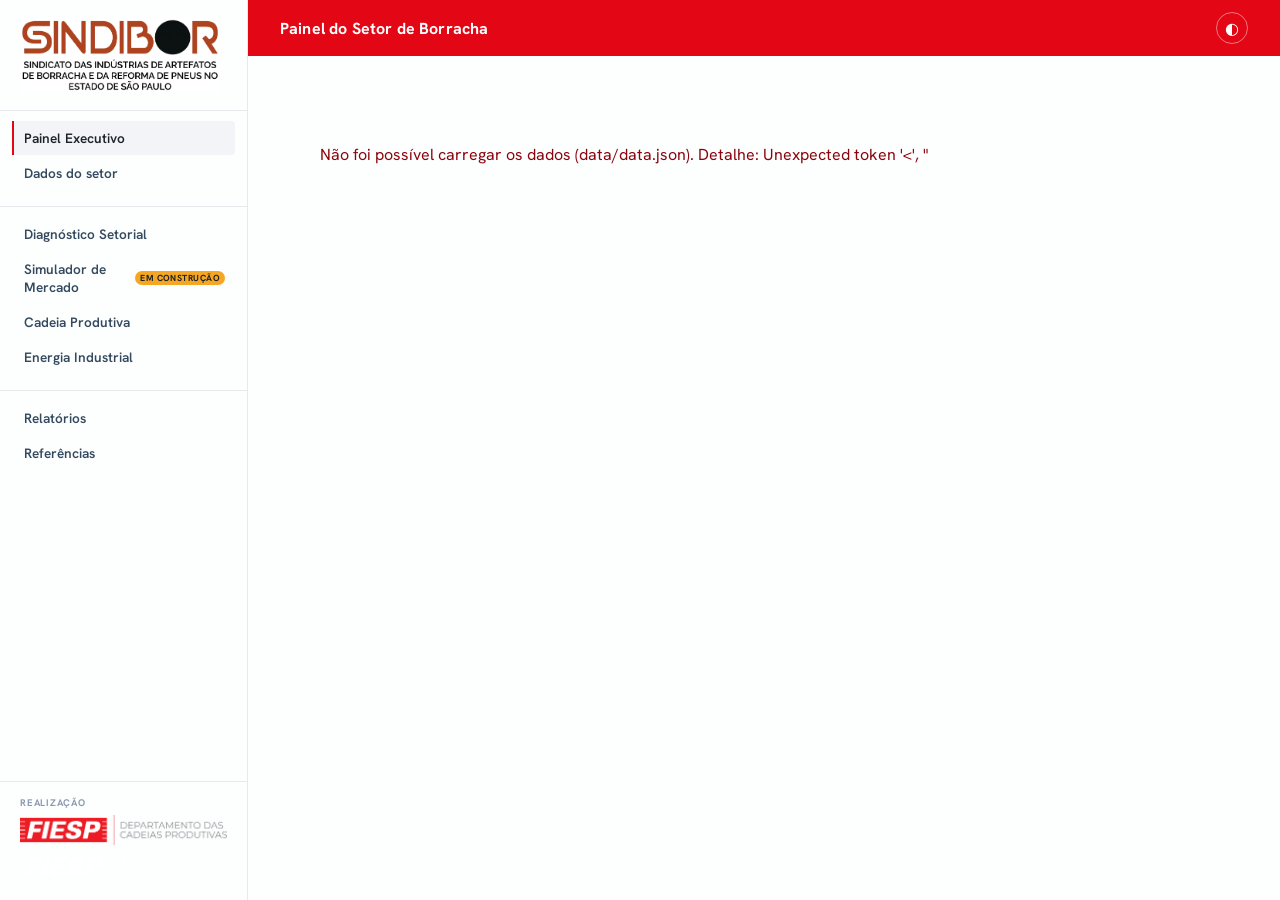
==== index.html @ 5e7233ac "Emprego: empresas ativas (CEMPRE/IBGE) com mapa por estado Nova coleta do CEMPRE (SIDRA 6449 e 9418," ====
<!doctype html>
<html lang="pt-BR">
<head>
<meta charset="utf-8">
<meta name="viewport" content="width=device-width, initial-scale=1">
<title>Painel do Setor de Borracha</title>
<meta name="description" content="Painel do setor de borracha no Brasil (CNAEs 2212 e 2219): produção, emprego, financeiro, comércio exterior, energia e BNDES.">
<link rel="stylesheet" href="css/style.css?v=dev">
</head>
<body>

<div class="app-shell">
<aside class="sidebar">
  <div class="sidebar-brand">
    <img src="assets/logos/logo-sindibor.png" alt="SINDIBOR — Sindicato das Indústrias de Artefatos de Borracha e da Reforma de Pneus no Estado de São Paulo">
  </div>

  <nav class="sidebar-nav" id="view-tabs" role="tablist" aria-label="Navegação principal">
    <button type="button" data-view="home" class="active" role="tab" aria-selected="true">Painel Executivo</button>
    <button type="button" id="btn-dados" role="tab" aria-selected="false">Dados do setor</button>
  </nav>

  <nav class="sidebar-nav sidebar-nav-foot" id="foot-tabs-top" role="tablist" aria-label="Outras seções">
    <button type="button" data-view="diagnostico" role="tab" aria-selected="false">Diagnóstico Setorial</button>
    <button type="button" data-view="simulador" role="tab" aria-selected="false">Simulador de Mercado <span class="badge-provisorio">em construção</span></button>
    <button type="button" data-view="cadeia" role="tab" aria-selected="false">Cadeia Produtiva</button>
    <button type="button" data-view="energia-industrial" role="tab" aria-selected="false">Energia Industrial</button>
  </nav>

  <nav class="sidebar-nav sidebar-nav-foot" id="foot-tabs-bottom" role="tablist" aria-label="Mais seções">
    <button type="button" data-view="relatorios" role="tab" aria-selected="false">Relatórios</button>
    <button type="button" data-view="referencias" role="tab" aria-selected="false">Referências</button>
  </nav>

  <div class="sidebar-credit">
    <span class="sidebar-credit-label">Realização</span>
    <img class="logo-claro" src="assets/logos/logo-fiesp-decap.png" alt="FIESP — Departamento das Cadeias Produtivas (DECAP)">
    <img class="logo-escuro" src="assets/logos/logo-fiesp-decap-branca.png" alt="FIESP — Departamento das Cadeias Produtivas (DECAP)">
  </div>
</aside>

<div class="main-col">
<header class="site-header">
  <div class="site-header-inner">
    <span class="site-header-title" id="site-header-title">Painel do Setor de Borracha</span>
    <span class="site-header-meta" id="site-header-meta"></span>
    <button type="button" class="tema-btn" id="tema-btn" aria-label="Alternar tema claro/escuro" title="Tema claro/escuro">◐</button>
  </div>
</header>

<div class="wrap">

<div id="home-view">
  <div class="exec-header">
    <div>
      <h1>Painel Executivo</h1>
      <p>Os principais indicadores do setor, por segmento. O detalhamento completo de cada um está disponível na navegação ao final desta página.</p>
    </div>
    <!-- Botões gerados por js/main.js a partir de config_painel.json (rotulo_exec) -->
    <div class="exec-seg-toggle" id="exec-seg-toggle" role="tablist" aria-label="Segmento do Painel Executivo"></div>
  </div>

  <p class="sector-desc" id="exec-seg-desc"></p>
  <div class="kpi-grid" id="exec-kpi-grid"></div>

  <div class="section" id="exec-charts-section">
    <div class="section-header"><h2>O setor em 4 perguntas</h2></div>
    <div class="exhibit-grid">
      <div class="exhibit">
        <div id="exec-chart-crescimento"></div>
        <div class="exhibit-caption">
          <div class="exhibit-title">1. O setor está crescendo ou diminuindo?</div>
          <div class="exhibit-sub" id="exec-chart-crescimento-sub">Produção, faturamento real e empregos, indexados (base 100 no primeiro ano)</div>
        </div>
      </div>
      <div class="exhibit">
        <div id="exec-chart-comex"></div>
        <div class="exhibit-caption">
          <div class="exhibit-title">2. As importações estão crescendo?</div>
          <div class="exhibit-sub" id="exec-chart-comex-sub">Exportação x importação, R$ milhões de 2024</div>
        </div>
      </div>
      <div class="exhibit">
        <div id="exec-chart-paises-imp"></div>
        <div class="exhibit-caption">
          <div class="exhibit-title">3. De onde está vindo a concorrência?</div>
          <div class="exhibit-sub" id="exec-chart-paises-imp-sub">Principais países de origem das importações</div>
        </div>
      </div>
      <div class="exhibit">
        <div id="exec-chart-margem"></div>
        <div class="exhibit-caption">
          <div class="exhibit-title">4. Como está a competitividade e produtividade?</div>
          <div class="exhibit-sub" id="exec-chart-margem-sub">Margem operacional (%) e produtividade (VTI por trabalhador), grupo CNAE do setor</div>
        </div>
        <p class="filter-note" id="exec-margem-nota"></p>
      </div>
    </div>
  </div>

  <div class="exec-menu-title">Navegar pelo painel</div>
  <div class="sector-section-list" id="exec-nav-menu"></div>
</div><!-- /#home-view -->

<div id="data-view" hidden>

  <div class="dados-topo">
    <div>
      <div class="dados-chapeu">Painel do setor de borracha</div>
      <h1 class="dados-titulo">Dados do setor</h1>
    </div>
    <!-- Botões gerados por js/main.js a partir de config_painel.json (agregado + cnaes) -->
    <nav class="seg-botoes" id="sector-tabs" role="tablist" aria-label="Segmento"></nav>
  </div>
  <p class="sector-desc" id="sector-desc"></p>
  <!-- Abas geradas por js/main.js a partir de SECTION_META (só seções com dado) -->
  <nav class="secao-abas" id="section-nav" role="tablist" aria-label="Seções"></nav>

  <!-- ============ 01. PRODUÇÃO FÍSICA ============ -->
  <section class="section" id="block-producao">
    <div class="section-header">
      <span class="section-num">01</span>
      <h2>Produção física</h2>
      <a class="section-download" href="data/downloads/Producao_Fisica.xlsx" download>⬇ Baixar dados (Excel)</a>
    </div>
    <p class="section-note" id="producao-section-note"></p>
    <div class="caption-meta" id="section-caption-producao"></div>
    <div class="block-filter">
      <div class="block-filter-item">
        <span>Período</span>
        <select id="producao-lo-select"></select>
        <span class="period-dash">–</span>
        <select id="producao-hi-select"></select>
      </div>
      <button type="button" class="block-filter-clear" id="producao-clear">Limpar</button>
    </div>
    <div class="exhibit-grid">
      <div class="exhibit">
        <div id="chart-producao-dessaz"></div>
        <div class="exhibit-caption">
          <div class="exhibit-title">Índice de produção: mês a mês vs. sem efeito sazonal</div>
          <div class="exhibit-sub">Base 100 (média de 2022). "Sem efeito sazonal" remove variações que se repetem todo ano (ex: férias, fim de ano), pra comparar mês a mês sem esse ruído</div>
        </div>
      </div>
      <div class="exhibit">
        <div id="chart-producao-indice"></div>
        <div class="exhibit-caption">
          <div class="exhibit-title">Índice sem efeito sazonal e recessões</div>
          <div class="exhibit-sub">Base 100, recessões (CODACE/FGV) sombreadas</div>
        </div>
      </div>
      <div class="exhibit">
        <div id="chart-producao-variacao"></div>
        <div class="exhibit-caption">
          <div class="exhibit-title">Variação em 12 meses</div>
          <div class="exhibit-sub">%, índice do mês contra o mesmo mês do ano anterior</div>
        </div>
      </div>
    </div>
    <div class="exhibit-block">
      <div id="table-producao"></div>
      <div class="exhibit-caption">
        <div class="exhibit-title">Índice de produção mensal, série completa</div>
        <div class="exhibit-sub">IBGE/PIM-PF, mais recente primeiro, clique no cabeçalho para ordenar</div>
      </div>
    </div>
  </section>

  <!-- ============ 02. FINANCEIRO ============ -->
  <section class="section" id="block-financeiro">
    <div class="section-header">
      <span class="section-num">02</span>
      <h2>Financeiro</h2>
      <a class="section-download" href="data/downloads/Financeiro.xlsx" download>⬇ Baixar dados (Excel)</a>
    </div>
    <p class="section-note" id="financeiro-section-note"></p>
    <div class="caption-meta" id="section-caption-financeiro"></div>
    <div class="exhibit-block" id="bloco-indicadores-desempenho">
      <div id="table-indicadores-desempenho"></div>
      <div class="exhibit-caption">
        <div class="exhibit-title" id="indicadores-desempenho-title">Indicadores de desempenho</div>
        <div class="exhibit-sub" id="indicadores-desempenho-sub"></div>
      </div>
    </div>
    <div class="exhibit-block">
      <div id="table-indicadores-outros"></div>
      <div class="exhibit-caption">
        <div class="exhibit-title" id="indicadores-outros-title">Outros indicadores de desempenho</div>
        <div class="exhibit-sub">Nível no último ano, segmento x indústria de transformação. Valores em R$ correntes do ano.</div>
      </div>
    </div>
    <div class="exhibit-grid">
      <div class="exhibit">
        <div id="chart-financeiro-vti-po"></div>
        <div class="exhibit-caption">
          <div class="exhibit-title">VTI x pessoal ocupado</div>
          <div class="exhibit-sub" data-grupo-texto="Grupo {grupo}: valor da transformação industrial (R$ correntes) e pessoal ocupado, eixos independentes"></div>
        </div>
      </div>
      <div class="exhibit">
        <div id="chart-financeiro-produtividade"></div>
        <div class="exhibit-caption">
          <div class="exhibit-title">Produtividade</div>
          <div class="exhibit-sub">VTI / pessoal ocupado (R$ mil por trabalhador)</div>
        </div>
      </div>
      <div class="exhibit">
        <div id="chart-financeiro-receita-custos"></div>
        <div class="exhibit-caption">
          <div class="exhibit-title">Receita líquida x custos totais</div>
          <div class="exhibit-sub" data-grupo-texto="Grupo {grupo}, anual"></div>
        </div>
      </div>
      <div class="exhibit">
        <div id="chart-financeiro-waterfall"></div>
        <div class="exhibit-caption">
          <div class="exhibit-title" id="financeiro-waterfall-title">Decomposição de custos</div>
          <div class="exhibit-sub">Matérias-primas + pessoal + outros = custo total</div>
        </div>
      </div>
    </div>
    <div class="exhibit-block">
      <div id="table-financeiro"></div>
      <div class="exhibit-caption">
        <div class="exhibit-title" data-grupo-texto="Indicadores financeiros anuais, grupo {grupo}"></div>
        <div class="exhibit-sub" id="financeiro-table-sub"></div>
      </div>
    </div>
    <div class="exhibit-block">
      <div id="table-financeiro-por-cnae"></div>
      <div class="exhibit-caption">
        <div class="exhibit-title" id="financeiro-por-cnae-title"></div>
        <div class="exhibit-sub" data-grupo-texto="2024, valores correntes — primeira vez com essa abertura por classe (demais anos só têm o grupo {grupo} combinado)"></div>
      </div>
    </div>
  </section>

  <!-- ============ 03. EMPREGO FORMAL (RAIS) ============ -->
  <section class="section" id="block-emprego">
    <div class="section-header">
      <span class="section-num">03</span>
      <h2>Emprego formal (RAIS)</h2>
      <a class="section-download" id="download-emprego" href="data/downloads/Emprego.xlsx" download>⬇ Baixar dados (Excel)</a>
    </div>
    <p class="section-note">A partir de 2022 a metodologia de coleta mudou (base eSocial); perfis detalhados (escolaridade, ocupação, tempo de emprego) têm quebra de série entre 2021 e 2022. Clique numa barra do ranking por UF para adicionar aquele estado ao filtro abaixo.</p>
    <div class="caption-meta" id="section-caption-emprego"></div>
    <div class="cempre-bloco" id="bloco-cempre">
      <h3 class="cempre-titulo">Empresas ativas no setor</h3>
      <div class="exhibit-grid">
        <div class="exhibit">
          <div class="exhibit-caption" style="margin:0 0 8px">
            <div class="exhibit-title" id="cempre-mapa-titulo"></div>
            <div class="exhibit-sub">Empresas ativas por estado, último ano. Clique num estado para ver a evolução e o salário dele.</div>
          </div>
          <div class="uf-grade" id="cempre-mapa"></div>
          <div class="uf-leg" id="cempre-mapa-leg"></div>
        </div>
        <div class="exhibit">
          <div id="cempre-serie"></div>
          <div class="exhibit-caption">
            <div class="exhibit-title" id="cempre-serie-titulo"></div>
            <div class="exhibit-sub">Número de empresas ativas por ano. A partir de 2022 o IBGE publica o cadastro em outra tabela: compare 2021 e 2022 com cautela.</div>
          </div>
        </div>
      </div>
      <div class="exhibit-block">
        <div id="cempre-sal"></div>
        <div class="exhibit-caption">
          <div class="exhibit-title" id="cempre-sal-titulo"></div>
          <div class="exhibit-sub" id="cempre-sal-sub"></div>
        </div>
      </div>
      <h3 class="cempre-titulo">Emprego formal (RAIS)</h3>
    </div>
    <div class="block-filter">
      <div class="block-filter-item">
        <span>Período</span>
        <select id="emprego-lo-select"></select>
        <span class="period-dash">–</span>
        <select id="emprego-hi-select"></select>
      </div>
      <div class="block-filter-item">
        <span>Estados</span>
        <div class="multiselect" id="emprego-uf-multiselect">
          <button type="button" class="multiselect-btn" id="emprego-uf-btn" aria-haspopup="listbox" aria-expanded="false"></button>
          <div class="multiselect-panel" id="emprego-uf-panel" hidden></div>
        </div>
      </div>
      <button type="button" class="block-filter-clear" id="emprego-clear">Limpar</button>
    </div>
    <div class="exhibit-grid">
      <div class="exhibit">
        <div id="chart-emprego-rais"></div>
        <div class="exhibit-caption">
          <div class="exhibit-title">Vínculos empregatícios por ano</div>
          <div class="exhibit-sub">RAIS, 2006 a 2025</div>
        </div>
      </div>
      <div class="exhibit">
        <div id="rank-emprego-uf"></div>
        <div class="exhibit-caption">
          <div class="exhibit-title">Ranking de vínculos por UF</div>
          <div class="exhibit-sub" id="emprego-uf-sub">Ano mais recente</div>
        </div>
      </div>
      <div class="exhibit">
        <div id="chart-emprego-razao"></div>
        <div class="exhibit-caption">
          <div class="exhibit-title">Tamanho médio do estabelecimento</div>
          <div class="exhibit-sub">Vínculos por estabelecimento</div>
        </div>
      </div>
      <div class="exhibit">
        <div id="rank-emprego-escolaridade"></div>
        <div class="exhibit-caption">
          <div class="exhibit-title">Escolaridade, retrato</div>
          <div class="exhibit-sub" id="emprego-escolaridade-sub">Retrato do último ano</div>
        </div>
      </div>
      <div class="exhibit">
        <div id="rank-emprego-ocupacao"></div>
        <div class="exhibit-caption">
          <div class="exhibit-title">Principais ocupações</div>
          <div class="exhibit-sub" id="emprego-ocupacao-sub">Retrato do último ano</div>
        </div>
      </div>
      <div class="exhibit">
        <div id="chart-emprego-tempo"></div>
        <div class="exhibit-caption">
          <div class="exhibit-title">Tempo de emprego</div>
          <div class="exhibit-sub">Curta duração (&lt;12m) x longa duração (≥12m)</div>
        </div>
      </div>
      <div class="exhibit">
        <div id="chart-emprego-remuneracao"></div>
        <div class="exhibit-caption">
          <div class="exhibit-title">Remuneração média real</div>
          <div class="exhibit-sub">R$ de 2024, corrigido pelo IPCA de dezembro. A comparação com a média da indústria de transformação entra com a próxima coleta da RAIS.</div>
        </div>
      </div>
      <div class="exhibit">
        <div id="chart-emprego-tamanho"></div>
        <div class="exhibit-caption">
          <div class="exhibit-title">Composição por faixa de tamanho</div>
          <div class="exhibit-sub">Vínculos por porte de estabelecimento, ao longo do tempo</div>
        </div>
      </div>
      <div class="exhibit">
        <div id="chart-emprego-escolaridade-evolucao"></div>
        <div class="exhibit-caption">
          <div class="exhibit-title">Escolaridade, evolução</div>
          <div class="exhibit-sub">Composição ao longo do tempo</div>
        </div>
      </div>
      <div class="exhibit">
        <div id="chart-emprego-ocupacao-donut"></div>
        <div class="exhibit-caption">
          <div class="exhibit-title">Top ocupações vs. outras</div>
          <div class="exhibit-sub">Participação no total de vínculos</div>
        </div>
      </div>
    </div>
    <div class="exhibit-block">
      <div id="table-emprego-uf"></div>
      <div class="exhibit-caption">
        <div class="exhibit-title">Vínculos por UF, todos os estados</div>
        <div class="exhibit-sub" id="emprego-uf-table-sub">Ano mais recente</div>
      </div>
    </div>
    <div class="exhibit-block">
      <div id="table-emprego-ocupacao-detalhada"></div>
      <div class="exhibit-caption">
        <div class="exhibit-title">Ocupações detalhadas, retrato do último ano</div>
        <div class="exhibit-sub" id="emprego-ocupacao-detalhada-sub">RAIS, sem agrupamento (mais granular que o ranking acima), clique no cabeçalho para ordenar</div>
      </div>
    </div>
  </section>

  <!-- ============ 04. CAGED ============ -->
  <section class="section" id="block-caged">
    <div class="section-header">
      <span class="section-num">04</span>
      <h2>CAGED: dinâmica de curto prazo</h2>
      <a class="section-download" id="download-caged" href="data/downloads/CAGED.xlsx" download>⬇ Baixar dados (Excel)</a>
    </div>
    <p class="section-note" id="caged-coverage-note">Dado mês a mês (admissões e desligamentos) — mais detalhado no tempo do que a RAIS, que só fecha uma vez por ano.</p>
    <div class="caption-meta" id="section-caption-caged"></div>
    <div class="block-filter">
      <div class="block-filter-item">
        <span>Período</span>
        <select id="caged-lo-select"></select>
        <span class="period-dash">–</span>
        <select id="caged-hi-select"></select>
      </div>
      <div class="block-filter-item">
        <span>Estados</span>
        <div class="multiselect" id="caged-uf-multiselect">
          <button type="button" class="multiselect-btn" id="caged-uf-btn" aria-haspopup="listbox" aria-expanded="false"></button>
          <div class="multiselect-panel" id="caged-uf-panel" hidden></div>
        </div>
      </div>
      <button type="button" class="block-filter-clear" id="caged-clear">Limpar</button>
    </div>
    <div class="exhibit-grid">
      <div class="exhibit">
        <div id="chart-caged-saldo"></div>
        <div class="exhibit-caption">
          <div class="exhibit-title">Saldo líquido mensal</div>
          <div class="exhibit-sub">Admissões − desligamentos</div>
        </div>
      </div>
      <div class="exhibit">
        <div id="chart-caged-movimentacao"></div>
        <div class="exhibit-caption">
          <div class="exhibit-title">Admissões x desligamentos</div>
          <div class="exhibit-sub">Valores absolutos por mês</div>
        </div>
      </div>
      <div class="exhibit">
        <div id="chart-caged-tipo"></div>
        <div class="exhibit-caption">
          <div class="exhibit-title">Composição dos desligamentos</div>
          <div class="exhibit-sub">Por tipo de movimentação, período todo</div>
        </div>
      </div>
      <div class="exhibit">
        <div id="chart-caged-massa-salarial"></div>
        <div class="exhibit-caption">
          <div class="exhibit-title">Massa salarial mensal</div>
          <div class="exhibit-sub">Soma dos salários de admitidos e desligados no mês, R$ correntes</div>
        </div>
        <p class="filter-note">Até dez/2019, CAGED antigo; a partir de jan/2020, novo CAGED (eSocial). Registros com salário acima de 15 vezes a mediana do segmento no ano ficam fora (erros de digitação da fonte).</p>
      </div>
      <div class="exhibit">
        <div id="rank-caged-saldo-uf"></div>
        <div class="exhibit-caption">
          <div class="exhibit-title">Saldo acumulado por UF</div>
          <div class="exhibit-sub">Somado no período coberto pelo CAGED</div>
        </div>
      </div>
    </div>
    <div class="exhibit-block">
      <div id="table-caged-uf"></div>
      <div class="exhibit-caption">
        <div class="exhibit-title">Saldo líquido acumulado por UF, todos os estados</div>
        <div class="exhibit-sub">Somado no período selecionado no filtro acima</div>
      </div>
    </div>
  </section>

  <!-- ============ 05. COMÉRCIO EXTERIOR ============ -->
  <section class="section" id="block-comex">
    <div class="section-header">
      <span class="section-num">05</span>
      <h2>Comércio exterior</h2>
      <a class="section-download" id="download-comex" href="data/downloads/Comercio_Exterior.xlsx" download>⬇ Baixar dados (Excel)</a>
    </div>
    <p class="section-note">O gráfico de exportação x importação segue o estado escolhido abaixo (ou clique numa barra do ranking por UF para trocar).</p>
    <div class="caption-meta" id="section-caption-comex"></div>
    <p class="decom-highlight" id="comex-residual-note" style="display:none"></p>
    <p class="filter-note" id="comex-metodologia-note" style="display:none"></p>
    <div class="block-filter">
      <div class="block-filter-item">
        <span>Período</span>
        <select id="comex-lo-select"></select>
        <span class="period-dash">–</span>
        <select id="comex-hi-select"></select>
      </div>
      <div class="block-filter-item">
        <span>Estado</span>
        <select id="comex-uf-select"></select>
      </div>
      <button type="button" class="block-filter-clear" id="comex-clear">Limpar</button>
    </div>
    <div class="exhibit-grid">
      <div class="exhibit">
        <div id="chart-comex-balanca"></div>
        <div class="exhibit-caption">
          <div class="exhibit-title">Balança comercial</div>
          <div class="exhibit-sub" id="comex-balanca-sub">Exportação, importação e saldo, em milhões de R$ de 2024, Brasil</div>
        </div>
      </div>
      <div class="exhibit">
        <div id="chart-comex-brasil"></div>
        <div class="exhibit-caption">
          <div class="exhibit-title">Exportação x importação</div>
          <div class="exhibit-sub" id="comex-foco-sub">US$ FOB por ano, estado em foco</div>
        </div>
        <p class="filter-note" id="comex-uf-note"></p>
      </div>
      <div class="exhibit">
        <div id="chart-comex-brasil-kg"></div>
        <div class="exhibit-caption">
          <div class="exhibit-title">Exportação x importação</div>
          <div class="exhibit-sub">Brasil, quilograma líquido por ano</div>
        </div>
      </div>
      <div class="exhibit">
        <div id="chart-comex-participacao-mundial"></div>
        <div class="exhibit-caption">
          <div class="exhibit-title">Participação do Brasil nas exportações mundiais</div>
          <div class="exhibit-sub">% das exportações mundiais dos produtos do segmento (Comtrade)</div>
        </div>
      </div>
      <div class="exhibit">
        <div class="block-filter block-filter-inline">
          <div class="block-filter-item">
            <span>Ano</span>
            <select id="comex-mundo-ano-select"></select>
          </div>
        </div>
        <div id="table-comex-ranking-mundial"></div>
        <div class="exhibit-caption">
          <div class="exhibit-title">Brasil no comércio mundial: ranking de exportadores</div>
          <div class="exhibit-sub" id="comex-ranking-mundial-sub">Maiores exportadores do mundo dos produtos do segmento (Comtrade), US$ FOB e % do total mundial. Brasil em destaque.</div>
        </div>
      </div>
      <div class="exhibit">
        <div id="chart-comex-top-paises-tempo"></div>
        <div class="exhibit-caption">
          <div class="exhibit-title">Top destinos das exportações brasileiras</div>
          <div class="exhibit-sub">Para onde o Brasil exporta, US$ FOB por país ao longo do tempo (Comex Stat). Passe o mouse para ver o % de cada país no ano</div>
        </div>
      </div>
      <div class="exhibit">
        <div id="chart-comex-top-paises-imp-tempo"></div>
        <div class="exhibit-caption">
          <div class="exhibit-title">Top origens das importações brasileiras</div>
          <div class="exhibit-sub">De onde o Brasil importa, US$ FOB por país ao longo do tempo (Comex Stat). Passe o mouse para ver o % de cada país no ano</div>
        </div>
      </div>
      <div class="exhibit">
        <div id="rank-comex-uf"></div>
        <div class="exhibit-caption">
          <div class="exhibit-title">Ranking de exportação por UF</div>
          <div class="exhibit-sub" id="comex-uf-rank-sub">UF de origem do produto, último ano completo. Clique numa barra para trocar o foco.</div>
        </div>
      </div>
    </div>
    <div class="exhibit-block">
      <div id="table-comex-paises"></div>
      <div class="exhibit-caption">
        <div class="exhibit-title">Exportação e importação por país parceiro</div>
        <div class="exhibit-sub" id="comex-paises-table-sub">Ano mais recente</div>
      </div>
    </div>
    <div class="exhibit-block">
      <div id="table-comex-uf"></div>
      <div class="exhibit-caption">
        <div class="exhibit-title">Exportação e importação por UF de origem do produto</div>
        <div class="exhibit-sub" id="comex-uf-table-sub">Ano mais recente</div>
      </div>
    </div>
    <div class="exhibit-block" id="comex-ncm-wrap">
      <h4 style="font-size:0.75rem;margin:12px 0 4px;color:var(--text-primary);text-transform:uppercase;letter-spacing:0.06em;">Produtos e preço médio</h4>
      <p class="section-note" style="margin-bottom:16px;" id="comex-ncm-note">Produtos agrupados como no diagnóstico setorial da FIESP (grupos de produto); o botão "Por NCM" mostra o detalhe por código. Preço médio = valor dividido pelo peso líquido.</p>
    </div>
    <div class="exhibit-grid single">
      <div class="exhibit">
        <div class="exec-seg-toggle indicadores-toggle" id="comex-ncm-exp-toggle"><button type="button" class="exec-seg-btn active" data-modo="grupo">Por grupo de produto</button><button type="button" class="exec-seg-btn" data-modo="ncm">Por NCM</button></div>
        <div id="table-comex-ncm-exp"></div>
        <div class="exhibit-caption">
          <div class="exhibit-title">Principais produtos exportados</div>
          <div class="exhibit-sub" id="comex-ncm-exp-sub">Por código NCM, ano mais recente completo</div>
        </div>
      </div>
      <div class="exhibit">
        <div class="exec-seg-toggle indicadores-toggle" id="comex-ncm-imp-toggle"><button type="button" class="exec-seg-btn active" data-modo="grupo">Por grupo de produto</button><button type="button" class="exec-seg-btn" data-modo="ncm">Por NCM</button></div>
        <div id="table-comex-ncm-imp"></div>
        <div class="exhibit-caption">
          <div class="exhibit-title">Principais produtos importados</div>
          <div class="exhibit-sub" id="comex-ncm-imp-sub">Por código NCM, ano mais recente completo</div>
        </div>
      </div>
      <div class="exhibit">
        <div id="chart-comex-preco-medio"></div>
        <div class="exhibit-caption">
          <div class="exhibit-title">Preço médio ao longo do tempo</div>
          <div class="exhibit-sub">US$ por quilo, exportação x importação</div>
        </div>
      </div>
    </div>
  </section>

  <!-- ============ MERCADO DOMÉSTICO ============ -->
  <section class="section" id="block-mercado">
    <div class="section-header">
      <span class="section-num"></span>
      <h2>Mercado doméstico</h2>
    </div>
    <p class="section-note" id="mercado-section-note"></p>
    <div class="caption-meta" id="section-caption-mercado"></div>
    <div class="exhibit-grid">
      <div class="exhibit">
        <div id="chart-mercado-ca"></div>
        <div class="exhibit-caption">
          <div class="exhibit-title">Consumo aparente</div>
          <div class="exhibit-sub" id="mercado-ca-sub">Produção + importação − exportação</div>
        </div>
      </div>
      <div class="exhibit">
        <div id="chart-mercado-coef"></div>
        <div class="exhibit-caption">
          <div class="exhibit-title">Coeficiente de exportação e penetração da importação</div>
          <div class="exhibit-sub">% · exportação ÷ produção e importação ÷ consumo aparente</div>
        </div>
      </div>
    </div>
    <div class="exhibit-block">
      <div id="table-mercado-produtos"></div>
      <div class="exhibit-caption">
        <div class="exhibit-title">Mercado doméstico por produto</div>
        <div class="exhibit-sub" id="mercado-produtos-sub"></div>
      </div>
    </div>
  </section>

  <!-- ============ 06. BNDES ============ -->
  <section class="section" id="block-bndes">
    <div class="section-header">
      <span class="section-num">06</span>
      <h2>BNDES</h2>
      <a class="section-download" id="download-bndes" href="data/downloads/BNDES.xlsx" download>⬇ Baixar dados (Excel)</a>
    </div>
    <p class="section-note" id="bndes-section-note"></p>
    <div class="caption-meta" id="section-caption-bndes"></div>
    <div class="exhibit-grid">
      <div class="exhibit">
        <div id="chart-bndes-ano"></div>
        <div class="exhibit-caption">
          <div class="exhibit-title">Desembolsos do BNDES</div>
          <div class="exhibit-sub">Total nacional por ano</div>
        </div>
      </div>
      <div class="exhibit">
        <div id="rank-bndes-uf"></div>
        <div class="exhibit-caption">
          <div class="exhibit-title">Ranking por estado</div>
          <div class="exhibit-sub">Acumulado no período todo</div>
        </div>
      </div>
      <div class="exhibit">
        <div id="chart-bndes-porte"></div>
        <div class="exhibit-caption">
          <div class="exhibit-title">Desembolso por porte ao longo do tempo</div>
          <div class="exhibit-sub">Composição anual: grande, média, pequena, micro</div>
        </div>
      </div>
      <div class="exhibit">
        <div id="chart-bndes-concentracao"></div>
        <div class="exhibit-caption">
          <div class="exhibit-title">Concentração por porte</div>
          <div class="exhibit-sub" id="bndes-concentracao-sub">Acumulado no período todo</div>
        </div>
      </div>
    </div>
    <div class="exhibit-block">
      <div id="table-bndes"></div>
      <div class="exhibit-caption">
        <div class="exhibit-title">Desembolsos por ano, porte e instrumento</div>
        <div class="exhibit-sub">Clique no cabeçalho para ordenar, mostrando os maiores primeiro</div>
      </div>
    </div>
    <div class="exhibit-block">
      <div id="table-bndes-uf"></div>
      <div class="exhibit-caption">
        <div class="exhibit-title">Desembolsos por UF, todos os estados</div>
        <div class="exhibit-sub">Acumulado no período todo</div>
      </div>
    </div>
  </section>

  <!-- ============ DECOM (bloco opcional: só aparece se config_painel.json
       apontar um arquivo em blocos_opcionais.decom) ============ -->
  <section class="section" id="block-decom" hidden>
    <div class="section-header">
      <span class="section-num"></span>
      <h2>DECOM</h2>
      <a class="section-download" href="data/downloads/DECOM.xlsx" download>⬇ Baixar dados (Excel)</a>
    </div>
    <p class="section-note">Fonte: DECOM/GECEX.</p>
    <div class="caption-meta" id="section-caption-decom"></div>
    <div class="exhibit-block" id="decom-wrap">
      <div id="table-decom"></div>
      <div class="exhibit-caption">
        <div class="exhibit-title">Processos de defesa comercial</div>
        <div class="exhibit-sub">NCM, país, status e resolução de referência</div>
      </div>
      <p class="decom-highlight" id="decom-highlight"></p>
    </div>
  </section>

  <!-- ============ ESTUDOS ESPECIAIS ============ -->
  <section class="section" id="block-estudos-especiais">
    <div class="section-header">
      <span class="section-num"></span>
      <h2>Estudos especiais</h2>
    </div>
    <p class="section-note">Panorama do setor, com os mesmos dados usados no restante deste painel (RAIS, Comex, BNDES, PIA/IBGE).</p>
    <div class="caption-meta" id="section-caption-estudos-especiais"></div>

    <div class="pdi-cta">
      <h4>Panorama do setor</h4>
      <p class="pdi-note" id="ee-sumario-texto"></p>
      <ul class="pdi-list" id="ee-sumario-bullets"></ul>
    </div>

    <h4>Exposição à concorrência chinesa</h4>
    <p class="pdi-note" id="ee-analise-china"></p>
    <div class="exhibit-block">
      <div id="ee-chart-exposicao-china"></div>
      <div class="exhibit-caption">
        <div class="exhibit-title">Exposição ao choque de importação chinesa, por estado</div>
        <div class="exhibit-sub">Peso do estado no emprego do setor x variação da participação chinesa nas importações, do primeiro ao último ano disponível</div>
      </div>
    </div>
    <p class="pdi-note" id="ee-evidence-china"></p>

    <h4>Crédito, investimento e emprego</h4>
    <p class="pdi-note" id="ee-analise-bndes"></p>
    <div class="exhibit-block">
      <div id="ee-chart-bndes-percapita"></div>
      <div class="exhibit-caption">
        <div class="exhibit-title">Desembolso do BNDES por vínculo, por estado</div>
        <div class="exhibit-sub">Acumulado 2002-2026 dividido pelos vínculos do ano mais recente, só estados com desembolso registrado</div>
      </div>
    </div>
    <p class="pdi-note" id="ee-evidence-bndes"></p>

    <h4>Estrutura do setor: porte e exportação</h4>
    <p class="pdi-note" id="ee-analise-melitz"></p>
    <div class="exhibit-grid">
      <div class="exhibit">
        <div id="ee-chart-porte"></div>
        <div class="exhibit-caption">
          <div class="exhibit-title">Estabelecimentos por porte</div>
          <div class="exhibit-sub">Ano mais recente disponível na RAIS</div>
        </div>
      </div>
      <div class="exhibit">
        <div id="ee-chart-export-uf"></div>
        <div class="exhibit-caption">
          <div class="exhibit-title">Quem exporta: estados com maior valor exportado</div>
          <div class="exhibit-sub">US$ FOB, ano mais recente, só estados com exportação registrada</div>
        </div>
      </div>
    </div>
    <p class="pdi-note" id="ee-evidence-melitz"></p>

    <h4>Produtividade</h4>
    <p class="pdi-note" id="ee-analise-produtividade"></p>
    <div class="exhibit-block">
      <div id="ee-chart-produtividade"></div>
      <div class="exhibit-caption">
        <div class="exhibit-title" data-grupo-texto="Produtividade do grupo {grupo} ao longo do tempo"></div>
        <div class="exhibit-sub" data-grupo-texto="VTI por pessoal ocupado, PIA/IBGE. O grupo {grupo} combina todos os segmentos nesta fonte."></div>
      </div>
    </div>
    <p class="pdi-note" id="ee-evidence-produtividade"></p>

    <h4>Produção e emprego no longo prazo</h4>
    <p class="pdi-note" id="ee-analise-rodrik"></p>
    <div class="exhibit-block">
      <div id="ee-chart-producao-emprego"></div>
      <div class="exhibit-caption">
        <div class="exhibit-title">Produção e emprego, indexados (base 100)</div>
        <div class="exhibit-sub" id="ee-producao-emprego-sub"></div>
      </div>
    </div>
    <p class="pdi-note" id="ee-evidence-rodrik"></p>
  </section>

  <!-- ============ GARGALOS ============ -->
  <section class="section" id="block-gargalos">
    <div class="section-header">
      <h2>Gargalos do setor</h2>
    </div>
    <div class="gargalos-list" id="gargalos-grid"></div>
  </section>

  <p class="dataview-sources">Dados consolidados de fontes públicas (IBGE, RAIS/CAGED, MDIC/Comex Stat, UN Comtrade, BNDES).</p>

</div><!-- /#data-view -->

<!-- ============ DIAGNÓSTICO SETORIAL (PDF) ============ -->
<div id="diagnostico-view" hidden>
  <header class="cad-cabeca">
    <div class="cad-chapeu">Diagnóstico setorial · DECOMTEC - FIESP · junho de 2026</div>
    <h2 class="cad-titulo">Planejamento estratégico setorial para o setor de borracha</h2>
    <p class="cad-linha-fina">Apresentação completa do diagnóstico feito pelo Departamento de Competitividade e Tecnologia da FIESP, apresentada na Expobor e Pneushow 2026: estrutura do setor, competitividade, comércio exterior, concorrência internacional, mercado, análise SWOT, cenários e diretrizes de política.</p>
  </header>
  <div class="diag-acoes">
    <a class="section-download" href="assets/docs/diagnostico-setorial-borracha.pdf" download>⬇ Baixar PDF (264 páginas, 5,8 MB)</a>
    <a class="diag-abrir" href="assets/docs/diagnostico-setorial-borracha.pdf" target="_blank" rel="noopener">Abrir em tela cheia ↗</a>
  </div>
  <p class="cad-nota">O comércio exterior deste painel usa a mesma cesta de produtos do diagnóstico (borracha, exceto pneus novos). A única diferença é que o painel inclui as luvas de borracha para uso médico (NCM 4015.12, criada em 2022 no lugar da 4015.11), que o diagnóstico deixa de fora a partir de 2022 — por isso a importação do painel fica acima da apresentação nesses anos. Valores em reais constantes podem variar um pouco pelo deflator usado.</p>
  <div class="diag-viewer">
    <iframe id="diagnostico-pdf" title="Diagnóstico setorial do setor de borracha (PDF)" loading="lazy" data-src="assets/docs/diagnostico-setorial-borracha.pdf#view=FitH"></iframe>
  </div>
</div><!-- /#diagnostico-view -->

<!-- ============ SIMULADOR DE MERCADO ============ -->
<div id="simulador-view" hidden>
  <header class="cad-cabeca">
    <div class="cad-chapeu">Simulador · mercado doméstico</div>
    <div class="aviso-provisorio"><span class="badge-provisorio">Em construção</span> Versão provisória: os cálculos e a apresentação ainda estão em validação e podem mudar.</div>
    <h2 class="cad-titulo">E se o ritmo das importações continuar?</h2>
    <p class="cad-linha-fina">Projeção do mercado brasileiro até <span class="sim-horizonte"></span>, no mesmo espírito da "Simulação de riscos da importação" do diagnóstico setorial: produção, exportação e importação crescem a uma taxa anual, e o painel mostra quanto do mercado passaria a ser atendido por importados. Comece pelo ritmo histórico e ajuste as taxas ou escolha um cenário.</p>
  </header>

  <div class="sim-controles">
    <label class="sim-campo"><span>Segmento</span><select id="sim-segmento"></select></label>
    <label class="sim-campo sim-campo-largo"><span>Recorte</span><select id="sim-recorte"></select></label>
  </div>

  <div class="sim-cenarios" id="sim-cenarios" role="group" aria-label="Cenários prontos"></div>

  <div class="sim-grid">
    <div class="sim-sliders" id="sim-sliders"></div>
    <div class="sim-resultado">
      <p class="sim-narrativa" id="sim-narrativa"></p>
      <div class="kpi-grid sim-kpis" id="sim-kpis"></div>
    </div>
  </div>

  <div class="exhibit-block">
    <div id="sim-chart"></div>
    <div class="exhibit-caption">
      <div class="exhibit-title">Penetração da importação e participação chinesa no mercado</div>
      <div class="exhibit-sub" id="sim-chart-sub"></div>
    </div>
  </div>

  <section class="imp-bloco" id="imp-bloco">
    <h3 class="imp-titulo"><span class="badge-provisorio">Em construção</span> E se parte das importações fosse produzida aqui, ou as exportações crescessem?</h3>
    <p class="imp-linha-fina">Impacto anual na produção, no emprego e na renda do segmento e da cadeia de fornecedores, para o recorte escolhido acima.</p>
    <div class="exec-seg-toggle sim-cenarios" id="imp-tipo" role="group" aria-label="Tipo de simulação">
      <button type="button" class="exec-seg-btn active" data-tipo="importacao">Substituir importações</button>
      <button type="button" class="exec-seg-btn" data-tipo="exportacao">Ampliar exportações</button>
    </div>
    <div class="sim-grid">
      <div class="sim-sliders">
        <div class="sim-slider">
          <div class="sim-slider-top"><span id="imp-pct-label"></span><strong id="imp-pct-val"></strong></div>
          <input type="range" id="imp-pct" min="1" max="100" step="1" value="10" aria-label="Percentual simulado">
          <div class="sim-slider-hist">Arraste para simular de 1% a 100%.</div>
        </div>
      </div>
      <div class="sim-resultado">
        <p class="sim-narrativa" id="imp-narrativa"></p>
      </div>
    </div>
    <div class="kpi-grid sim-kpis imp-kpis" id="imp-kpis"></div>
  </section>

  <p class="cad-nota" id="sim-nota">Simulação ilustrativa e não exaustiva: aplica taxas constantes de crescimento real sobre o último ano com dado de produção, sem considerar efeitos de preço, câmbio ou política comercial. No bloco de impacto, cada real a mais de produção do segmento gera emprego, salários e valor adicionado na mesma proporção do último ano da PIA-Empresa; o efeito na cadeia usa o multiplicador de produção da Matriz Insumo-Produto e o emprego médio dos fornecedores, sem contar o efeito-renda. Consumo aparente = produção + importação − exportação; penetração da importação = importação / consumo aparente; coeficiente de exportação = exportação / produção. Fonte: PIA/IBGE, Comexstat e Contas Nacionais/IBGE. Elaboração: DECAP/FIESP.</p>
</div><!-- /#simulador-view -->

<!-- ============ CADEIA PRODUTIVA ============ -->
<div id="cadeia-view" hidden>
  <header class="cad-cabeca">
    <div class="cad-chapeu" id="cad-chapeu">Cadeia produtiva</div>
    <h2 class="cad-titulo" id="cad-titulo"></h2>
    <p class="cad-linha-fina" id="cad-linha-fina"></p>
  </header>

  <nav class="cad-elos" id="cad-elos" aria-label="Elos da cadeia"></nav>

  <div class="cad-bloco">
    <div class="cad-toolbar">
      <nav class="cadeia-trilha" id="cadeia-trilha" aria-label="Caminho percorrido"></nav>
      <div class="cadeia-busca">
        <label for="cadeia-select">Ver a cadeia de</label>
        <select id="cadeia-select"></select>
      </div>
    </div>
    <div class="cad-sankey-cab">
      <div class="cad-sankey-titulo" id="cadeia-sankey-title"></div>
      <div class="cad-sankey-sub" id="cadeia-sankey-sub"></div>
    </div>
    <div class="cadeia-sankey-wrap"><div id="cadeia-sankey"></div></div>
    <p class="cad-resumo" id="cadeia-resumo"></p>
    <p class="cad-nota" id="cadeia-nota"></p>
  </div>
</div><!-- /#cadeia-view -->

<!-- ============ ENERGIA INDUSTRIAL ============ -->
<div id="energia-industrial-view" hidden>
  <div class="filter-row" id="ei-filter-row">
    <div class="filter-row-inner">
      <div class="filter-group">
        <label id="ei-uf-label">Estados</label>
        <div class="multiselect" id="ei-uf-multiselect">
          <button type="button" class="multiselect-btn" id="ei-uf-btn" aria-haspopup="listbox" aria-expanded="false"></button>
          <div class="multiselect-panel" id="ei-uf-panel" hidden></div>
        </div>
      </div>
      <div class="filter-group">
        <label id="ei-cnae-label">Setores (CNAE)</label>
        <div class="multiselect" id="ei-cnae-multiselect">
          <button type="button" class="multiselect-btn" id="ei-cnae-btn" aria-haspopup="listbox" aria-expanded="false"></button>
          <div class="multiselect-panel" id="ei-cnae-panel" hidden></div>
        </div>
      </div>
      <div class="filter-group">
        <label for="ei-period-lo-select">Período</label>
        <select id="ei-period-lo-select"></select>
        <span class="period-dash">–</span>
        <select id="ei-period-hi-select"></select>
      </div>
      <div class="filter-group">
        <button type="button" class="table-export-btn" id="ei-clear-filters">Limpar filtros</button>
      </div>
    </div>
  </div>
  <section class="section">
    <div class="section-header">
      <h2>Energia Industrial: consumo e custo de energia na indústria de transformação</h2>
      <a class="section-download" href="data/downloads/Energia_Industrial.xlsx" download>⬇ Baixar dados (Excel)</a>
    </div>
    <p class="section-note">27 estados + Brasil, 24 divisões da indústria de transformação (CNAE 10 a 33), jan/2012 a abr/2026. Estados e setores são multi-seleção; clique numa barra do ranking ou da composição para adicionar aquele item ao filtro correspondente. Custo em R$ constantes (deflacionado por IPCA). Consumo: EPE. Custo de energia: MME/ANEEL, Informativo Tarifário do Setor Elétrico. Classificação: IBGE/CONCLA (CNAE). Metodologia completa na aba Referências.</p>
    <div class="exhibit-grid">
      <div class="exhibit">
        <div id="chart-ei-consumo"></div>
        <div class="exhibit-caption">
          <div class="exhibit-title">Consumo de energia ao longo do tempo</div>
          <div class="exhibit-sub" id="ei-consumo-sub">MWh por mês, por estado selecionado</div>
        </div>
      </div>
      <div class="exhibit">
        <div id="rank-ei-custo-estados"></div>
        <div class="exhibit-caption">
          <div class="exhibit-title" id="ei-ranking-custo-title">Ranking de estados por custo de energia</div>
          <div class="exhibit-sub" id="ei-ranking-custo-sub">R$/MWh, do mais barato ao mais caro, SP em destaque</div>
        </div>
      </div>
      <div class="exhibit">
        <div id="rank-ei-composicao"></div>
        <div class="exhibit-caption">
          <div class="exhibit-title" id="ei-composicao-title">Participação do setor no consumo industrial</div>
          <div class="exhibit-sub" id="ei-composicao-sub">%, por estado, SP em destaque</div>
        </div>
      </div>
      <div class="exhibit">
        <div id="chart-ei-custo-tempo"></div>
        <div class="exhibit-caption">
          <div class="exhibit-title">Custo de energia ao longo do tempo</div>
          <div class="exhibit-sub" id="ei-custo-tempo-sub">R$/MWh, por estado selecionado</div>
        </div>
      </div>
    </div>
    <div class="exhibit-block">
      <div id="table-ei-dados"></div>
      <div class="exhibit-caption">
        <div class="exhibit-title">Dados filtrados</div>
        <div class="exhibit-sub">UF, setor, mês, consumo, custo, gasto e participação. Clique no cabeçalho para ordenar.</div>
      </div>
    </div>
  </section>
</div><!-- /#energia-industrial-view -->

<!-- ============ RELATÓRIOS ============ -->
<div id="relatorios-view" hidden>
  <div class="section-header">
    <h2>Relatórios</h2>
  </div>
  <p class="pdi-intro">Em construção.</p>
</div><!-- /#relatorios-view -->

<!-- ============ REFERÊNCIAS ============ -->
<div id="referencias-view" hidden>
  <div class="section-header">
    <h2>Referências: fontes e metodologia</h2>
  </div>
  <p class="pdi-intro">Esta seção documenta a origem de cada indicador, o período coberto e limitações técnicas relevantes. Cada fonte é marcada com o(s) setor(es) a que se aplica, para manter a rastreabilidade conforme novos setores forem adicionados ao painel.</p>
  <h4>Fontes por bloco</h4>
  <div class="pdi-table-wrap">
    <table class="pdi-table" id="referencias-table">
      <thead><tr><th>Setor</th><th>Bloco</th><th>Base de dados</th><th>Cobertura</th><th>Observação técnica</th></tr></thead>
      <tbody></tbody>
    </table>
  </div>
  <h4>Limitações gerais</h4>
  <p class="pdi-note">• RAIS: a partir de 2022 a metodologia de coleta mudou (base eSocial); os perfis detalhados (escolaridade, ocupação, tempo de emprego, massa salarial) têm uma quebra de série entre 2021 e 2022, por isso são tratados como retrato do último ano quando não há série completa.</p>
  <p class="pdi-note">• CAGED: cobre a janela indicada dinamicamente acima (calculada a partir dos dados carregados), com granularidade mensal por UF/CNAE.</p>
  <p class="pdi-note">• Comtrade (comércio mundial): classificação por código HS como proxy do CNAE, já que o Comtrade não reporta por CNAE. Usado apenas para contexto (Brasil x Mundo), não como número oficial de comércio exterior do Brasil; para isso, ver Comex (MDIC).</p>
  <!-- Limitações específicas do setor (PIA, produção física, cestas de NCM): geradas por js/main.js a partir de config_painel.json -->
  <div id="referencias-limitacoes-setor"></div>
  <p class="pdi-note">• Energia Industrial — custo: o R$/MWh é a <strong>tarifa média realmente faturada</strong> da classe Industrial (não uma estimativa de modelo), publicada anualmente pelo Ministério de Minas e Energia com dados da ANEEL — MME, <em>Informativo Tarifário do Setor Elétrico</em> (edições 2023-2025) e <em>Informativo Gestão do Setor Elétrico</em> (edições 2017-2022), Tabela "Tarifa Média Faturada por Classe de Consumo e Região", disponíveis em gov.br/mme/pt-br/assuntos/secretarias/secretaria-nacional-energia-eletrica/publicacoes/informativo-setor-eletrico. É aberta por região (Norte, Nordeste, Centro-Oeste, Sudeste, Sul), não por estado nem por divisão CNAE — todo estado da mesma região e toda divisão CNAE compartilham o mesmo valor no mesmo mês. Anos sem edição publicada com essa tabela (2012-2016, 2018, 2020-2021, 2026) são interpolados linearmente entre os anos com dado real mais próximos, ou extrapolados pela variação do IPCA fora desse intervalo — nesses anos o valor é uma aproximação, não o dado publicado. A conta real de uma empresa específica ainda pode divergir dessa média (depende do subgrupo tarifário, do mercado livre ou cativo, e da bandeira tarifária do mês). Consumo (MWh): EPE, <em>Consumo Mensal de Energia Elétrica por Classe</em> (epe.gov.br/pt/publicacoes-dados-abertos/publicacoes/consumo-de-energia-eletrica).</p>
  <p class="pdi-note">• Deflação: onde indicado como "R$ constantes" ou "R$ de [ano]", o valor nominal foi multiplicado por um fator = IPCA médio do ano-base ÷ IPCA médio do ano da observação (série do IPCA: IBGE, Sistema Nacional de Índices de Preços ao Consumidor). Onde a série original é em US$ (comércio exterior), o fator inclui também a taxa de câmbio (PTAX venda, Banco Central) média do ano antes da correção pelo IPCA. Todas as séries em valores constantes usam o mesmo ano-base, 2024 (definido em <code>config_painel.json</code>): balança comercial, mercado doméstico, simulador, Energia Industrial e remuneração real. A remuneração real da RAIS e os indicadores de desempenho da PIA usam o IPCA de dezembro; o faturamento real e a produtividade do Painel Executivo usam o IPP da divisão borracha e plástico.</p>
  <p class="pdi-note">• Todos os valores monetários estão em valores correntes (nominais), exceto onde explicitamente indicado como deflacionado (remuneração real no bloco Emprego formal; custo de energia no bloco Energia Industrial).</p>
</div><!-- /#referencias-view -->

<footer class="site-footer">
  <p id="footer-generated">Elaborado pelo Departamento das Cadeias Produtivas da FIESP.</p>
</footer>

</div>
</div>
</div>

<!-- ?v=dev: o workflow troca pelo commit a cada publicação, para o navegador
     não misturar arquivo novo com arquivo velho guardado em cache. -->
<script src="js/charts.js?v=dev"></script>
<script src="js/main.js?v=dev"></script>
</body>
</html>
---- css/style.css ----
/* Hanken Grotesk: alternativa gratuita à Moderat (grotesca neutra, mesma
   família de proporções), hospedada localmente, fonte variável 400-800. */
@font-face {
  font-family: "Hanken Grotesk";
  src: url("../assets/fonts/HankenGrotesk-Variable.woff2") format("woff2-variations"), url("../assets/fonts/HankenGrotesk-Variable.woff2") format("woff2");
  font-weight: 400 800;
  font-style: normal;
  font-display: swap;
}

:root {
  color-scheme: light;
  --surface-1:      #fdffff;
  --surface-2:      #f2f4f7; /* Cinza Névoa */
  --surface-card:   #ffffff;
  --text-primary:   #1e2329;
  --text-secondary: #34495e;
  --text-muted:     #8d99ae;
  --gridline:       #f2f4f7; /* Cinza Névoa */
  --baseline:       #c7cdd5;
  --border:         #e7e9ec;
  --good:           #2e6e49;
  --bad:            #8b040d;

  --accent:         #e30615; /* vermelho institucional — CTA, aba ativa, destaques */
  --accent-dark:    #8b040d; /* vermelho escuro — séries negativas, links */
  --navy:           #1e2329; /* header, tooltip, texto forte */

  --series-1: #1e2329; /* charcoal   - produção / linha principal */
  --series-2: #34495e; /* slate      - emprego */
  --series-3: #e30615; /* vermelho   - financeiro / destaque */
  --series-4: #2e6e49; /* verde      - comércio exterior (export) */
  --series-5: #6b5ca5; /* violeta    - energia */
  --series-6: #8b040d; /* marrom-vermelho - comércio exterior (import) / negativo */
  --series-7: #b46a3d; /* terracota */
  --series-8: #c98500; /* âmbar      - bndes / gargalos */

  --status-good: #2e6e49;
  --status-warning: #c98500;
  --status-serious: #b46a3d;
  --status-critical: #8b040d;

  --radius: 8px;
  --radius-sm: 4px;
  --shadow-card: none;
  --sidebar-w: 248px;
  --topbar-h: 56px;
}

* { box-sizing: border-box; }
html, body {
  margin: 0; padding: 0;
  background: var(--surface-1);
  color: var(--text-primary);
  font-family: "Hanken Grotesk", Arial, "Segoe UI", sans-serif;
  -webkit-font-smoothing: antialiased;
}
body { overflow-x: hidden; }

a { color: var(--accent-dark); }
a:hover { color: var(--accent); }

/* ---------- App shell: topbar + sidebar (estilo portal executivo) ---------- */
.app-shell { display: flex; min-height: 100vh; }

.sidebar {
  width: var(--sidebar-w);
  flex-shrink: 0;
  background: var(--surface-1);
  border-right: 1px solid var(--border);
  display: flex;
  flex-direction: column;
  position: sticky;
  top: 0;
  height: 100vh;
  overflow-y: auto;
}
.sidebar { scrollbar-width: thin; }
.sidebar-brand {
  display: flex;
  align-items: center;
  gap: 10px;
  padding: 18px 20px;
  border-bottom: 1px solid var(--border);
}
.sidebar-brand img { height: auto; width: 200px; max-width: 100%; display: block; }

.sidebar-section-label {
  padding: 16px 20px 6px;
  font-size: 0.64rem;
  font-weight: 700;
  letter-spacing: 0.08em;
  text-transform: uppercase;
  color: var(--text-muted);
}

.sidebar-nav { padding: 6px 12px; display: flex; flex-direction: column; gap: 1px; }
.sidebar-nav:first-of-type { padding-top: 10px; }
.sidebar-nav button {
  display: flex; align-items: center; gap: 10px;
  background: none; border: none; border-left: 2px solid transparent; width: 100%; text-align: left;
  font: inherit; font-size: 0.85rem; font-weight: 600;
  color: var(--text-secondary);
  padding: 8px 10px; border-radius: 0 var(--radius-sm) var(--radius-sm) 0;
  cursor: pointer; transition: background .12s, color .12s, border-color .12s;
}
.sidebar-nav button:hover { background: var(--surface-2); color: var(--text-primary); }
.sidebar-nav button.active { background: var(--surface-2); color: var(--text-primary); border-left-color: var(--accent); }

/* Abas de segmento: nome à esquerda e código CNAE menor à direita, numa linha só */
.sidebar-nav-sector button { justify-content: space-between; gap: 4px; }
.sector-tab-nome { flex: 1; min-width: 0; white-space: nowrap; overflow: hidden; text-overflow: ellipsis; }
.sector-tab-cnae { flex-shrink: 0; font-size: 0.72rem; font-weight: 500; color: var(--text-muted); font-variant-numeric: tabular-nums; }

.sidebar-nav-sections { padding-top: 2px; }
.sidebar-nav-sections button { font-size: 0.78rem; font-weight: 500; padding: 6px 10px; color: var(--text-secondary); }
.sidebar-nav-sections button.active { background: var(--surface-2); color: var(--text-primary); border-left-color: var(--baseline); font-weight: 600; }

.sidebar-nav-foot { margin-top: 10px; border-top: 1px solid var(--border); padding-top: 10px; }

.sidebar-credit {
  margin-top: auto;
  padding: 14px 20px 18px;
  font-size: 0.68rem;
  color: var(--text-muted);
  border-top: 1px solid var(--border);
}
.sidebar-credit { display: flex; flex-direction: column; align-items: flex-start; gap: 6px; }
.sidebar-credit-label { font-size: 0.6rem; font-weight: 700; letter-spacing: 0.08em; text-transform: uppercase; }
.sidebar-credit img { width: 100%; max-width: 210px; height: auto; display: block; }
.sidebar-credit strong { color: var(--text-secondary); font-weight: 600; }

.main-col { flex: 1; min-width: 0; display: flex; flex-direction: column; }

/* ---------- Top bar: faixa institucional (sem conteúdo; marcas ficam na sidebar, em branco) ---------- */
.site-header {
  background: var(--accent);
  height: var(--topbar-h);
  position: sticky; top: 0; z-index: 25;
}
.site-header-inner {
  height: 100%; padding: 0 32px;
  display: flex; align-items: center; justify-content: space-between; gap: 16px;
  color: #fff;
}
.site-header-title { font-size: 1rem; font-weight: 700; letter-spacing: 0.01em; white-space: nowrap; overflow: hidden; text-overflow: ellipsis; }
.site-header-meta { font-size: 0.75rem; font-weight: 500; opacity: 0.88; white-space: nowrap; }
.header-media { display: none; }

/* ---------- View tabs (removidas do topo — navegação agora na sidebar) ---------- */
.view-tabs { display: none; }

/* ---------- Filter row ---------- */
.filter-row {
  position: sticky;
  top: var(--topbar-h);
  z-index: 20;
  background: var(--surface-1);
  border-bottom: 1px solid var(--border);
}
.filter-row-inner {
  padding: 10px 32px;
  display: flex;
  flex-wrap: wrap;
  align-items: center;
  gap: 32px;
}
.filter-group { display: flex; align-items: center; gap: 10px; flex-wrap: wrap; }
.filter-group label {
  font-size: 0.68rem;
  font-weight: 600;
  color: var(--text-muted);
  text-transform: uppercase;
  letter-spacing: 0.06em;
}
.filter-group select {
  font: inherit;
  font-size: 0.8rem;
  padding: 5px 8px;
  border-radius: var(--radius-sm);
  border: 1px solid var(--border);
  background: var(--surface-1);
  color: var(--text-primary);
}
.filter-group select:disabled { opacity: .5; cursor: not-allowed; }
.period-dash { color: var(--text-muted); font-size: 0.8rem; }

/* ---------- Multi-select (dropdown com checkboxes) ---------- */
.multiselect { position: relative; }
.multiselect-btn {
  font: inherit; font-size: 0.8rem; padding: 5px 28px 5px 8px;
  border-radius: var(--radius-sm); border: 1px solid var(--border);
  background: var(--surface-1) url("data:image/svg+xml,%3Csvg xmlns='http://www.w3.org/2000/svg' width='10' height='6'%3E%3Cpath d='M1 1l4 4 4-4' stroke='%238d99ae' stroke-width='1.5' fill='none'/%3E%3C/svg%3E") no-repeat right 10px center;
  color: var(--text-primary); cursor: pointer; min-width: 120px; text-align: left;
}
.multiselect-btn:hover { border-color: var(--text-muted); }
.multiselect-panel {
  position: absolute; top: calc(100% + 4px); left: 0; z-index: 30;
  background: var(--surface-card); border: 1px solid var(--border); border-radius: var(--radius-sm);
  box-shadow: 0 4px 16px rgba(0,0,0,.12);
  min-width: 240px; max-height: 320px; overflow-y: auto; padding: 6px;
}
.multiselect-option {
  display: flex; align-items: center; gap: 8px; padding: 5px 8px;
  font-size: 0.8rem; color: var(--text-primary); border-radius: var(--radius-sm); cursor: pointer;
}
.multiselect-option:hover { background: var(--surface-2); }
.multiselect-option input { margin: 0; flex-shrink: 0; }

/* ---------- Filtro por bloco (Produção/Emprego/CAGED/Comex): cada seção
   tem cobertura de dado diferente, um único filtro global no topo não dava
   pra representar isso direito. Linha compacta, discreta, não é mais uma
   barra fixa de topo. ---------- */
.block-filter {
  display: flex; align-items: center; flex-wrap: wrap; gap: 6px 16px;
  font-size: 0.72rem; color: var(--text-muted);
  padding: 10px 0 18px; margin: -8px 0 24px;
  border-bottom: 1px solid var(--border);
}
.block-filter-item { display: flex; align-items: center; gap: 6px; }
.block-filter select {
  font: inherit; font-size: 0.72rem; padding: 3px 6px;
  border-radius: var(--radius-sm); border: 1px solid var(--border);
  background: var(--surface-1); color: var(--text-secondary);
}
.block-filter .multiselect-btn {
  font-size: 0.72rem; padding: 3px 24px 3px 8px; min-width: 90px;
}
.block-filter .multiselect-option { font-size: 0.76rem; }
.block-filter-clear {
  font: inherit; font-size: 0.72rem; color: var(--accent-dark);
  background: none; border: none; cursor: pointer; padding: 0;
  text-decoration: underline; text-underline-offset: 2px;
}
.block-filter-clear:hover { color: var(--accent); }

/* ---------- Toolbar de tabela (export CSV) ---------- */
.table-export-btn {
  background: none; border: 1px solid var(--border); color: var(--text-secondary);
  font: inherit; font-size: 0.78rem; padding: 6px 14px; cursor: pointer; border-radius: var(--radius-sm);
}
.table-export-btn:hover { border-color: var(--accent); color: var(--accent); }

/* ---------- Download de dados da seção (Excel) ---------- */
.section-download {
  margin-left: auto;
  font: inherit; font-size: 0.78rem; color: var(--text-secondary);
  border: 1px solid var(--border); border-radius: var(--radius-sm);
  padding: 6px 14px; text-decoration: none; white-space: nowrap;
}
.section-download:hover { border-color: var(--accent); color: var(--accent); }
.filter-note {
  font-size: 0.73rem;
  color: var(--text-muted);
  font-style: italic;
}

.wrap {
  padding: 32px 32px 80px;
  flex: 1;
  min-width: 0;
}

/* ---------- Sector summary: menu de navegação para cada dado ---------- */
.sector-summary { margin-bottom: 8px; }
.sector-section-list { display: grid; grid-template-columns: repeat(3, 1fr); gap: 0 24px; margin-bottom: 36px; }
@media (max-width: 900px) { .sector-section-list { grid-template-columns: repeat(2, 1fr); } }
.sector-section-row {
  display: flex; align-items: baseline; gap: 14px; width: 100%;
  background: none; border: none; border-bottom: 1px solid var(--border);
  padding: 16px 2px; cursor: pointer; font: inherit; text-align: left;
  transition: background .12s;
}
.sector-section-row:hover { background: var(--surface-2); }
.sector-section-row .ssr-num { font-size: 0.76rem; font-weight: 700; color: var(--accent); width: 20px; flex-shrink: 0; }
.sector-section-row .ssr-text { flex: 1; min-width: 0; display: flex; flex-direction: column; gap: 2px; }
.sector-section-row .ssr-title { font-size: 0.86rem; font-weight: 700; color: var(--text-primary); }
.sector-section-row .ssr-sub { font-size: 0.74rem; color: var(--text-muted); line-height: 1.4; }
.sector-section-row .ssr-arrow { color: var(--text-muted); font-size: 0.9rem; flex-shrink: 0; transition: transform .12s, color .12s; }
.sector-section-row:hover .ssr-arrow { color: var(--accent); transform: translateY(2px); }

/* ---------- Painel Executivo (Início): resumo simples + menu de navegação,
   pensado pra quem entra pela primeira vez e não quer o detalhamento
   completo de cara. Reaproveita os tokens de .section/.exhibit, sem cor
   nova. ---------- */
.exec-header { display: flex; align-items: baseline; justify-content: space-between; flex-wrap: wrap; gap: 12px; margin-bottom: 20px; }
.exec-header h1 { font-size: 1.5rem; font-weight: 700; margin: 0; color: var(--text-primary); }
.exec-header p { margin: 4px 0 0; font-size: 0.85rem; color: var(--text-secondary); }

.exec-seg-toggle { display: flex; gap: 6px; }
.exec-seg-btn {
  font: inherit; font-size: 0.78rem; font-weight: 600; cursor: pointer;
  padding: 7px 16px; border-radius: var(--radius-sm);
  border: 1px solid var(--border); background: var(--surface-1); color: var(--text-secondary);
}
.exec-seg-btn:hover { border-color: var(--accent); color: var(--accent); }
.exec-seg-btn.active { background: var(--text-primary); border-color: var(--text-primary); color: #fff; }

.kpi-grid {
  display: grid;
  grid-template-columns: repeat(3, 1fr); /* 6 cartões = 2 linhas cheias */
  gap: 16px;
  margin-bottom: 36px;
}
@media (max-width: 900px) { .kpi-grid { grid-template-columns: repeat(2, 1fr); } }
@media (max-width: 480px) { .kpi-grid { grid-template-columns: 1fr; } }

.kpi-tile {
  display: flex; flex-direction: column; gap: 6px;
  text-align: left; font: inherit; cursor: pointer;
  background: var(--surface-card); border: 1px solid var(--border); border-radius: var(--radius);
  padding: 18px 18px 16px;
  transition: border-color .12s, box-shadow .12s, transform .12s;
}
.kpi-tile:hover { border-color: var(--accent); box-shadow: 0 4px 14px rgba(30, 35, 41, 0.08); transform: translateY(-1px); }
.kpi-tile .caption-meta { margin-top: auto; padding-top: 6px; }
.kpi-tile:disabled, .kpi-tile.no-click { cursor: default; }
.kpi-tile:disabled:hover, .kpi-tile.no-click:hover { border-color: var(--border); box-shadow: none; transform: none; }
.kpi-label { font-size: 0.72rem; font-weight: 600; color: var(--text-muted); text-transform: uppercase; letter-spacing: 0.04em; }
.kpi-value { font-size: 1.65rem; font-weight: 700; color: var(--text-primary); font-variant-numeric: tabular-nums; line-height: 1.15; }
.kpi-value .kpi-unit { font-size: 0.95rem; font-weight: 600; color: var(--text-secondary); margin-left: 4px; }
.kpi-sub { font-size: 0.75rem; color: var(--text-secondary); }
.kpi-note { font-size: 0.68rem; color: var(--text-muted); font-style: italic; }
.kpi-trend { font-size: 0.78rem; font-weight: 650; }
.kpi-trend-up { color: var(--good); }
.kpi-trend-down { color: var(--bad); }
.kpi-trend-flat { color: var(--text-muted); }

/* Linha "Fonte · Período · Atualizado em" — mesma classe usada no rodapé
   dos KPI tiles e anexada a cada .section-note existente (ver
   renderCaptionMeta em main.js). */
.caption-meta { font-size: 0.68rem; color: var(--text-muted); margin-top: 2px; }
.caption-meta .cm-sep { margin: 0 5px; }

/* O que é o recorte selecionado (CNAE ou soma de CNAEs) */
.sector-desc { margin: -8px 0 18px; font-size: 0.8rem; color: var(--text-secondary); border-left: 3px solid var(--accent); padding: 2px 0 2px 10px; }

/* Ranking mundial (Comtrade): bandeira + destaque do Brasil */
.flag { display: inline-block; width: 20px; height: 15px; margin-right: 8px; vertical-align: -2px; border: 1px solid var(--border); object-fit: cover; }
.flag-vazia { background: var(--surface-2); }
.indicadores-toggle { margin-bottom: 10px; }
.exhibit-fonte { margin-top: 4px; font-size: 0.7rem; color: var(--text-muted); }
.data-table .col-destaque { background: var(--surface-2); font-weight: 700; color: var(--text-primary); }
table.data-table.tabela-indicadores th { white-space: normal; vertical-align: bottom; }
table.data-table.tabela-indicadores td:first-child { white-space: normal; min-width: 170px; }
.data-table tr.row-destaque td { background: var(--surface-2); font-weight: 700; color: var(--text-primary); }
#table-comex-ranking-mundial { max-height: 360px; overflow-y: auto; }
.block-filter-inline { margin: 0 0 10px; padding: 0; border: none; }

.exec-menu-title { font-size: 0.75rem; font-weight: 600; color: var(--text-muted); text-transform: uppercase; letter-spacing: 0.06em; margin: 40px 0 4px; }

/* ---------- Sections ---------- */
.section {
  background: var(--surface-card);
  border: 1px solid var(--border);
  border-radius: var(--radius);
  box-shadow: var(--shadow-card);
  padding: 28px 28px 32px;
  margin-top: 24px;
}
.section:first-of-type { margin-top: 0; }

.section-header {
  display: flex;
  align-items: baseline;
  gap: 14px;
  flex-wrap: wrap;
  margin-bottom: 6px;
}
.section-header .section-num { font-size: 0.81rem; color: var(--accent); font-weight: 700; flex-shrink: 0; }
.section-header h2 { font-size: 1.3rem; font-weight: 700; margin: 0; color: var(--text-primary); flex-shrink: 0; }
.section-note { font-size: 0.75rem; color: var(--text-muted); font-style: italic; margin: 0 0 28px; line-height: 1.5; }
.dataview-sources { font-size: 0.75rem; color: var(--text-muted); font-style: italic; margin: 8px 0 0; padding-top: 16px; border-top: 1px solid var(--border); }

.exhibit-grid {
  display: grid;
  grid-template-columns: repeat(2, minmax(0, 1fr)); /* minmax(0,…): tabela larga não estica a coluna */
  column-gap: 28px;
  row-gap: 44px;
}
.exhibit-grid.single { grid-template-columns: minmax(0, 1fr); }
.exhibit-grid > * { min-width: 0; }
@media (max-width: 640px) { .exhibit-grid { grid-template-columns: 1fr; } }

.exhibit-block + .exhibit-grid,
.exhibit-grid + .exhibit-block,
.exhibit-block + .exhibit-block {
  margin-top: 44px;
}
.exhibit-block { grid-column: 1 / -1; }

/* Exhibit: caption (título+subtítulo) e gráfico ficam na mesma ordem no DOM
   (gráfico, caption) mas são reordenados visualmente via flex — evita editar
   cada um dos ~36 blocos no HTML. */
.exhibit, .exhibit-block {
  display: flex;
  flex-direction: column;
}
.exhibit .exhibit-caption, .exhibit-block .exhibit-caption { order: 0; margin-bottom: 14px; }
.exhibit > div:not(.exhibit-caption),
.exhibit-block > div:not(.exhibit-caption) { order: 1; }
.exhibit .filter-note { order: 2; margin-top: 8px; }

.exhibit-title { font-size: 0.95rem; font-weight: 700; color: var(--text-primary); margin-bottom: 2px; }
.exhibit-sub { font-size: 0.76rem; color: var(--text-muted); }

.empty-note {
  color: var(--text-muted);
  font-size: 0.82rem;
  font-style: italic;
  padding: 30px 4px;
  text-align: center;
}

.legend {
  display: flex; flex-wrap: wrap; gap: 12px 16px;
  margin-top: 6px; font-size: 0.74rem; color: var(--text-secondary);
}
.legend-item { display: flex; align-items: center; gap: 6px; }
.legend-swatch { width: 10px; height: 10px; border-radius: 3px; flex-shrink: 0; }

/* Donut: SVG é quadrado (viewBox 1:1) e não pode herdar o width:100% de
   .chart-svg, senão estica até a largura do container (grave em blocos
   full-width). Layout donut + legenda lado a lado, usando o espaço extra. */
.donut-chart-wrap { display: flex; align-items: center; gap: 32px; flex-wrap: wrap; }
.donut-chart-wrap .chart-svg.donut-svg { width: 260px; height: 260px; flex-shrink: 0; }
.donut-chart-wrap .legend { margin-top: 0; flex: 1; min-width: 200px; }

/* chart svg */
.chart-svg { display: block; width: 100%; height: auto; overflow: visible; }

/* Estudos especiais: essas 4 leituras usam .exhibit-block (largura total),
   diferente do resto do painel (onde full-width é só pra tabela). O SVG do
   gráfico mantém a proporção de design (600 de largura x altura definida em
   JS) e estica a altura junto quando o container é muito largo, ficando
   desproporcional. Trava a largura pra manter a proporção pretendida. */
#ee-chart-exposicao-china, #ee-chart-bndes-percapita,
#ee-chart-produtividade, #ee-chart-producao-emprego { max-width: 860px; width: 100%; margin: 0 auto; }
.chart-svg .axis-label { fill: var(--text-muted); font-size: 10px; }
.chart-svg .hbar-label { fill: var(--text-secondary); font-size: 9.5px; }
.chart-svg .hbar-val { fill: var(--text-primary); font-size: 9.5px; font-variant-numeric: tabular-nums; }
.chart-svg .gridline { stroke: var(--gridline); stroke-width: 1; }
.chart-svg .baseline { stroke: var(--baseline); stroke-width: 1; }
.chart-svg .hit-area { fill: transparent; }
.chart-svg .hit-area:hover, .chart-svg .hit-area:focus { outline: none; }
.chart-svg .bar-mark { transition: opacity .1s; }
.chart-svg .bar-mark:hover { opacity: 0.75; }

.chart-tooltip {
  position: fixed;
  z-index: 100;
  pointer-events: none;
  background: var(--navy);
  border-radius: var(--radius-sm);
  box-shadow: 0 4px 16px rgba(30,35,41,0.35);
  padding: 10px 12px;
  font-size: 0.78rem;
  color: #fdffff;
  max-width: 340px;
  opacity: 0;
  transition: opacity .08s;
}
.chart-tooltip.visible { opacity: 1; }
.chart-tooltip .tt-title {
  font-weight: 700; color: #fdffff;
  margin-bottom: 5px; font-variant-numeric: tabular-nums; font-size: 0.75rem;
}
/* Rótulo pode quebrar linha; o valor nunca (antes o valor vazava da caixa). */
.chart-tooltip .tt-row { display: flex; align-items: center; gap: 6px; }
.chart-tooltip .tt-row > span:not(.tt-key):not(.tt-val) { min-width: 0; }
.chart-tooltip .tt-row + .tt-row { margin-top: 2px; }
.chart-tooltip .tt-key { width: 9px; height: 9px; border-radius: 2px; flex-shrink: 0; }
.chart-tooltip .tt-val { font-weight: 700; color: #fdffff; margin-left: auto; padding-left: 10px; font-variant-numeric: tabular-nums; white-space: nowrap; flex-shrink: 0; }

/* ---------- Data table (BNDES, DECOM) ---------- */
.data-table-wrap { overflow-x: auto; }
table.data-table {
  border-collapse: collapse;
  width: 100%;
  font-size: 0.8rem;
}
table.data-table th, table.data-table td {
  text-align: left;
  padding: 8px 10px;
  border-bottom: 1px solid var(--border);
  vertical-align: top;
  white-space: nowrap;
}
table.data-table th {
  color: var(--text-muted);
  font-weight: 600;
  font-size: 0.68rem;
  text-transform: uppercase;
  letter-spacing: 0.04em;
  user-select: none;
}
table.data-table td { color: var(--text-secondary); }
table.data-table tbody tr:hover { background: var(--surface-2); }

.table-more-btn {
  margin-top: 12px;
  background: none;
  border: 1px solid var(--border);
  color: var(--text-secondary);
  font: inherit;
  font-size: 0.78rem;
  padding: 7px 14px;
  cursor: pointer;
}
.table-more-btn:hover { border-color: var(--accent); color: var(--accent); }

/* ---------- Gargalos ---------- */
.gargalos-list .gargalo-row {
  display: flex; gap: 22px; padding: 26px 0; border-top: 1px solid var(--border);
}
.gargalos-list .gargalo-row:first-child { border-top: none; padding-top: 0; }
.gargalo-row .gargalo-num {
  font-size: 1.3rem; font-weight: 700; color: var(--baseline); flex-shrink: 0; width: 32px;
}
.gargalo-row h3 { margin: 0 0 8px; font-size: 0.95rem; font-weight: 600; color: var(--text-primary); }
.gargalo-row p { margin: 0 0 10px; font-size: 0.85rem; color: var(--text-secondary); line-height: 1.6; }
.gargalo-evidence { font-size: 0.78rem; color: var(--text-muted); line-height: 1.55; }
.gargalo-evidence strong { color: var(--text-primary); }

.decom-highlight { font-size: 0.85rem; color: var(--text-secondary); margin: 0 0 16px; }
.decom-highlight strong { color: var(--text-primary); font-size: 1.15rem; font-weight: 700; }

/* ---------- Diagnóstico Setorial (PDF) ---------- */
#diagnostico-view { padding: 44px 0 60px; max-width: 1080px; margin: 0 auto; }
.diag-acoes { display: flex; align-items: center; flex-wrap: wrap; gap: 12px 20px; margin: 24px 0 0; padding: 14px 0; border-top: 2px solid var(--text-primary); border-bottom: 1px solid var(--border); }
.diag-acoes .section-download { margin-left: 0; }
.diag-abrir { font-size: 0.82rem; font-weight: 600; color: var(--accent-dark); text-decoration: none; }
.diag-abrir:hover { color: var(--accent); text-decoration: underline; }
.diag-viewer { margin-top: 18px; border: 1px solid var(--border); background: var(--surface-2); }
.diag-viewer iframe { display: block; width: 100%; height: 82vh; min-height: 520px; border: 0; }

/* ---------- Cadeia Produtiva ----------
   Página aberta, sem cartões nem molduras: texto e gráfico direto no fundo,
   separados por fios finos (linguagem de infográfico de jornal). */
#cadeia-view { padding: 44px 0 60px; max-width: 1080px; margin: 0 auto; }

.cad-chapeu { font-size: 0.72rem; font-weight: 700; color: var(--accent); text-transform: uppercase; letter-spacing: 0.12em; }
.cad-titulo { font-size: 2.3rem; font-weight: 800; letter-spacing: -0.02em; line-height: 1.08; margin: 6px 0 12px; color: var(--text-primary); }
.cad-linha-fina { font-size: 1.12rem; line-height: 1.6; color: var(--text-secondary); max-width: 760px; margin: 0; }
.cad-linha-fina b { color: var(--text-primary); font-weight: 800; }

.cad-elos { display: flex; align-items: center; flex-wrap: wrap; gap: 8px 10px; margin: 32px 0 0; padding: 14px 0; border-top: 2px solid var(--text-primary); border-bottom: 1px solid var(--border); }
.cad-elos-chamada { font-size: 0.78rem; font-weight: 600; color: var(--text-muted); margin-right: 4px; }
.cad-elo-grupo { display: inline-flex; align-items: center; flex-wrap: wrap; gap: 6px; }
.cad-elo-seta { color: var(--text-muted); }
.cad-elo-rotulo { font-size: 0.7rem; font-weight: 600; color: var(--text-muted); text-transform: uppercase; letter-spacing: 0.06em; margin-right: 2px; }
/* Etiqueta com borda: precisa parecer clicável sem virar cartão. */
.cad-elo {
  font: inherit; font-size: 0.86rem; font-weight: 600; color: var(--text-primary);
  background: var(--surface-card); border: 1px solid var(--baseline); border-radius: 999px;
  padding: 5px 13px; cursor: pointer; transition: border-color .12s, color .12s, background .12s;
}
.cad-elo:hover { border-color: var(--accent); color: var(--accent); }
.cad-elo:focus { outline: none; }
.cad-elo:focus-visible { outline: 2px solid var(--accent); outline-offset: 2px; }
.cad-elo.principal { font-weight: 800; }
.cad-elo.ativo, .cad-elo.ativo:hover { background: var(--accent); border-color: var(--accent); color: #fff; }

.cad-bloco { padding: 28px 0 8px; }
.cad-bloco + .cad-bloco { margin-top: 28px; border-top: 2px solid var(--text-primary); }
.cad-toolbar { display: flex; justify-content: space-between; align-items: center; gap: 12px 16px; flex-wrap: wrap; min-height: 32px; margin-bottom: 8px; }
.cadeia-trilha { display: flex; align-items: center; flex-wrap: wrap; gap: 4px; font-size: 0.82rem; }
.cadeia-crumb { font: inherit; background: none; border: 0; padding: 2px 4px; color: var(--accent-dark); cursor: pointer; }
.cadeia-crumb:hover { color: var(--accent); text-decoration: underline; }
.cadeia-crumb.atual { color: var(--text-primary); font-weight: 700; cursor: default; }
.cadeia-crumb-sep { color: var(--text-muted); }
.cadeia-busca { display: flex; align-items: center; gap: 8px; font-size: 0.78rem; color: var(--text-muted); margin-left: auto; }
.cadeia-busca select { font: inherit; font-size: 0.85rem; color: var(--text-primary); padding: 5px 8px; border: 1px solid var(--border); border-radius: var(--radius-sm); background: var(--surface-card); max-width: 280px; }

.cad-sankey-titulo { font-size: 1.5rem; font-weight: 800; letter-spacing: -0.01em; color: var(--text-primary); }
.cad-sankey-sub { font-size: 0.8rem; color: var(--text-muted); margin-top: 2px; }
.cadeia-sankey-wrap { overflow-x: auto; margin-top: 8px; }
.cadeia-sankey-wrap > div { min-width: 720px; }
/* Nunca mais alto que a tela: se passar, o SVG encolhe inteiro e centraliza. */
.cadeia-sankey-wrap .sankey-svg { max-height: 72vh; }

.sankey-link { opacity: 0.38; transition: opacity .15s; }
.sankey-svg.foco .sankey-link { opacity: 0.1; }
.sankey-svg.foco .sankey-link.ativo { opacity: 0.75; }
.sankey-svg.foco .sankey-node:not(.ativo) text { opacity: 0.35; }
.sankey-link.clickable, .sankey-node.clickable { cursor: pointer; }
.sankey-node.clickable:hover .sankey-label, .sankey-node.clickable:focus .sankey-label { fill: var(--accent); text-decoration: underline; }
.sankey-node:focus { outline: none; }
.sankey-node:focus-visible rect { stroke: var(--accent); stroke-width: 2; }
.sankey-value { font-size: 15px; font-weight: 800; fill: var(--text-primary); font-variant-numeric: tabular-nums; }
.sankey-label { font-size: 12px; fill: var(--text-secondary); }
.sankey-center-label { font-size: 15px; font-weight: 800; fill: var(--text-primary); letter-spacing: 0.05em; }
.sankey-fio { stroke: var(--text-primary); stroke-width: 1; }
.sankey-header { font-size: 10.5px; font-weight: 700; fill: var(--text-muted); letter-spacing: 0.1em; }

.cad-resumo { display: flex; flex-wrap: wrap; gap: 6px 0; margin: 18px 0 0; padding: 12px 0; border-top: 1px solid var(--border); border-bottom: 1px solid var(--border); font-size: 0.85rem; color: var(--text-muted); }
.cad-resumo-item { padding: 0 16px; border-left: 1px solid var(--border); }
.cad-resumo-item:first-child { padding-left: 0; border-left: 0; }
.cad-resumo-item b { color: var(--text-primary); font-weight: 800; margin-left: 4px; }
button.cad-resumo-item { font: inherit; background: none; border-top: 0; border-right: 0; border-bottom: 0; cursor: pointer; color: var(--accent-dark); }
button.cad-resumo-item:hover { color: var(--accent); }
.cad-nota { font-size: 0.72rem; color: var(--text-muted); line-height: 1.55; margin: 12px 0 0; max-width: 860px; }
.cad-h3 { font-size: 1.35rem; font-weight: 800; letter-spacing: -0.01em; margin: 0 0 10px; color: var(--text-primary); }
.cad-texto { font-size: 1rem; line-height: 1.7; color: var(--text-secondary); max-width: 760px; margin: 0 0 22px; }
.cad-texto b, .cad-lista b { color: var(--text-primary); font-weight: 800; }
.cad-graficos { display: grid; grid-template-columns: 1fr 1fr; gap: 32px 40px; align-items: start; }
.cad-fig { margin: 0; min-width: 0; }
.cad-fig figcaption { display: flex; flex-direction: column; gap: 2px; margin-bottom: 10px; }
.cad-fig figcaption strong { font-size: 0.95rem; color: var(--text-primary); }
.cad-fig figcaption span { font-size: 0.76rem; color: var(--text-muted); }
.cad-lista { margin: 0 0 20px; padding-left: 22px; max-width: 760px; font-size: 1rem; line-height: 1.7; color: var(--text-secondary); }
.cad-lista li { margin-bottom: 10px; padding-left: 4px; }
@media (max-width: 900px) { .cad-graficos { grid-template-columns: 1fr; } }

@media (max-width: 640px) {
  .cad-titulo { font-size: 1.8rem; }
  .cad-linha-fina { font-size: 1rem; }
  .cadeia-busca { flex-direction: column; align-items: stretch; width: 100%; margin-left: 0; }
  .cadeia-busca select { max-width: none; width: 100%; }
  .cad-resumo-item { padding: 0 10px; }
}

/* ---------- PD&I / Referências (páginas de aba, não mais accordion) ---------- */
#pdi-view, #referencias-view { padding: 40px 0 60px; }
.pdi-intro { color: var(--text-secondary); font-size: 0.85rem; line-height: 1.65; }
#pdi-view h4, #referencias-view h4 {
  font-size: 0.75rem; margin: 24px 0 12px; color: var(--text-primary);
  text-transform: uppercase; letter-spacing: 0.06em;
}
.pdi-note { color: var(--text-secondary); font-size: 0.81rem; line-height: 1.65; margin: 0 0 8px; }
.pdi-list { margin: 0 0 12px; padding-left: 20px; color: var(--text-secondary); font-size: 0.81rem; line-height: 1.65; }
.pdi-list li { margin-bottom: 6px; }
.pdi-list li:last-child { margin-bottom: 0; }

/* PD&I (case de fundição): texto corrido pra ler, não rodapé/legenda como em
   Referências, que usa as mesmas classes — por isso o aumento é escopado
   aqui, não na regra genérica acima. */
#pdi-view .pdi-intro { font-size: 0.95rem; line-height: 1.75; }
#pdi-fundicao .section-note { font-size: 0.88rem; line-height: 1.7; }
#pdi-view .pdi-note { font-size: 0.92rem; line-height: 1.75; margin-bottom: 18px; }
#pdi-view .pdi-list { font-size: 0.92rem; line-height: 1.75; margin-bottom: 20px; }
#pdi-view .pdi-list li { margin-bottom: 10px; }
.pdi-cta {
  margin: 32px 0 8px;
  padding: 20px 24px;
  border: 1px solid var(--border);
  border-left: 3px solid var(--accent);
  background: var(--surface-2);
}
.pdi-cta h4 { margin-top: 0; }
.pdi-cta .pdi-note { margin-bottom: 0; }
#pdi-fundicao .exhibit-grid { margin-bottom: 28px; }
.pdi-table-wrap { overflow-x: auto; }
table.pdi-table {
  border-collapse: collapse;
  width: 100%;
  font-size: 0.79rem;
}
table.pdi-table th, table.pdi-table td {
  text-align: left;
  padding: 9px 10px;
  border-bottom: 1px solid var(--border);
  vertical-align: top;
}
table.pdi-table th {
  color: var(--text-muted);
  font-weight: 600;
  font-size: 0.66rem;
  text-transform: uppercase;
  letter-spacing: 0.05em;
}
table.pdi-table td { color: var(--text-secondary); }
table.pdi-table td.mono { font-variant-numeric: tabular-nums; white-space: nowrap; }

/* ---------- Footer ---------- */
.site-footer {
  margin-top: 24px;
  padding: 18px 4px 0;
  border-top: 1px solid var(--border);
  color: var(--text-muted);
  font-size: 0.75rem;
  line-height: 1.6;
}
@media (max-width: 900px) {
  .app-shell { flex-direction: column; }
  .sidebar { position: static; height: auto; width: 100%; }
  .site-header-inner { padding: 0 16px; }
  .site-header-meta { display: none; }
}

/* ---------- Ranked list (top países etc) ---------- */
.rank-list { list-style: none; margin: 0; padding: 0; }
#rank-ei-custo-estados, #rank-ei-composicao,
#rank-emprego-uf, #rank-caged-saldo-uf, #rank-comex-uf, #rank-bndes-uf { max-height: 320px; overflow-y: auto; }
.rank-list li {
  display: flex; align-items: center; gap: 10px;
  padding: 6px 0;
  font-size: 0.82rem;
}
.rank-list .rank-name {
  flex: 1; min-width: 0; color: var(--text-secondary);
  white-space: nowrap; overflow: hidden; text-overflow: ellipsis;
}
.rank-list .rank-bar-wrap { flex: 2; background: var(--gridline); height: 8px; overflow: hidden; }
.rank-list .rank-bar { display: block; height: 100%; background: var(--series-1); }
.rank-list li:has(.rank-pct) .rank-name { flex: 0 0 auto; min-width: 7.5em; max-width: 40%; }
.rank-list .rank-pct { display: inline-block; min-width: 46px; margin-left: 8px; font-weight: 500; color: var(--text-muted); }
.rank-list .rank-val { font-weight: 650; min-width: 84px; text-align: right; font-variant-numeric: tabular-nums; }
.rank-list li.rank-clickable { cursor: pointer; border-radius: var(--radius-sm); }
.rank-list li.rank-clickable:hover { background: var(--surface-2); }

/* Mercado doméstico: nomes de produto longos quebram linha, para os números caberem */
#table-mercado-produtos td:first-child { white-space: normal; min-width: 240px; max-width: 420px; }
#table-mercado-produtos td:not(:first-child) { white-space: nowrap; }
#table-mercado-produtos th { white-space: normal; vertical-align: bottom; }

/* Simulador de mercado */
.sim-controles { display: flex; flex-wrap: wrap; gap: 12px 20px; margin: 8px 0 16px; }
.sim-campo { display: flex; flex-direction: column; gap: 4px; font-size: 0.72rem; font-weight: 600; color: var(--text-muted); text-transform: uppercase; letter-spacing: 0.04em; }
.sim-campo select { font: inherit; font-size: 0.85rem; text-transform: none; letter-spacing: 0; font-weight: 500; color: var(--text-primary); padding: 7px 10px; border: 1px solid var(--border); border-radius: var(--radius-sm); background: var(--surface-1); max-width: 100%; }
.sim-campo-largo { flex: 1; min-width: 240px; }
.sim-cenarios { display: flex; flex-wrap: wrap; gap: 6px; align-items: center; margin-bottom: 20px; }
.sim-cenarios .exec-seg-btn:disabled { opacity: 0.4; cursor: not-allowed; }
.sim-livre { font-size: 0.75rem; color: var(--text-muted); margin-left: 6px; font-style: italic; }
.sim-grid { display: grid; grid-template-columns: minmax(0, 1fr) minmax(0, 1.6fr); gap: 24px; margin-bottom: 24px; }
@media (max-width: 900px) { .sim-grid { grid-template-columns: minmax(0, 1fr); } }
.sim-sliders { background: var(--surface-card); border: 1px solid var(--border); border-radius: var(--radius); padding: 16px 18px; display: flex; flex-direction: column; gap: 16px; }
.sim-sliders-titulo { font-size: 0.72rem; font-weight: 600; color: var(--text-muted); text-transform: uppercase; letter-spacing: 0.04em; }
.sim-slider-top { display: flex; justify-content: space-between; gap: 8px; font-size: 0.82rem; color: var(--text-secondary); }
.sim-slider-top strong { color: var(--text-primary); font-variant-numeric: tabular-nums; white-space: nowrap; }
.sim-slider input[type=range] { width: 100%; accent-color: var(--accent); margin: 6px 0 2px; }
.sim-slider-hist { font-size: 0.7rem; color: var(--text-muted); }
.sim-narrativa { font-size: 0.92rem; line-height: 1.5; color: var(--text-secondary); margin: 0 0 16px; padding: 12px 14px; border-left: 3px solid var(--accent); background: var(--surface-2); }
.sim-narrativa strong { color: var(--text-primary); }
.sim-cenario-desc { display: block; font-size: 0.75rem; color: var(--text-muted); margin-bottom: 6px; }
.sim-kpis { grid-template-columns: repeat(2, minmax(0, 1fr)); margin-bottom: 0; }
.sim-kpis .kpi-value { font-size: 1.35rem; }

.imp-bloco { margin: 36px 0 24px; padding-top: 28px; border-top: 1px solid var(--border); }
.imp-titulo { font-size: 1.15rem; font-weight: 700; color: var(--text-primary); margin: 0 0 6px; }
.imp-linha-fina { font-size: 0.85rem; color: var(--text-secondary); margin: 0 0 16px; }
.imp-kpis { grid-template-columns: repeat(3, minmax(0, 1fr)); }
@media (max-width: 900px) { .imp-kpis { grid-template-columns: repeat(2, minmax(0, 1fr)); } }

.badge-provisorio { display: inline-block; font-size: 0.62rem; font-weight: 700; text-transform: uppercase; letter-spacing: 0.05em; padding: 2px 7px; border-radius: 999px; background: #F5A623; color: #1E2329; vertical-align: middle; white-space: nowrap; }
.sidebar-nav .badge-provisorio { font-size: 0.55rem; padding: 1px 5px; margin-left: 4px; }
.imp-titulo .badge-provisorio { margin-right: 6px; vertical-align: 2px; }
.aviso-provisorio { margin: 6px 0 10px; font-size: 0.8rem; color: var(--text-secondary); display: flex; align-items: center; gap: 8px; flex-wrap: wrap; }

/* ===== Novo layout (nov/2026): segmentos em botões, seções em abas ===== */
.logo-escuro { display: none; }
:root[data-theme="dark"] .logo-claro { display: none; }
:root[data-theme="dark"] .logo-escuro { display: block; }
:root[data-theme="dark"] .sidebar-brand img { background: #fff; border-radius: 8px; padding: 6px 8px; box-sizing: border-box; }

.tema-btn { margin-left: 12px; width: 32px; height: 32px; border-radius: 50%; border: 1px solid rgba(255,255,255,.45); background: transparent; color: #fff; font-size: 1rem; cursor: pointer; flex-shrink: 0; }
.tema-btn:hover { background: rgba(255,255,255,.12); }

.dados-topo { display: flex; justify-content: space-between; align-items: flex-end; gap: 16px; flex-wrap: wrap; margin-bottom: 6px; }
.dados-chapeu { font-size: .72rem; font-weight: 700; letter-spacing: .08em; text-transform: uppercase; color: var(--accent); }
.dados-titulo { margin: 2px 0 0; font-size: 1.6rem; font-weight: 800; letter-spacing: -.01em; color: var(--text-primary); }
.seg-botoes { display: inline-flex; background: var(--surface-2); border-radius: 10px; padding: 4px; gap: 2px; flex-wrap: wrap; }
.seg-btn { font: inherit; font-size: .84rem; font-weight: 600; border: 0; background: none; color: var(--text-secondary); padding: 7px 14px; border-radius: 7px; cursor: pointer; display: flex; flex-direction: column; align-items: flex-start; line-height: 1.15; text-align: left; }
.seg-btn-cnae { font-size: .66rem; font-weight: 500; color: var(--text-muted); }
.seg-btn:hover { color: var(--text-primary); }
.seg-btn.active { background: var(--surface-card); color: var(--text-primary); box-shadow: 0 1px 3px rgba(0,0,0,.14); }
.seg-btn.active .seg-btn-cnae { color: var(--accent); }

.secao-abas { display: flex; gap: 2px; margin: 14px 0 22px; border-bottom: 1px solid var(--border); overflow-x: auto; scrollbar-width: thin; position: sticky; top: var(--topbar-h); background: var(--surface-1); z-index: 20; }
.secao-abas button { font: inherit; font-size: .88rem; font-weight: 600; border: 0; background: none; color: var(--text-muted); padding: 12px 14px; cursor: pointer; white-space: nowrap; border-bottom: 3px solid transparent; margin-bottom: -1px; }
.secao-abas button:hover { color: var(--text-primary); }
.secao-abas button.active { color: var(--text-primary); border-bottom-color: var(--accent); }
#data-view > section.section { padding-top: 0; margin-top: 0; border-top: 0; }
#data-view .section-num { display: none; }

.leitura-box { margin: 4px 0 20px; }
.leitura-exec { background: var(--surface-card); border: 1px solid var(--border); border-left: 4px solid var(--accent); border-radius: 10px; padding: 14px 20px; margin-bottom: 14px; }
.leitura-cab { display: flex; align-items: center; gap: 10px; font-size: .8rem; color: var(--text-muted); font-weight: 600; margin-bottom: 8px; flex-wrap: wrap; }
.leitura-tag { font-size: .66rem; letter-spacing: .08em; text-transform: uppercase; background: var(--accent); color: #fff; padding: 3px 8px; border-radius: 999px; }
.leitura-exec ul { margin: 0; padding-left: 18px; display: grid; gap: 6px; }
.leitura-exec li { font-size: .9rem; line-height: 1.45; color: var(--text-secondary); }
.leitura-exec strong { color: var(--text-primary); }

.sec-cards { display: grid; grid-template-columns: repeat(auto-fit, minmax(200px, 1fr)); gap: 14px; }
.sec-card { background: var(--surface-card); border: 1px solid var(--border); border-radius: 10px; padding: 14px 16px; display: flex; flex-direction: column; gap: 6px; min-width: 0; }
.sec-card-rot { font-size: .7rem; font-weight: 700; text-transform: uppercase; letter-spacing: .05em; color: var(--text-muted); }
.sec-card-linha { display: flex; align-items: center; justify-content: space-between; gap: 8px; }
.sec-card-val { white-space: nowrap; font-size: 1.4rem; font-weight: 800; font-variant-numeric: tabular-nums; color: var(--text-primary); }
.card-spark { width: 80px; height: 30px; flex-shrink: 0; }
.sec-card-sub { font-size: .75rem; color: var(--text-muted); }
.sec-delta { font-weight: 700; }
.sec-delta.bom { color: var(--good); }
.sec-delta.ruim { color: var(--bad); }

/* Tema escuro (opcional) */
:root[data-theme="dark"] {
  --surface-1: #14171b;
  --surface-2: #1d2127;
  --surface-card: #1a1e23;
  --text-primary: #f1f3f5;
  --text-secondary: #c3cad3;
  --text-muted: #8a95a3;
  --gridline: #262b32;
  --baseline: #3a414b;
  --border: #2a3038;
  --good: #4fb07a;
  --bad: #ff6b6b;
  --series-1: #e8ebef;
  --series-2: #9fb0c3;
  --series-4: #4fb07a;
  --series-6: #ff5a5f;
  --accent-dark: #ff7a80;
}
:root[data-theme="dark"] body { background: var(--surface-1); color: var(--text-primary); }
:root[data-theme="dark"] select, :root[data-theme="dark"] input { background: var(--surface-2); color: var(--text-primary); border-color: var(--border); }

/* CEMPRE: mapa de estados em grade */
.cempre-bloco { margin-bottom: 8px; }
.cempre-titulo { font-size: 1.05rem; font-weight: 700; color: var(--text-primary); margin: 8px 0 12px; padding-bottom: 6px; border-bottom: 1px solid var(--border); }
.uf-grade { display: grid; grid-template-columns: repeat(7, minmax(0, 1fr)); grid-auto-rows: 42px; gap: 4px; max-width: 400px; margin: 6px auto 0; }
.uf-tile { font: inherit; border: 0; border-radius: 6px; cursor: pointer; display: flex; flex-direction: column; align-items: center; justify-content: center; gap: 1px; color: var(--text-primary);
  background: color-mix(in srgb, var(--accent) calc(var(--t) * 92%), var(--surface-2)); transition: transform .12s; }
.uf-tile:hover { transform: scale(1.06); }
.uf-tile.claro { color: #fff; }
.uf-tile.sel { outline: 3px solid var(--text-primary); outline-offset: 1px; }
.uf-sig { font-size: .72rem; font-weight: 800; }
.uf-val { font-size: .6rem; opacity: .85; }
.uf-leg { display: flex; align-items: center; gap: 8px; justify-content: center; margin-top: 10px; font-size: .7rem; color: var(--text-muted); flex-wrap: wrap; }
.uf-leg i { width: 110px; height: 8px; border-radius: 4px; background: linear-gradient(90deg, var(--surface-2), var(--accent)); }
.uf-leg button { font: inherit; font-size: .72rem; margin-left: 8px; border: 1px solid var(--border); background: var(--surface-card); color: var(--text-primary); border-radius: 999px; padding: 3px 10px; cursor: pointer; }
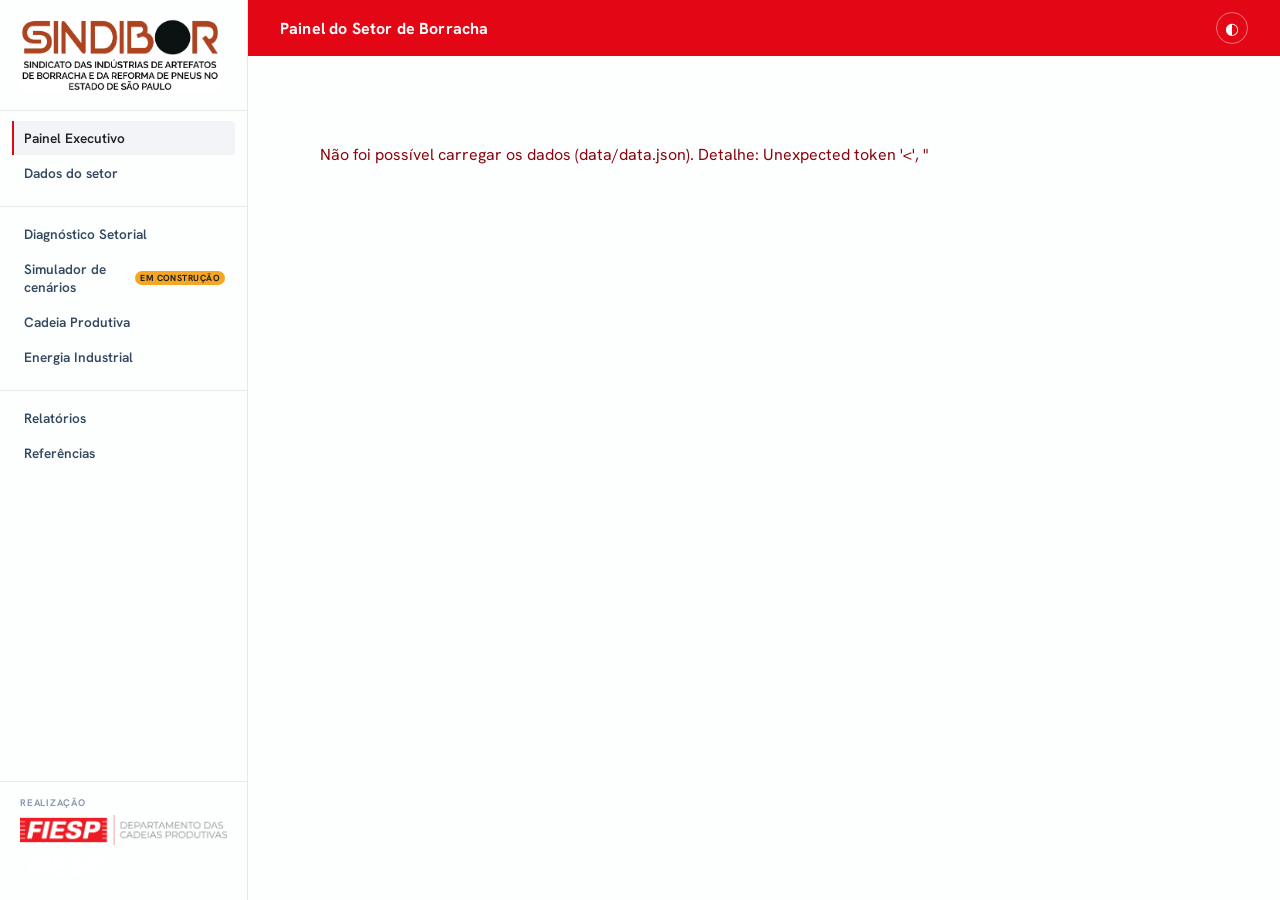
==== commit a63db8fe: "Cenários, Comtrade por grupo, mapa municipal e comparativos com a indústria - Simulador de cenários " ====
--- a/index.html
+++ b/index.html
@@ -1,1007 +1,1049 @@
-<!doctype html>
-<html lang="pt-BR">
-<head>
-<meta charset="utf-8">
-<meta name="viewport" content="width=device-width, initial-scale=1">
-<title>Painel do Setor de Borracha</title>
-<meta name="description" content="Painel do setor de borracha no Brasil (CNAEs 2212 e 2219): produção, emprego, financeiro, comércio exterior, energia e BNDES.">
-<link rel="stylesheet" href="css/style.css?v=dev">
-</head>
-<body>
-
-<div class="app-shell">
-<aside class="sidebar">
-  <div class="sidebar-brand">
-    <img src="assets/logos/logo-sindibor.png" alt="SINDIBOR — Sindicato das Indústrias de Artefatos de Borracha e da Reforma de Pneus no Estado de São Paulo">
-  </div>
-
-  <nav class="sidebar-nav" id="view-tabs" role="tablist" aria-label="Navegação principal">
-    <button type="button" data-view="home" class="active" role="tab" aria-selected="true">Painel Executivo</button>
-    <button type="button" id="btn-dados" role="tab" aria-selected="false">Dados do setor</button>
-  </nav>
-
-  <nav class="sidebar-nav sidebar-nav-foot" id="foot-tabs-top" role="tablist" aria-label="Outras seções">
-    <button type="button" data-view="diagnostico" role="tab" aria-selected="false">Diagnóstico Setorial</button>
-    <button type="button" data-view="simulador" role="tab" aria-selected="false">Simulador de Mercado <span class="badge-provisorio">em construção</span></button>
-    <button type="button" data-view="cadeia" role="tab" aria-selected="false">Cadeia Produtiva</button>
-    <button type="button" data-view="energia-industrial" role="tab" aria-selected="false">Energia Industrial</button>
-  </nav>
-
-  <nav class="sidebar-nav sidebar-nav-foot" id="foot-tabs-bottom" role="tablist" aria-label="Mais seções">
-    <button type="button" data-view="relatorios" role="tab" aria-selected="false">Relatórios</button>
-    <button type="button" data-view="referencias" role="tab" aria-selected="false">Referências</button>
-  </nav>
-
-  <div class="sidebar-credit">
-    <span class="sidebar-credit-label">Realização</span>
-    <img class="logo-claro" src="assets/logos/logo-fiesp-decap.png" alt="FIESP — Departamento das Cadeias Produtivas (DECAP)">
-    <img class="logo-escuro" src="assets/logos/logo-fiesp-decap-branca.png" alt="FIESP — Departamento das Cadeias Produtivas (DECAP)">
-  </div>
-</aside>
-
-<div class="main-col">
-<header class="site-header">
-  <div class="site-header-inner">
-    <span class="site-header-title" id="site-header-title">Painel do Setor de Borracha</span>
-    <span class="site-header-meta" id="site-header-meta"></span>
-    <button type="button" class="tema-btn" id="tema-btn" aria-label="Alternar tema claro/escuro" title="Tema claro/escuro">◐</button>
-  </div>
-</header>
-
-<div class="wrap">
-
-<div id="home-view">
-  <div class="exec-header">
-    <div>
-      <h1>Painel Executivo</h1>
-      <p>Os principais indicadores do setor, por segmento. O detalhamento completo de cada um está disponível na navegação ao final desta página.</p>
-    </div>
-    <!-- Botões gerados por js/main.js a partir de config_painel.json (rotulo_exec) -->
-    <div class="exec-seg-toggle" id="exec-seg-toggle" role="tablist" aria-label="Segmento do Painel Executivo"></div>
-  </div>
-
-  <p class="sector-desc" id="exec-seg-desc"></p>
-  <div class="kpi-grid" id="exec-kpi-grid"></div>
-
-  <div class="section" id="exec-charts-section">
-    <div class="section-header"><h2>O setor em 4 perguntas</h2></div>
-    <div class="exhibit-grid">
-      <div class="exhibit">
-        <div id="exec-chart-crescimento"></div>
-        <div class="exhibit-caption">
-          <div class="exhibit-title">1. O setor está crescendo ou diminuindo?</div>
-          <div class="exhibit-sub" id="exec-chart-crescimento-sub">Produção, faturamento real e empregos, indexados (base 100 no primeiro ano)</div>
-        </div>
-      </div>
-      <div class="exhibit">
-        <div id="exec-chart-comex"></div>
-        <div class="exhibit-caption">
-          <div class="exhibit-title">2. As importações estão crescendo?</div>
-          <div class="exhibit-sub" id="exec-chart-comex-sub">Exportação x importação, R$ milhões de 2024</div>
-        </div>
-      </div>
-      <div class="exhibit">
-        <div id="exec-chart-paises-imp"></div>
-        <div class="exhibit-caption">
-          <div class="exhibit-title">3. De onde está vindo a concorrência?</div>
-          <div class="exhibit-sub" id="exec-chart-paises-imp-sub">Principais países de origem das importações</div>
-        </div>
-      </div>
-      <div class="exhibit">
-        <div id="exec-chart-margem"></div>
-        <div class="exhibit-caption">
-          <div class="exhibit-title">4. Como está a competitividade e produtividade?</div>
-          <div class="exhibit-sub" id="exec-chart-margem-sub">Margem operacional (%) e produtividade (VTI por trabalhador), grupo CNAE do setor</div>
-        </div>
-        <p class="filter-note" id="exec-margem-nota"></p>
-      </div>
-    </div>
-  </div>
-
-  <div class="exec-menu-title">Navegar pelo painel</div>
-  <div class="sector-section-list" id="exec-nav-menu"></div>
-</div><!-- /#home-view -->
-
-<div id="data-view" hidden>
-
-  <div class="dados-topo">
-    <div>
-      <div class="dados-chapeu">Painel do setor de borracha</div>
-      <h1 class="dados-titulo">Dados do setor</h1>
-    </div>
-    <!-- Botões gerados por js/main.js a partir de config_painel.json (agregado + cnaes) -->
-    <nav class="seg-botoes" id="sector-tabs" role="tablist" aria-label="Segmento"></nav>
-  </div>
-  <p class="sector-desc" id="sector-desc"></p>
-  <!-- Abas geradas por js/main.js a partir de SECTION_META (só seções com dado) -->
-  <nav class="secao-abas" id="section-nav" role="tablist" aria-label="Seções"></nav>
-
-  <!-- ============ 01. PRODUÇÃO FÍSICA ============ -->
-  <section class="section" id="block-producao">
-    <div class="section-header">
-      <span class="section-num">01</span>
-      <h2>Produção física</h2>
-      <a class="section-download" href="data/downloads/Producao_Fisica.xlsx" download>⬇ Baixar dados (Excel)</a>
-    </div>
-    <p class="section-note" id="producao-section-note"></p>
-    <div class="caption-meta" id="section-caption-producao"></div>
-    <div class="block-filter">
-      <div class="block-filter-item">
-        <span>Período</span>
-        <select id="producao-lo-select"></select>
-        <span class="period-dash">–</span>
-        <select id="producao-hi-select"></select>
-      </div>
-      <button type="button" class="block-filter-clear" id="producao-clear">Limpar</button>
-    </div>
-    <div class="exhibit-grid">
-      <div class="exhibit">
-        <div id="chart-producao-dessaz"></div>
-        <div class="exhibit-caption">
-          <div class="exhibit-title">Índice de produção: mês a mês vs. sem efeito sazonal</div>
-          <div class="exhibit-sub">Base 100 (média de 2022). "Sem efeito sazonal" remove variações que se repetem todo ano (ex: férias, fim de ano), pra comparar mês a mês sem esse ruído</div>
-        </div>
-      </div>
-      <div class="exhibit">
-        <div id="chart-producao-indice"></div>
-        <div class="exhibit-caption">
-          <div class="exhibit-title">Índice sem efeito sazonal e recessões</div>
-          <div class="exhibit-sub">Base 100, recessões (CODACE/FGV) sombreadas</div>
-        </div>
-      </div>
-      <div class="exhibit">
-        <div id="chart-producao-variacao"></div>
-        <div class="exhibit-caption">
-          <div class="exhibit-title">Variação em 12 meses</div>
-          <div class="exhibit-sub">%, índice do mês contra o mesmo mês do ano anterior</div>
-        </div>
-      </div>
-    </div>
-    <div class="exhibit-block">
-      <div id="table-producao"></div>
-      <div class="exhibit-caption">
-        <div class="exhibit-title">Índice de produção mensal, série completa</div>
-        <div class="exhibit-sub">IBGE/PIM-PF, mais recente primeiro, clique no cabeçalho para ordenar</div>
-      </div>
-    </div>
-  </section>
-
-  <!-- ============ 02. FINANCEIRO ============ -->
-  <section class="section" id="block-financeiro">
-    <div class="section-header">
-      <span class="section-num">02</span>
-      <h2>Financeiro</h2>
-      <a class="section-download" href="data/downloads/Financeiro.xlsx" download>⬇ Baixar dados (Excel)</a>
-    </div>
-    <p class="section-note" id="financeiro-section-note"></p>
-    <div class="caption-meta" id="section-caption-financeiro"></div>
-    <div class="exhibit-block" id="bloco-indicadores-desempenho">
-      <div id="table-indicadores-desempenho"></div>
-      <div class="exhibit-caption">
-        <div class="exhibit-title" id="indicadores-desempenho-title">Indicadores de desempenho</div>
-        <div class="exhibit-sub" id="indicadores-desempenho-sub"></div>
-      </div>
-    </div>
-    <div class="exhibit-block">
-      <div id="table-indicadores-outros"></div>
-      <div class="exhibit-caption">
-        <div class="exhibit-title" id="indicadores-outros-title">Outros indicadores de desempenho</div>
-        <div class="exhibit-sub">Nível no último ano, segmento x indústria de transformação. Valores em R$ correntes do ano.</div>
-      </div>
-    </div>
-    <div class="exhibit-grid">
-      <div class="exhibit">
-        <div id="chart-financeiro-vti-po"></div>
-        <div class="exhibit-caption">
-          <div class="exhibit-title">VTI x pessoal ocupado</div>
-          <div class="exhibit-sub" data-grupo-texto="Grupo {grupo}: valor da transformação industrial (R$ correntes) e pessoal ocupado, eixos independentes"></div>
-        </div>
-      </div>
-      <div class="exhibit">
-        <div id="chart-financeiro-produtividade"></div>
-        <div class="exhibit-caption">
-          <div class="exhibit-title">Produtividade</div>
-          <div class="exhibit-sub">VTI / pessoal ocupado (R$ mil por trabalhador)</div>
-        </div>
-      </div>
-      <div class="exhibit">
-        <div id="chart-financeiro-receita-custos"></div>
-        <div class="exhibit-caption">
-          <div class="exhibit-title">Receita líquida x custos totais</div>
-          <div class="exhibit-sub" data-grupo-texto="Grupo {grupo}, anual"></div>
-        </div>
-      </div>
-      <div class="exhibit">
-        <div id="chart-financeiro-waterfall"></div>
-        <div class="exhibit-caption">
-          <div class="exhibit-title" id="financeiro-waterfall-title">Decomposição de custos</div>
-          <div class="exhibit-sub">Matérias-primas + pessoal + outros = custo total</div>
-        </div>
-      </div>
-    </div>
-    <div class="exhibit-block">
-      <div id="table-financeiro"></div>
-      <div class="exhibit-caption">
-        <div class="exhibit-title" data-grupo-texto="Indicadores financeiros anuais, grupo {grupo}"></div>
-        <div class="exhibit-sub" id="financeiro-table-sub"></div>
-      </div>
-    </div>
-    <div class="exhibit-block">
-      <div id="table-financeiro-por-cnae"></div>
-      <div class="exhibit-caption">
-        <div class="exhibit-title" id="financeiro-por-cnae-title"></div>
-        <div class="exhibit-sub" data-grupo-texto="2024, valores correntes — primeira vez com essa abertura por classe (demais anos só têm o grupo {grupo} combinado)"></div>
-      </div>
-    </div>
-  </section>
-
-  <!-- ============ 03. EMPREGO FORMAL (RAIS) ============ -->
-  <section class="section" id="block-emprego">
-    <div class="section-header">
-      <span class="section-num">03</span>
-      <h2>Emprego formal (RAIS)</h2>
-      <a class="section-download" id="download-emprego" href="data/downloads/Emprego.xlsx" download>⬇ Baixar dados (Excel)</a>
-    </div>
-    <p class="section-note">A partir de 2022 a metodologia de coleta mudou (base eSocial); perfis detalhados (escolaridade, ocupação, tempo de emprego) têm quebra de série entre 2021 e 2022. Clique numa barra do ranking por UF para adicionar aquele estado ao filtro abaixo.</p>
-    <div class="caption-meta" id="section-caption-emprego"></div>
-    <div class="cempre-bloco" id="bloco-cempre">
-      <h3 class="cempre-titulo">Empresas ativas no setor</h3>
-      <div class="exhibit-grid">
-        <div class="exhibit">
-          <div class="exhibit-caption" style="margin:0 0 8px">
-            <div class="exhibit-title" id="cempre-mapa-titulo"></div>
-            <div class="exhibit-sub">Empresas ativas por estado, último ano. Clique num estado para ver a evolução e o salário dele.</div>
-          </div>
-          <div class="uf-grade" id="cempre-mapa"></div>
-          <div class="uf-leg" id="cempre-mapa-leg"></div>
-        </div>
-        <div class="exhibit">
-          <div id="cempre-serie"></div>
-          <div class="exhibit-caption">
-            <div class="exhibit-title" id="cempre-serie-titulo"></div>
-            <div class="exhibit-sub">Número de empresas ativas por ano. A partir de 2022 o IBGE publica o cadastro em outra tabela: compare 2021 e 2022 com cautela.</div>
-          </div>
-        </div>
-      </div>
-      <div class="exhibit-block">
-        <div id="cempre-sal"></div>
-        <div class="exhibit-caption">
-          <div class="exhibit-title" id="cempre-sal-titulo"></div>
-          <div class="exhibit-sub" id="cempre-sal-sub"></div>
-        </div>
-      </div>
-      <h3 class="cempre-titulo">Emprego formal (RAIS)</h3>
-    </div>
-    <div class="block-filter">
-      <div class="block-filter-item">
-        <span>Período</span>
-        <select id="emprego-lo-select"></select>
-        <span class="period-dash">–</span>
-        <select id="emprego-hi-select"></select>
-      </div>
-      <div class="block-filter-item">
-        <span>Estados</span>
-        <div class="multiselect" id="emprego-uf-multiselect">
-          <button type="button" class="multiselect-btn" id="emprego-uf-btn" aria-haspopup="listbox" aria-expanded="false"></button>
-          <div class="multiselect-panel" id="emprego-uf-panel" hidden></div>
-        </div>
-      </div>
-      <button type="button" class="block-filter-clear" id="emprego-clear">Limpar</button>
-    </div>
-    <div class="exhibit-grid">
-      <div class="exhibit">
-        <div id="chart-emprego-rais"></div>
-        <div class="exhibit-caption">
-          <div class="exhibit-title">Vínculos empregatícios por ano</div>
-          <div class="exhibit-sub">RAIS, 2006 a 2025</div>
-        </div>
-      </div>
-      <div class="exhibit">
-        <div id="rank-emprego-uf"></div>
-        <div class="exhibit-caption">
-          <div class="exhibit-title">Ranking de vínculos por UF</div>
-          <div class="exhibit-sub" id="emprego-uf-sub">Ano mais recente</div>
-        </div>
-      </div>
-      <div class="exhibit">
-        <div id="chart-emprego-razao"></div>
-        <div class="exhibit-caption">
-          <div class="exhibit-title">Tamanho médio do estabelecimento</div>
-          <div class="exhibit-sub">Vínculos por estabelecimento</div>
-        </div>
-      </div>
-      <div class="exhibit">
-        <div id="rank-emprego-escolaridade"></div>
-        <div class="exhibit-caption">
-          <div class="exhibit-title">Escolaridade, retrato</div>
-          <div class="exhibit-sub" id="emprego-escolaridade-sub">Retrato do último ano</div>
-        </div>
-      </div>
-      <div class="exhibit">
-        <div id="rank-emprego-ocupacao"></div>
-        <div class="exhibit-caption">
-          <div class="exhibit-title">Principais ocupações</div>
-          <div class="exhibit-sub" id="emprego-ocupacao-sub">Retrato do último ano</div>
-        </div>
-      </div>
-      <div class="exhibit">
-        <div id="chart-emprego-tempo"></div>
-        <div class="exhibit-caption">
-          <div class="exhibit-title">Tempo de emprego</div>
-          <div class="exhibit-sub">Curta duração (&lt;12m) x longa duração (≥12m)</div>
-        </div>
-      </div>
-      <div class="exhibit">
-        <div id="chart-emprego-remuneracao"></div>
-        <div class="exhibit-caption">
-          <div class="exhibit-title">Remuneração média real</div>
-          <div class="exhibit-sub">R$ de 2024, corrigido pelo IPCA de dezembro. A comparação com a média da indústria de transformação entra com a próxima coleta da RAIS.</div>
-        </div>
-      </div>
-      <div class="exhibit">
-        <div id="chart-emprego-tamanho"></div>
-        <div class="exhibit-caption">
-          <div class="exhibit-title">Composição por faixa de tamanho</div>
-          <div class="exhibit-sub">Vínculos por porte de estabelecimento, ao longo do tempo</div>
-        </div>
-      </div>
-      <div class="exhibit">
-        <div id="chart-emprego-escolaridade-evolucao"></div>
-        <div class="exhibit-caption">
-          <div class="exhibit-title">Escolaridade, evolução</div>
-          <div class="exhibit-sub">Composição ao longo do tempo</div>
-        </div>
-      </div>
-      <div class="exhibit">
-        <div id="chart-emprego-ocupacao-donut"></div>
-        <div class="exhibit-caption">
-          <div class="exhibit-title">Top ocupações vs. outras</div>
-          <div class="exhibit-sub">Participação no total de vínculos</div>
-        </div>
-      </div>
-    </div>
-    <div class="exhibit-block">
-      <div id="table-emprego-uf"></div>
-      <div class="exhibit-caption">
-        <div class="exhibit-title">Vínculos por UF, todos os estados</div>
-        <div class="exhibit-sub" id="emprego-uf-table-sub">Ano mais recente</div>
-      </div>
-    </div>
-    <div class="exhibit-block">
-      <div id="table-emprego-ocupacao-detalhada"></div>
-      <div class="exhibit-caption">
-        <div class="exhibit-title">Ocupações detalhadas, retrato do último ano</div>
-        <div class="exhibit-sub" id="emprego-ocupacao-detalhada-sub">RAIS, sem agrupamento (mais granular que o ranking acima), clique no cabeçalho para ordenar</div>
-      </div>
-    </div>
-  </section>
-
-  <!-- ============ 04. CAGED ============ -->
-  <section class="section" id="block-caged">
-    <div class="section-header">
-      <span class="section-num">04</span>
-      <h2>CAGED: dinâmica de curto prazo</h2>
-      <a class="section-download" id="download-caged" href="data/downloads/CAGED.xlsx" download>⬇ Baixar dados (Excel)</a>
-    </div>
-    <p class="section-note" id="caged-coverage-note">Dado mês a mês (admissões e desligamentos) — mais detalhado no tempo do que a RAIS, que só fecha uma vez por ano.</p>
-    <div class="caption-meta" id="section-caption-caged"></div>
-    <div class="block-filter">
-      <div class="block-filter-item">
-        <span>Período</span>
-        <select id="caged-lo-select"></select>
-        <span class="period-dash">–</span>
-        <select id="caged-hi-select"></select>
-      </div>
-      <div class="block-filter-item">
-        <span>Estados</span>
-        <div class="multiselect" id="caged-uf-multiselect">
-          <button type="button" class="multiselect-btn" id="caged-uf-btn" aria-haspopup="listbox" aria-expanded="false"></button>
-          <div class="multiselect-panel" id="caged-uf-panel" hidden></div>
-        </div>
-      </div>
-      <button type="button" class="block-filter-clear" id="caged-clear">Limpar</button>
-    </div>
-    <div class="exhibit-grid">
-      <div class="exhibit">
-        <div id="chart-caged-saldo"></div>
-        <div class="exhibit-caption">
-          <div class="exhibit-title">Saldo líquido mensal</div>
-          <div class="exhibit-sub">Admissões − desligamentos</div>
-        </div>
-      </div>
-      <div class="exhibit">
-        <div id="chart-caged-movimentacao"></div>
-        <div class="exhibit-caption">
-          <div class="exhibit-title">Admissões x desligamentos</div>
-          <div class="exhibit-sub">Valores absolutos por mês</div>
-        </div>
-      </div>
-      <div class="exhibit">
-        <div id="chart-caged-tipo"></div>
-        <div class="exhibit-caption">
-          <div class="exhibit-title">Composição dos desligamentos</div>
-          <div class="exhibit-sub">Por tipo de movimentação, período todo</div>
-        </div>
-      </div>
-      <div class="exhibit">
-        <div id="chart-caged-massa-salarial"></div>
-        <div class="exhibit-caption">
-          <div class="exhibit-title">Massa salarial mensal</div>
-          <div class="exhibit-sub">Soma dos salários de admitidos e desligados no mês, R$ correntes</div>
-        </div>
-        <p class="filter-note">Até dez/2019, CAGED antigo; a partir de jan/2020, novo CAGED (eSocial). Registros com salário acima de 15 vezes a mediana do segmento no ano ficam fora (erros de digitação da fonte).</p>
-      </div>
-      <div class="exhibit">
-        <div id="rank-caged-saldo-uf"></div>
-        <div class="exhibit-caption">
-          <div class="exhibit-title">Saldo acumulado por UF</div>
-          <div class="exhibit-sub">Somado no período coberto pelo CAGED</div>
-        </div>
-      </div>
-    </div>
-    <div class="exhibit-block">
-      <div id="table-caged-uf"></div>
-      <div class="exhibit-caption">
-        <div class="exhibit-title">Saldo líquido acumulado por UF, todos os estados</div>
-        <div class="exhibit-sub">Somado no período selecionado no filtro acima</div>
-      </div>
-    </div>
-  </section>
-
-  <!-- ============ 05. COMÉRCIO EXTERIOR ============ -->
-  <section class="section" id="block-comex">
-    <div class="section-header">
-      <span class="section-num">05</span>
-      <h2>Comércio exterior</h2>
-      <a class="section-download" id="download-comex" href="data/downloads/Comercio_Exterior.xlsx" download>⬇ Baixar dados (Excel)</a>
-    </div>
-    <p class="section-note">O gráfico de exportação x importação segue o estado escolhido abaixo (ou clique numa barra do ranking por UF para trocar).</p>
-    <div class="caption-meta" id="section-caption-comex"></div>
-    <p class="decom-highlight" id="comex-residual-note" style="display:none"></p>
-    <p class="filter-note" id="comex-metodologia-note" style="display:none"></p>
-    <div class="block-filter">
-      <div class="block-filter-item">
-        <span>Período</span>
-        <select id="comex-lo-select"></select>
-        <span class="period-dash">–</span>
-        <select id="comex-hi-select"></select>
-      </div>
-      <div class="block-filter-item">
-        <span>Estado</span>
-        <select id="comex-uf-select"></select>
-      </div>
-      <button type="button" class="block-filter-clear" id="comex-clear">Limpar</button>
-    </div>
-    <div class="exhibit-grid">
-      <div class="exhibit">
-        <div id="chart-comex-balanca"></div>
-        <div class="exhibit-caption">
-          <div class="exhibit-title">Balança comercial</div>
-          <div class="exhibit-sub" id="comex-balanca-sub">Exportação, importação e saldo, em milhões de R$ de 2024, Brasil</div>
-        </div>
-      </div>
-      <div class="exhibit">
-        <div id="chart-comex-brasil"></div>
-        <div class="exhibit-caption">
-          <div class="exhibit-title">Exportação x importação</div>
-          <div class="exhibit-sub" id="comex-foco-sub">US$ FOB por ano, estado em foco</div>
-        </div>
-        <p class="filter-note" id="comex-uf-note"></p>
-      </div>
-      <div class="exhibit">
-        <div id="chart-comex-brasil-kg"></div>
-        <div class="exhibit-caption">
-          <div class="exhibit-title">Exportação x importação</div>
-          <div class="exhibit-sub">Brasil, quilograma líquido por ano</div>
-        </div>
-      </div>
-      <div class="exhibit">
-        <div id="chart-comex-participacao-mundial"></div>
-        <div class="exhibit-caption">
-          <div class="exhibit-title">Participação do Brasil nas exportações mundiais</div>
-          <div class="exhibit-sub">% das exportações mundiais dos produtos do segmento (Comtrade)</div>
-        </div>
-      </div>
-      <div class="exhibit">
-        <div class="block-filter block-filter-inline">
-          <div class="block-filter-item">
-            <span>Ano</span>
-            <select id="comex-mundo-ano-select"></select>
-          </div>
-        </div>
-        <div id="table-comex-ranking-mundial"></div>
-        <div class="exhibit-caption">
-          <div class="exhibit-title">Brasil no comércio mundial: ranking de exportadores</div>
-          <div class="exhibit-sub" id="comex-ranking-mundial-sub">Maiores exportadores do mundo dos produtos do segmento (Comtrade), US$ FOB e % do total mundial. Brasil em destaque.</div>
-        </div>
-      </div>
-      <div class="exhibit">
-        <div id="chart-comex-top-paises-tempo"></div>
-        <div class="exhibit-caption">
-          <div class="exhibit-title">Top destinos das exportações brasileiras</div>
-          <div class="exhibit-sub">Para onde o Brasil exporta, US$ FOB por país ao longo do tempo (Comex Stat). Passe o mouse para ver o % de cada país no ano</div>
-        </div>
-      </div>
-      <div class="exhibit">
-        <div id="chart-comex-top-paises-imp-tempo"></div>
-        <div class="exhibit-caption">
-          <div class="exhibit-title">Top origens das importações brasileiras</div>
-          <div class="exhibit-sub">De onde o Brasil importa, US$ FOB por país ao longo do tempo (Comex Stat). Passe o mouse para ver o % de cada país no ano</div>
-        </div>
-      </div>
-      <div class="exhibit">
-        <div id="rank-comex-uf"></div>
-        <div class="exhibit-caption">
-          <div class="exhibit-title">Ranking de exportação por UF</div>
-          <div class="exhibit-sub" id="comex-uf-rank-sub">UF de origem do produto, último ano completo. Clique numa barra para trocar o foco.</div>
-        </div>
-      </div>
-    </div>
-    <div class="exhibit-block">
-      <div id="table-comex-paises"></div>
-      <div class="exhibit-caption">
-        <div class="exhibit-title">Exportação e importação por país parceiro</div>
-        <div class="exhibit-sub" id="comex-paises-table-sub">Ano mais recente</div>
-      </div>
-    </div>
-    <div class="exhibit-block">
-      <div id="table-comex-uf"></div>
-      <div class="exhibit-caption">
-        <div class="exhibit-title">Exportação e importação por UF de origem do produto</div>
-        <div class="exhibit-sub" id="comex-uf-table-sub">Ano mais recente</div>
-      </div>
-    </div>
-    <div class="exhibit-block" id="comex-ncm-wrap">
-      <h4 style="font-size:0.75rem;margin:12px 0 4px;color:var(--text-primary);text-transform:uppercase;letter-spacing:0.06em;">Produtos e preço médio</h4>
-      <p class="section-note" style="margin-bottom:16px;" id="comex-ncm-note">Produtos agrupados como no diagnóstico setorial da FIESP (grupos de produto); o botão "Por NCM" mostra o detalhe por código. Preço médio = valor dividido pelo peso líquido.</p>
-    </div>
-    <div class="exhibit-grid single">
-      <div class="exhibit">
-        <div class="exec-seg-toggle indicadores-toggle" id="comex-ncm-exp-toggle"><button type="button" class="exec-seg-btn active" data-modo="grupo">Por grupo de produto</button><button type="button" class="exec-seg-btn" data-modo="ncm">Por NCM</button></div>
-        <div id="table-comex-ncm-exp"></div>
-        <div class="exhibit-caption">
-          <div class="exhibit-title">Principais produtos exportados</div>
-          <div class="exhibit-sub" id="comex-ncm-exp-sub">Por código NCM, ano mais recente completo</div>
-        </div>
-      </div>
-      <div class="exhibit">
-        <div class="exec-seg-toggle indicadores-toggle" id="comex-ncm-imp-toggle"><button type="button" class="exec-seg-btn active" data-modo="grupo">Por grupo de produto</button><button type="button" class="exec-seg-btn" data-modo="ncm">Por NCM</button></div>
-        <div id="table-comex-ncm-imp"></div>
-        <div class="exhibit-caption">
-          <div class="exhibit-title">Principais produtos importados</div>
-          <div class="exhibit-sub" id="comex-ncm-imp-sub">Por código NCM, ano mais recente completo</div>
-        </div>
-      </div>
-      <div class="exhibit">
-        <div id="chart-comex-preco-medio"></div>
-        <div class="exhibit-caption">
-          <div class="exhibit-title">Preço médio ao longo do tempo</div>
-          <div class="exhibit-sub">US$ por quilo, exportação x importação</div>
-        </div>
-      </div>
-    </div>
-  </section>
-
-  <!-- ============ MERCADO DOMÉSTICO ============ -->
-  <section class="section" id="block-mercado">
-    <div class="section-header">
-      <span class="section-num"></span>
-      <h2>Mercado doméstico</h2>
-    </div>
-    <p class="section-note" id="mercado-section-note"></p>
-    <div class="caption-meta" id="section-caption-mercado"></div>
-    <div class="exhibit-grid">
-      <div class="exhibit">
-        <div id="chart-mercado-ca"></div>
-        <div class="exhibit-caption">
-          <div class="exhibit-title">Consumo aparente</div>
-          <div class="exhibit-sub" id="mercado-ca-sub">Produção + importação − exportação</div>
-        </div>
-      </div>
-      <div class="exhibit">
-        <div id="chart-mercado-coef"></div>
-        <div class="exhibit-caption">
-          <div class="exhibit-title">Coeficiente de exportação e penetração da importação</div>
-          <div class="exhibit-sub">% · exportação ÷ produção e importação ÷ consumo aparente</div>
-        </div>
-      </div>
-    </div>
-    <div class="exhibit-block">
-      <div id="table-mercado-produtos"></div>
-      <div class="exhibit-caption">
-        <div class="exhibit-title">Mercado doméstico por produto</div>
-        <div class="exhibit-sub" id="mercado-produtos-sub"></div>
-      </div>
-    </div>
-  </section>
-
-  <!-- ============ 06. BNDES ============ -->
-  <section class="section" id="block-bndes">
-    <div class="section-header">
-      <span class="section-num">06</span>
-      <h2>BNDES</h2>
-      <a class="section-download" id="download-bndes" href="data/downloads/BNDES.xlsx" download>⬇ Baixar dados (Excel)</a>
-    </div>
-    <p class="section-note" id="bndes-section-note"></p>
-    <div class="caption-meta" id="section-caption-bndes"></div>
-    <div class="exhibit-grid">
-      <div class="exhibit">
-        <div id="chart-bndes-ano"></div>
-        <div class="exhibit-caption">
-          <div class="exhibit-title">Desembolsos do BNDES</div>
-          <div class="exhibit-sub">Total nacional por ano</div>
-        </div>
-      </div>
-      <div class="exhibit">
-        <div id="rank-bndes-uf"></div>
-        <div class="exhibit-caption">
-          <div class="exhibit-title">Ranking por estado</div>
-          <div class="exhibit-sub">Acumulado no período todo</div>
-        </div>
-      </div>
-      <div class="exhibit">
-        <div id="chart-bndes-porte"></div>
-        <div class="exhibit-caption">
-          <div class="exhibit-title">Desembolso por porte ao longo do tempo</div>
-          <div class="exhibit-sub">Composição anual: grande, média, pequena, micro</div>
-        </div>
-      </div>
-      <div class="exhibit">
-        <div id="chart-bndes-concentracao"></div>
-        <div class="exhibit-caption">
-          <div class="exhibit-title">Concentração por porte</div>
-          <div class="exhibit-sub" id="bndes-concentracao-sub">Acumulado no período todo</div>
-        </div>
-      </div>
-    </div>
-    <div class="exhibit-block">
-      <div id="table-bndes"></div>
-      <div class="exhibit-caption">
-        <div class="exhibit-title">Desembolsos por ano, porte e instrumento</div>
-        <div class="exhibit-sub">Clique no cabeçalho para ordenar, mostrando os maiores primeiro</div>
-      </div>
-    </div>
-    <div class="exhibit-block">
-      <div id="table-bndes-uf"></div>
-      <div class="exhibit-caption">
-        <div class="exhibit-title">Desembolsos por UF, todos os estados</div>
-        <div class="exhibit-sub">Acumulado no período todo</div>
-      </div>
-    </div>
-  </section>
-
-  <!-- ============ DECOM (bloco opcional: só aparece se config_painel.json
-       apontar um arquivo em blocos_opcionais.decom) ============ -->
-  <section class="section" id="block-decom" hidden>
-    <div class="section-header">
-      <span class="section-num"></span>
-      <h2>DECOM</h2>
-      <a class="section-download" href="data/downloads/DECOM.xlsx" download>⬇ Baixar dados (Excel)</a>
-    </div>
-    <p class="section-note">Fonte: DECOM/GECEX.</p>
-    <div class="caption-meta" id="section-caption-decom"></div>
-    <div class="exhibit-block" id="decom-wrap">
-      <div id="table-decom"></div>
-      <div class="exhibit-caption">
-        <div class="exhibit-title">Processos de defesa comercial</div>
-        <div class="exhibit-sub">NCM, país, status e resolução de referência</div>
-      </div>
-      <p class="decom-highlight" id="decom-highlight"></p>
-    </div>
-  </section>
-
-  <!-- ============ ESTUDOS ESPECIAIS ============ -->
-  <section class="section" id="block-estudos-especiais">
-    <div class="section-header">
-      <span class="section-num"></span>
-      <h2>Estudos especiais</h2>
-    </div>
-    <p class="section-note">Panorama do setor, com os mesmos dados usados no restante deste painel (RAIS, Comex, BNDES, PIA/IBGE).</p>
-    <div class="caption-meta" id="section-caption-estudos-especiais"></div>
-
-    <div class="pdi-cta">
-      <h4>Panorama do setor</h4>
-      <p class="pdi-note" id="ee-sumario-texto"></p>
-      <ul class="pdi-list" id="ee-sumario-bullets"></ul>
-    </div>
-
-    <h4>Exposição à concorrência chinesa</h4>
-    <p class="pdi-note" id="ee-analise-china"></p>
-    <div class="exhibit-block">
-      <div id="ee-chart-exposicao-china"></div>
-      <div class="exhibit-caption">
-        <div class="exhibit-title">Exposição ao choque de importação chinesa, por estado</div>
-        <div class="exhibit-sub">Peso do estado no emprego do setor x variação da participação chinesa nas importações, do primeiro ao último ano disponível</div>
-      </div>
-    </div>
-    <p class="pdi-note" id="ee-evidence-china"></p>
-
-    <h4>Crédito, investimento e emprego</h4>
-    <p class="pdi-note" id="ee-analise-bndes"></p>
-    <div class="exhibit-block">
-      <div id="ee-chart-bndes-percapita"></div>
-      <div class="exhibit-caption">
-        <div class="exhibit-title">Desembolso do BNDES por vínculo, por estado</div>
-        <div class="exhibit-sub">Acumulado 2002-2026 dividido pelos vínculos do ano mais recente, só estados com desembolso registrado</div>
-      </div>
-    </div>
-    <p class="pdi-note" id="ee-evidence-bndes"></p>
-
-    <h4>Estrutura do setor: porte e exportação</h4>
-    <p class="pdi-note" id="ee-analise-melitz"></p>
-    <div class="exhibit-grid">
-      <div class="exhibit">
-        <div id="ee-chart-porte"></div>
-        <div class="exhibit-caption">
-          <div class="exhibit-title">Estabelecimentos por porte</div>
-          <div class="exhibit-sub">Ano mais recente disponível na RAIS</div>
-        </div>
-      </div>
-      <div class="exhibit">
-        <div id="ee-chart-export-uf"></div>
-        <div class="exhibit-caption">
-          <div class="exhibit-title">Quem exporta: estados com maior valor exportado</div>
-          <div class="exhibit-sub">US$ FOB, ano mais recente, só estados com exportação registrada</div>
-        </div>
-      </div>
-    </div>
-    <p class="pdi-note" id="ee-evidence-melitz"></p>
-
-    <h4>Produtividade</h4>
-    <p class="pdi-note" id="ee-analise-produtividade"></p>
-    <div class="exhibit-block">
-      <div id="ee-chart-produtividade"></div>
-      <div class="exhibit-caption">
-        <div class="exhibit-title" data-grupo-texto="Produtividade do grupo {grupo} ao longo do tempo"></div>
-        <div class="exhibit-sub" data-grupo-texto="VTI por pessoal ocupado, PIA/IBGE. O grupo {grupo} combina todos os segmentos nesta fonte."></div>
-      </div>
-    </div>
-    <p class="pdi-note" id="ee-evidence-produtividade"></p>
-
-    <h4>Produção e emprego no longo prazo</h4>
-    <p class="pdi-note" id="ee-analise-rodrik"></p>
-    <div class="exhibit-block">
-      <div id="ee-chart-producao-emprego"></div>
-      <div class="exhibit-caption">
-        <div class="exhibit-title">Produção e emprego, indexados (base 100)</div>
-        <div class="exhibit-sub" id="ee-producao-emprego-sub"></div>
-      </div>
-    </div>
-    <p class="pdi-note" id="ee-evidence-rodrik"></p>
-  </section>
-
-  <!-- ============ GARGALOS ============ -->
-  <section class="section" id="block-gargalos">
-    <div class="section-header">
-      <h2>Gargalos do setor</h2>
-    </div>
-    <div class="gargalos-list" id="gargalos-grid"></div>
-  </section>
-
-  <p class="dataview-sources">Dados consolidados de fontes públicas (IBGE, RAIS/CAGED, MDIC/Comex Stat, UN Comtrade, BNDES).</p>
-
-</div><!-- /#data-view -->
-
-<!-- ============ DIAGNÓSTICO SETORIAL (PDF) ============ -->
-<div id="diagnostico-view" hidden>
-  <header class="cad-cabeca">
-    <div class="cad-chapeu">Diagnóstico setorial · DECOMTEC - FIESP · junho de 2026</div>
-    <h2 class="cad-titulo">Planejamento estratégico setorial para o setor de borracha</h2>
-    <p class="cad-linha-fina">Apresentação completa do diagnóstico feito pelo Departamento de Competitividade e Tecnologia da FIESP, apresentada na Expobor e Pneushow 2026: estrutura do setor, competitividade, comércio exterior, concorrência internacional, mercado, análise SWOT, cenários e diretrizes de política.</p>
-  </header>
-  <div class="diag-acoes">
-    <a class="section-download" href="assets/docs/diagnostico-setorial-borracha.pdf" download>⬇ Baixar PDF (264 páginas, 5,8 MB)</a>
-    <a class="diag-abrir" href="assets/docs/diagnostico-setorial-borracha.pdf" target="_blank" rel="noopener">Abrir em tela cheia ↗</a>
-  </div>
-  <p class="cad-nota">O comércio exterior deste painel usa a mesma cesta de produtos do diagnóstico (borracha, exceto pneus novos). A única diferença é que o painel inclui as luvas de borracha para uso médico (NCM 4015.12, criada em 2022 no lugar da 4015.11), que o diagnóstico deixa de fora a partir de 2022 — por isso a importação do painel fica acima da apresentação nesses anos. Valores em reais constantes podem variar um pouco pelo deflator usado.</p>
-  <div class="diag-viewer">
-    <iframe id="diagnostico-pdf" title="Diagnóstico setorial do setor de borracha (PDF)" loading="lazy" data-src="assets/docs/diagnostico-setorial-borracha.pdf#view=FitH"></iframe>
-  </div>
-</div><!-- /#diagnostico-view -->
-
-<!-- ============ SIMULADOR DE MERCADO ============ -->
-<div id="simulador-view" hidden>
-  <header class="cad-cabeca">
-    <div class="cad-chapeu">Simulador · mercado doméstico</div>
-    <div class="aviso-provisorio"><span class="badge-provisorio">Em construção</span> Versão provisória: os cálculos e a apresentação ainda estão em validação e podem mudar.</div>
-    <h2 class="cad-titulo">E se o ritmo das importações continuar?</h2>
-    <p class="cad-linha-fina">Projeção do mercado brasileiro até <span class="sim-horizonte"></span>, no mesmo espírito da "Simulação de riscos da importação" do diagnóstico setorial: produção, exportação e importação crescem a uma taxa anual, e o painel mostra quanto do mercado passaria a ser atendido por importados. Comece pelo ritmo histórico e ajuste as taxas ou escolha um cenário.</p>
-  </header>
-
-  <div class="sim-controles">
-    <label class="sim-campo"><span>Segmento</span><select id="sim-segmento"></select></label>
-    <label class="sim-campo sim-campo-largo"><span>Recorte</span><select id="sim-recorte"></select></label>
-  </div>
-
-  <div class="sim-cenarios" id="sim-cenarios" role="group" aria-label="Cenários prontos"></div>
-
-  <div class="sim-grid">
-    <div class="sim-sliders" id="sim-sliders"></div>
-    <div class="sim-resultado">
-      <p class="sim-narrativa" id="sim-narrativa"></p>
-      <div class="kpi-grid sim-kpis" id="sim-kpis"></div>
-    </div>
-  </div>
-
-  <div class="exhibit-block">
-    <div id="sim-chart"></div>
-    <div class="exhibit-caption">
-      <div class="exhibit-title">Penetração da importação e participação chinesa no mercado</div>
-      <div class="exhibit-sub" id="sim-chart-sub"></div>
-    </div>
-  </div>
-
-  <section class="imp-bloco" id="imp-bloco">
-    <h3 class="imp-titulo"><span class="badge-provisorio">Em construção</span> E se parte das importações fosse produzida aqui, ou as exportações crescessem?</h3>
-    <p class="imp-linha-fina">Impacto anual na produção, no emprego e na renda do segmento e da cadeia de fornecedores, para o recorte escolhido acima.</p>
-    <div class="exec-seg-toggle sim-cenarios" id="imp-tipo" role="group" aria-label="Tipo de simulação">
-      <button type="button" class="exec-seg-btn active" data-tipo="importacao">Substituir importações</button>
-      <button type="button" class="exec-seg-btn" data-tipo="exportacao">Ampliar exportações</button>
-    </div>
-    <div class="sim-grid">
-      <div class="sim-sliders">
-        <div class="sim-slider">
-          <div class="sim-slider-top"><span id="imp-pct-label"></span><strong id="imp-pct-val"></strong></div>
-          <input type="range" id="imp-pct" min="1" max="100" step="1" value="10" aria-label="Percentual simulado">
-          <div class="sim-slider-hist">Arraste para simular de 1% a 100%.</div>
-        </div>
-      </div>
-      <div class="sim-resultado">
-        <p class="sim-narrativa" id="imp-narrativa"></p>
-      </div>
-    </div>
-    <div class="kpi-grid sim-kpis imp-kpis" id="imp-kpis"></div>
-  </section>
-
-  <p class="cad-nota" id="sim-nota">Simulação ilustrativa e não exaustiva: aplica taxas constantes de crescimento real sobre o último ano com dado de produção, sem considerar efeitos de preço, câmbio ou política comercial. No bloco de impacto, cada real a mais de produção do segmento gera emprego, salários e valor adicionado na mesma proporção do último ano da PIA-Empresa; o efeito na cadeia usa o multiplicador de produção da Matriz Insumo-Produto e o emprego médio dos fornecedores, sem contar o efeito-renda. Consumo aparente = produção + importação − exportação; penetração da importação = importação / consumo aparente; coeficiente de exportação = exportação / produção. Fonte: PIA/IBGE, Comexstat e Contas Nacionais/IBGE. Elaboração: DECAP/FIESP.</p>
-</div><!-- /#simulador-view -->
-
-<!-- ============ CADEIA PRODUTIVA ============ -->
-<div id="cadeia-view" hidden>
-  <header class="cad-cabeca">
-    <div class="cad-chapeu" id="cad-chapeu">Cadeia produtiva</div>
-    <h2 class="cad-titulo" id="cad-titulo"></h2>
-    <p class="cad-linha-fina" id="cad-linha-fina"></p>
-  </header>
-
-  <nav class="cad-elos" id="cad-elos" aria-label="Elos da cadeia"></nav>
-
-  <div class="cad-bloco">
-    <div class="cad-toolbar">
-      <nav class="cadeia-trilha" id="cadeia-trilha" aria-label="Caminho percorrido"></nav>
-      <div class="cadeia-busca">
-        <label for="cadeia-select">Ver a cadeia de</label>
-        <select id="cadeia-select"></select>
-      </div>
-    </div>
-    <div class="cad-sankey-cab">
-      <div class="cad-sankey-titulo" id="cadeia-sankey-title"></div>
-      <div class="cad-sankey-sub" id="cadeia-sankey-sub"></div>
-    </div>
-    <div class="cadeia-sankey-wrap"><div id="cadeia-sankey"></div></div>
-    <p class="cad-resumo" id="cadeia-resumo"></p>
-    <p class="cad-nota" id="cadeia-nota"></p>
-  </div>
-</div><!-- /#cadeia-view -->
-
-<!-- ============ ENERGIA INDUSTRIAL ============ -->
-<div id="energia-industrial-view" hidden>
-  <div class="filter-row" id="ei-filter-row">
-    <div class="filter-row-inner">
-      <div class="filter-group">
-        <label id="ei-uf-label">Estados</label>
-        <div class="multiselect" id="ei-uf-multiselect">
-          <button type="button" class="multiselect-btn" id="ei-uf-btn" aria-haspopup="listbox" aria-expanded="false"></button>
-          <div class="multiselect-panel" id="ei-uf-panel" hidden></div>
-        </div>
-      </div>
-      <div class="filter-group">
-        <label id="ei-cnae-label">Setores (CNAE)</label>
-        <div class="multiselect" id="ei-cnae-multiselect">
-          <button type="button" class="multiselect-btn" id="ei-cnae-btn" aria-haspopup="listbox" aria-expanded="false"></button>
-          <div class="multiselect-panel" id="ei-cnae-panel" hidden></div>
-        </div>
-      </div>
-      <div class="filter-group">
-        <label for="ei-period-lo-select">Período</label>
-        <select id="ei-period-lo-select"></select>
-        <span class="period-dash">–</span>
-        <select id="ei-period-hi-select"></select>
-      </div>
-      <div class="filter-group">
-        <button type="button" class="table-export-btn" id="ei-clear-filters">Limpar filtros</button>
-      </div>
-    </div>
-  </div>
-  <section class="section">
-    <div class="section-header">
-      <h2>Energia Industrial: consumo e custo de energia na indústria de transformação</h2>
-      <a class="section-download" href="data/downloads/Energia_Industrial.xlsx" download>⬇ Baixar dados (Excel)</a>
-    </div>
-    <p class="section-note">27 estados + Brasil, 24 divisões da indústria de transformação (CNAE 10 a 33), jan/2012 a abr/2026. Estados e setores são multi-seleção; clique numa barra do ranking ou da composição para adicionar aquele item ao filtro correspondente. Custo em R$ constantes (deflacionado por IPCA). Consumo: EPE. Custo de energia: MME/ANEEL, Informativo Tarifário do Setor Elétrico. Classificação: IBGE/CONCLA (CNAE). Metodologia completa na aba Referências.</p>
-    <div class="exhibit-grid">
-      <div class="exhibit">
-        <div id="chart-ei-consumo"></div>
-        <div class="exhibit-caption">
-          <div class="exhibit-title">Consumo de energia ao longo do tempo</div>
-          <div class="exhibit-sub" id="ei-consumo-sub">MWh por mês, por estado selecionado</div>
-        </div>
-      </div>
-      <div class="exhibit">
-        <div id="rank-ei-custo-estados"></div>
-        <div class="exhibit-caption">
-          <div class="exhibit-title" id="ei-ranking-custo-title">Ranking de estados por custo de energia</div>
-          <div class="exhibit-sub" id="ei-ranking-custo-sub">R$/MWh, do mais barato ao mais caro, SP em destaque</div>
-        </div>
-      </div>
-      <div class="exhibit">
-        <div id="rank-ei-composicao"></div>
-        <div class="exhibit-caption">
-          <div class="exhibit-title" id="ei-composicao-title">Participação do setor no consumo industrial</div>
-          <div class="exhibit-sub" id="ei-composicao-sub">%, por estado, SP em destaque</div>
-        </div>
-      </div>
-      <div class="exhibit">
-        <div id="chart-ei-custo-tempo"></div>
-        <div class="exhibit-caption">
-          <div class="exhibit-title">Custo de energia ao longo do tempo</div>
-          <div class="exhibit-sub" id="ei-custo-tempo-sub">R$/MWh, por estado selecionado</div>
-        </div>
-      </div>
-    </div>
-    <div class="exhibit-block">
-      <div id="table-ei-dados"></div>
-      <div class="exhibit-caption">
-        <div class="exhibit-title">Dados filtrados</div>
-        <div class="exhibit-sub">UF, setor, mês, consumo, custo, gasto e participação. Clique no cabeçalho para ordenar.</div>
-      </div>
-    </div>
-  </section>
-</div><!-- /#energia-industrial-view -->
-
-<!-- ============ RELATÓRIOS ============ -->
-<div id="relatorios-view" hidden>
-  <div class="section-header">
-    <h2>Relatórios</h2>
-  </div>
-  <p class="pdi-intro">Em construção.</p>
-</div><!-- /#relatorios-view -->
-
-<!-- ============ REFERÊNCIAS ============ -->
-<div id="referencias-view" hidden>
-  <div class="section-header">
-    <h2>Referências: fontes e metodologia</h2>
-  </div>
-  <p class="pdi-intro">Esta seção documenta a origem de cada indicador, o período coberto e limitações técnicas relevantes. Cada fonte é marcada com o(s) setor(es) a que se aplica, para manter a rastreabilidade conforme novos setores forem adicionados ao painel.</p>
-  <h4>Fontes por bloco</h4>
-  <div class="pdi-table-wrap">
-    <table class="pdi-table" id="referencias-table">
-      <thead><tr><th>Setor</th><th>Bloco</th><th>Base de dados</th><th>Cobertura</th><th>Observação técnica</th></tr></thead>
-      <tbody></tbody>
-    </table>
-  </div>
-  <h4>Limitações gerais</h4>
-  <p class="pdi-note">• RAIS: a partir de 2022 a metodologia de coleta mudou (base eSocial); os perfis detalhados (escolaridade, ocupação, tempo de emprego, massa salarial) têm uma quebra de série entre 2021 e 2022, por isso são tratados como retrato do último ano quando não há série completa.</p>
-  <p class="pdi-note">• CAGED: cobre a janela indicada dinamicamente acima (calculada a partir dos dados carregados), com granularidade mensal por UF/CNAE.</p>
-  <p class="pdi-note">• Comtrade (comércio mundial): classificação por código HS como proxy do CNAE, já que o Comtrade não reporta por CNAE. Usado apenas para contexto (Brasil x Mundo), não como número oficial de comércio exterior do Brasil; para isso, ver Comex (MDIC).</p>
-  <!-- Limitações específicas do setor (PIA, produção física, cestas de NCM): geradas por js/main.js a partir de config_painel.json -->
-  <div id="referencias-limitacoes-setor"></div>
-  <p class="pdi-note">• Energia Industrial — custo: o R$/MWh é a <strong>tarifa média realmente faturada</strong> da classe Industrial (não uma estimativa de modelo), publicada anualmente pelo Ministério de Minas e Energia com dados da ANEEL — MME, <em>Informativo Tarifário do Setor Elétrico</em> (edições 2023-2025) e <em>Informativo Gestão do Setor Elétrico</em> (edições 2017-2022), Tabela "Tarifa Média Faturada por Classe de Consumo e Região", disponíveis em gov.br/mme/pt-br/assuntos/secretarias/secretaria-nacional-energia-eletrica/publicacoes/informativo-setor-eletrico. É aberta por região (Norte, Nordeste, Centro-Oeste, Sudeste, Sul), não por estado nem por divisão CNAE — todo estado da mesma região e toda divisão CNAE compartilham o mesmo valor no mesmo mês. Anos sem edição publicada com essa tabela (2012-2016, 2018, 2020-2021, 2026) são interpolados linearmente entre os anos com dado real mais próximos, ou extrapolados pela variação do IPCA fora desse intervalo — nesses anos o valor é uma aproximação, não o dado publicado. A conta real de uma empresa específica ainda pode divergir dessa média (depende do subgrupo tarifário, do mercado livre ou cativo, e da bandeira tarifária do mês). Consumo (MWh): EPE, <em>Consumo Mensal de Energia Elétrica por Classe</em> (epe.gov.br/pt/publicacoes-dados-abertos/publicacoes/consumo-de-energia-eletrica).</p>
-  <p class="pdi-note">• Deflação: onde indicado como "R$ constantes" ou "R$ de [ano]", o valor nominal foi multiplicado por um fator = IPCA médio do ano-base ÷ IPCA médio do ano da observação (série do IPCA: IBGE, Sistema Nacional de Índices de Preços ao Consumidor). Onde a série original é em US$ (comércio exterior), o fator inclui também a taxa de câmbio (PTAX venda, Banco Central) média do ano antes da correção pelo IPCA. Todas as séries em valores constantes usam o mesmo ano-base, 2024 (definido em <code>config_painel.json</code>): balança comercial, mercado doméstico, simulador, Energia Industrial e remuneração real. A remuneração real da RAIS e os indicadores de desempenho da PIA usam o IPCA de dezembro; o faturamento real e a produtividade do Painel Executivo usam o IPP da divisão borracha e plástico.</p>
-  <p class="pdi-note">• Todos os valores monetários estão em valores correntes (nominais), exceto onde explicitamente indicado como deflacionado (remuneração real no bloco Emprego formal; custo de energia no bloco Energia Industrial).</p>
-</div><!-- /#referencias-view -->
-
-<footer class="site-footer">
-  <p id="footer-generated">Elaborado pelo Departamento das Cadeias Produtivas da FIESP.</p>
-</footer>
-
-</div>
-</div>
-</div>
-
-<!-- ?v=dev: o workflow troca pelo commit a cada publicação, para o navegador
-     não misturar arquivo novo com arquivo velho guardado em cache. -->
-<script src="js/charts.js?v=dev"></script>
-<script src="js/main.js?v=dev"></script>
-</body>
-</html>
+<!doctype html>
+<html lang="pt-BR">
+<head>
+<meta charset="utf-8">
+<meta name="viewport" content="width=device-width, initial-scale=1">
+<title>Painel do Setor de Borracha</title>
+<meta name="description" content="Painel do setor de borracha no Brasil (CNAEs 2212 e 2219): produção, emprego, financeiro, comércio exterior, energia e BNDES.">
+<link rel="stylesheet" href="css/style.css?v=dev">
+</head>
+<body>
+
+<div class="app-shell">
+<aside class="sidebar">
+  <div class="sidebar-brand">
+    <img src="assets/logos/logo-sindibor.png" alt="SINDIBOR — Sindicato das Indústrias de Artefatos de Borracha e da Reforma de Pneus no Estado de São Paulo">
+  </div>
+
+  <nav class="sidebar-nav" id="view-tabs" role="tablist" aria-label="Navegação principal">
+    <button type="button" data-view="home" class="active" role="tab" aria-selected="true">Painel Executivo</button>
+    <button type="button" id="btn-dados" role="tab" aria-selected="false">Dados do setor</button>
+  </nav>
+
+  <nav class="sidebar-nav sidebar-nav-foot" id="foot-tabs-top" role="tablist" aria-label="Outras seções">
+    <button type="button" data-view="diagnostico" role="tab" aria-selected="false">Diagnóstico Setorial</button>
+    <button type="button" data-view="simulador" role="tab" aria-selected="false">Simulador de cenários <span class="badge-provisorio">em construção</span></button>
+    <button type="button" data-view="cadeia" role="tab" aria-selected="false">Cadeia Produtiva</button>
+    <button type="button" data-view="energia-industrial" role="tab" aria-selected="false">Energia Industrial</button>
+  </nav>
+
+  <nav class="sidebar-nav sidebar-nav-foot" id="foot-tabs-bottom" role="tablist" aria-label="Mais seções">
+    <button type="button" data-view="relatorios" role="tab" aria-selected="false">Relatórios</button>
+    <button type="button" data-view="referencias" role="tab" aria-selected="false">Referências</button>
+  </nav>
+
+  <div class="sidebar-credit">
+    <span class="sidebar-credit-label">Realização</span>
+    <img class="logo-claro" src="assets/logos/logo-fiesp-decap.png" alt="FIESP — Departamento das Cadeias Produtivas (DECAP)">
+    <img class="logo-escuro" src="assets/logos/logo-fiesp-decap-branca.png" alt="FIESP — Departamento das Cadeias Produtivas (DECAP)">
+  </div>
+</aside>
+
+<div class="main-col">
+<header class="site-header">
+  <div class="site-header-inner">
+    <span class="site-header-title" id="site-header-title">Painel do Setor de Borracha</span>
+    <span class="site-header-meta" id="site-header-meta"></span>
+    <button type="button" class="tema-btn" id="tema-btn" aria-label="Alternar tema claro/escuro" title="Tema claro/escuro">◐</button>
+  </div>
+</header>
+
+<div class="wrap">
+
+<div id="home-view">
+  <div class="exec-header">
+    <div>
+      <h1>Painel Executivo</h1>
+      <p>Os principais indicadores do setor, por segmento. O detalhamento completo de cada um está disponível na navegação ao final desta página.</p>
+    </div>
+    <!-- Botões gerados por js/main.js a partir de config_painel.json (rotulo_exec) -->
+    <div class="exec-seg-toggle" id="exec-seg-toggle" role="tablist" aria-label="Segmento do Painel Executivo"></div>
+  </div>
+
+  <p class="sector-desc" id="exec-seg-desc"></p>
+  <div class="kpi-grid" id="exec-kpi-grid"></div>
+
+  <div class="section" id="exec-charts-section">
+    <div class="section-header"><h2>O setor em 4 perguntas</h2></div>
+    <div class="exhibit-grid">
+      <div class="exhibit">
+        <div id="exec-chart-crescimento"></div>
+        <div class="exhibit-caption">
+          <div class="exhibit-title">1. O setor está crescendo ou diminuindo?</div>
+          <div class="exhibit-sub" id="exec-chart-crescimento-sub">Produção, faturamento real e empregos, indexados (base 100 no primeiro ano)</div>
+        </div>
+      </div>
+      <div class="exhibit">
+        <div id="exec-chart-comex"></div>
+        <div class="exhibit-caption">
+          <div class="exhibit-title">2. As importações estão crescendo?</div>
+          <div class="exhibit-sub" id="exec-chart-comex-sub">Exportação x importação, R$ milhões de 2024</div>
+        </div>
+      </div>
+      <div class="exhibit">
+        <div id="exec-chart-paises-imp"></div>
+        <div class="exhibit-caption">
+          <div class="exhibit-title">3. De onde está vindo a concorrência?</div>
+          <div class="exhibit-sub" id="exec-chart-paises-imp-sub">Principais países de origem das importações</div>
+        </div>
+      </div>
+      <div class="exhibit">
+        <div id="exec-chart-margem"></div>
+        <div class="exhibit-caption">
+          <div class="exhibit-title">4. Como está a competitividade e produtividade?</div>
+          <div class="exhibit-sub" id="exec-chart-margem-sub">Margem operacional (%) e produtividade (VTI por trabalhador), grupo CNAE do setor</div>
+        </div>
+        <p class="filter-note" id="exec-margem-nota"></p>
+      </div>
+    </div>
+  </div>
+
+  <div class="exec-menu-title">Navegar pelo painel</div>
+  <div class="sector-section-list" id="exec-nav-menu"></div>
+</div><!-- /#home-view -->
+
+<div id="data-view" hidden>
+
+  <div class="dados-topo">
+    <div>
+      <div class="dados-chapeu">Painel do setor de borracha</div>
+      <h1 class="dados-titulo">Dados do setor</h1>
+    </div>
+    <!-- Botões gerados por js/main.js a partir de config_painel.json (agregado + cnaes) -->
+    <nav class="seg-botoes" id="sector-tabs" role="tablist" aria-label="Segmento"></nav>
+  </div>
+  <p class="sector-desc" id="sector-desc"></p>
+  <!-- Abas geradas por js/main.js a partir de SECTION_META (só seções com dado) -->
+  <nav class="secao-abas" id="section-nav" role="tablist" aria-label="Seções"></nav>
+
+  <!-- ============ 01. PRODUÇÃO FÍSICA ============ -->
+  <section class="section" id="block-producao">
+    <div class="section-header">
+      <span class="section-num">01</span>
+      <h2>Produção física</h2>
+      <a class="section-download" href="data/downloads/Producao_Fisica.xlsx" download>⬇ Baixar dados (Excel)</a>
+    </div>
+    <p class="section-note" id="producao-section-note"></p>
+    <div class="caption-meta" id="section-caption-producao"></div>
+    <div class="exhibit-block" id="bloco-producao-cmp">
+      <div class="block-filter block-filter-inline"><div class="block-filter-item"><span>Base 100 em</span><select id="producao-cmp-base"></select></div></div>
+      <div id="chart-producao-cmp"></div>
+      <div class="exhibit-caption">
+        <div class="exhibit-title" id="producao-cmp-title">Setor x indústria</div>
+        <div class="exhibit-sub" id="producao-cmp-sub"></div>
+      </div>
+    </div>
+    <div class="block-filter">
+      <div class="block-filter-item">
+        <span>Período</span>
+        <select id="producao-lo-select"></select>
+        <span class="period-dash">–</span>
+        <select id="producao-hi-select"></select>
+      </div>
+      <button type="button" class="block-filter-clear" id="producao-clear">Limpar</button>
+    </div>
+    <div class="exhibit-grid">
+      <div class="exhibit">
+        <div id="chart-producao-dessaz"></div>
+        <div class="exhibit-caption">
+          <div class="exhibit-title">Índice de produção: mês a mês vs. sem efeito sazonal</div>
+          <div class="exhibit-sub">Base 100 (média de 2022). "Sem efeito sazonal" remove variações que se repetem todo ano (ex: férias, fim de ano), pra comparar mês a mês sem esse ruído</div>
+        </div>
+      </div>
+      <div class="exhibit">
+        <div id="chart-producao-indice"></div>
+        <div class="exhibit-caption">
+          <div class="exhibit-title">Índice sem efeito sazonal e recessões</div>
+          <div class="exhibit-sub">Base 100, recessões (CODACE/FGV) sombreadas</div>
+        </div>
+      </div>
+      <div class="exhibit">
+        <div id="chart-producao-variacao"></div>
+        <div class="exhibit-caption">
+          <div class="exhibit-title">Variação em 12 meses</div>
+          <div class="exhibit-sub">%, índice do mês contra o mesmo mês do ano anterior</div>
+        </div>
+      </div>
+    </div>
+    <div class="exhibit-block">
+      <div id="table-producao"></div>
+      <div class="exhibit-caption">
+        <div class="exhibit-title">Índice de produção mensal, série completa</div>
+        <div class="exhibit-sub">IBGE/PIM-PF, mais recente primeiro, clique no cabeçalho para ordenar</div>
+      </div>
+    </div>
+  </section>
+
+  <!-- ============ 02. FINANCEIRO ============ -->
+  <section class="section" id="block-financeiro">
+    <div class="section-header">
+      <span class="section-num">02</span>
+      <h2>Financeiro</h2>
+      <a class="section-download" href="data/downloads/Financeiro.xlsx" download>⬇ Baixar dados (Excel)</a>
+    </div>
+    <p class="section-note" id="financeiro-section-note"></p>
+    <div class="caption-meta" id="section-caption-financeiro"></div>
+    <div class="exhibit-block" id="bloco-fin-cmp">
+      <div id="chart-fin-cmp"></div>
+      <div class="exhibit-caption">
+        <div class="exhibit-title" id="fin-cmp-title">Segmento x indústria de transformação</div>
+        <div class="exhibit-sub" id="fin-cmp-sub"></div>
+      </div>
+    </div>
+    <div class="exhibit-block" id="bloco-indicadores-desempenho">
+      <div id="table-indicadores-desempenho"></div>
+      <div class="exhibit-caption">
+        <div class="exhibit-title" id="indicadores-desempenho-title">Indicadores de desempenho</div>
+        <div class="exhibit-sub" id="indicadores-desempenho-sub"></div>
+      </div>
+    </div>
+    <div class="exhibit-block">
+      <div id="table-indicadores-outros"></div>
+      <div class="exhibit-caption">
+        <div class="exhibit-title" id="indicadores-outros-title">Outros indicadores de desempenho</div>
+        <div class="exhibit-sub">Nível no último ano, segmento x indústria de transformação. Valores em R$ correntes do ano.</div>
+      </div>
+    </div>
+    <div class="exhibit-grid">
+      <div class="exhibit">
+        <div id="chart-financeiro-vti-po"></div>
+        <div class="exhibit-caption">
+          <div class="exhibit-title">VTI x pessoal ocupado</div>
+          <div class="exhibit-sub" data-grupo-texto="Grupo {grupo}: valor da transformação industrial (R$ correntes) e pessoal ocupado, eixos independentes"></div>
+        </div>
+      </div>
+      <div class="exhibit">
+        <div id="chart-financeiro-produtividade"></div>
+        <div class="exhibit-caption">
+          <div class="exhibit-title">Produtividade</div>
+          <div class="exhibit-sub">VTI / pessoal ocupado (R$ mil por trabalhador)</div>
+        </div>
+      </div>
+      <div class="exhibit">
+        <div id="chart-financeiro-receita-custos"></div>
+        <div class="exhibit-caption">
+          <div class="exhibit-title">Receita líquida x custos totais</div>
+          <div class="exhibit-sub" data-grupo-texto="Grupo {grupo}, anual"></div>
+        </div>
+      </div>
+      <div class="exhibit">
+        <div id="chart-financeiro-waterfall"></div>
+        <div class="exhibit-caption">
+          <div class="exhibit-title" id="financeiro-waterfall-title">Decomposição de custos</div>
+          <div class="exhibit-sub">Matérias-primas + pessoal + outros = custo total</div>
+        </div>
+      </div>
+    </div>
+    <div class="exhibit-block">
+      <div id="table-financeiro"></div>
+      <div class="exhibit-caption">
+        <div class="exhibit-title" data-grupo-texto="Indicadores financeiros anuais, grupo {grupo}"></div>
+        <div class="exhibit-sub" id="financeiro-table-sub"></div>
+      </div>
+    </div>
+    <div class="exhibit-block">
+      <div id="table-financeiro-por-cnae"></div>
+      <div class="exhibit-caption">
+        <div class="exhibit-title" id="financeiro-por-cnae-title"></div>
+        <div class="exhibit-sub" data-grupo-texto="2024, valores correntes — primeira vez com essa abertura por classe (demais anos só têm o grupo {grupo} combinado)"></div>
+      </div>
+    </div>
+  </section>
+
+  <!-- ============ 03. EMPREGO FORMAL (RAIS) ============ -->
+  <section class="section" id="block-emprego">
+    <div class="section-header">
+      <span class="section-num">03</span>
+      <h2>Emprego formal (RAIS)</h2>
+      <a class="section-download" id="download-emprego" href="data/downloads/Emprego.xlsx" download>⬇ Baixar dados (Excel)</a>
+    </div>
+    <p class="section-note">A partir de 2022 a metodologia de coleta mudou (base eSocial); perfis detalhados (escolaridade, ocupação, tempo de emprego) têm quebra de série entre 2021 e 2022. Clique numa barra do ranking por UF para adicionar aquele estado ao filtro abaixo.</p>
+    <div class="caption-meta" id="section-caption-emprego"></div>
+    <div class="cempre-bloco" id="bloco-cempre">
+      <h3 class="cempre-titulo">Empresas ativas no setor</h3>
+      <div class="exhibit-grid">
+        <div class="exhibit">
+          <div class="exhibit-caption" style="margin:0 0 8px">
+            <div class="exhibit-title" id="cempre-mapa-titulo"></div>
+            <div class="exhibit-sub">Empresas ativas por estado, último ano. Clique num estado para ver a evolução e o salário dele.</div>
+          </div>
+          <div class="uf-grade" id="cempre-mapa"></div>
+          <div class="uf-leg" id="cempre-mapa-leg"></div>
+        </div>
+        <div class="exhibit">
+          <div id="cempre-serie"></div>
+          <div class="exhibit-caption">
+            <div class="exhibit-title" id="cempre-serie-titulo"></div>
+            <div class="exhibit-sub">Número de empresas ativas por ano. A partir de 2022 o IBGE publica o cadastro em outra tabela: compare 2021 e 2022 com cautela.</div>
+          </div>
+        </div>
+      </div>
+      <div class="exhibit-block">
+        <div id="cempre-sal"></div>
+        <div class="exhibit-caption">
+          <div class="exhibit-title" id="cempre-sal-titulo"></div>
+          <div class="exhibit-sub" id="cempre-sal-sub"></div>
+        </div>
+      </div>
+      <div class="mun-bloco" id="bloco-municipios">
+        <h3 class="cempre-titulo">Emprego por município</h3>
+        <div class="mun-controles"><label>Estado <select id="mun-uf"></select></label></div>
+        <div class="exhibit-block">
+          <div class="exhibit-caption" style="margin:0 0 8px">
+            <div class="exhibit-title" id="mun-titulo"></div>
+            <div class="exhibit-sub" id="mun-sub"></div>
+          </div>
+          <div class="mun-mapa" id="mun-mapa"></div>
+        </div>
+        <div class="exhibit-block">
+          <div id="mun-ranking"></div>
+          <div class="exhibit-caption">
+            <div class="exhibit-title">Principais municípios do setor x indústria local</div>
+            <div class="exhibit-sub" id="mun-ranking-sub"></div>
+          </div>
+        </div>
+      </div>
+      <h3 class="cempre-titulo">Emprego formal (RAIS)</h3>
+    </div>
+    <div class="block-filter">
+      <div class="block-filter-item">
+        <span>Período</span>
+        <select id="emprego-lo-select"></select>
+        <span class="period-dash">–</span>
+        <select id="emprego-hi-select"></select>
+      </div>
+      <div class="block-filter-item">
+        <span>Estados</span>
+        <div class="multiselect" id="emprego-uf-multiselect">
+          <button type="button" class="multiselect-btn" id="emprego-uf-btn" aria-haspopup="listbox" aria-expanded="false"></button>
+          <div class="multiselect-panel" id="emprego-uf-panel" hidden></div>
+        </div>
+      </div>
+      <button type="button" class="block-filter-clear" id="emprego-clear">Limpar</button>
+    </div>
+    <div class="exhibit-grid">
+      <div class="exhibit">
+        <div id="chart-emprego-rais"></div>
+        <div class="exhibit-caption">
+          <div class="exhibit-title">Vínculos empregatícios por ano</div>
+          <div class="exhibit-sub">RAIS, 2006 a 2025</div>
+        </div>
+      </div>
+      <div class="exhibit">
+        <div id="rank-emprego-uf"></div>
+        <div class="exhibit-caption">
+          <div class="exhibit-title">Ranking de vínculos por UF</div>
+          <div class="exhibit-sub" id="emprego-uf-sub">Ano mais recente</div>
+        </div>
+      </div>
+      <div class="exhibit">
+        <div id="chart-emprego-razao"></div>
+        <div class="exhibit-caption">
+          <div class="exhibit-title">Tamanho médio do estabelecimento</div>
+          <div class="exhibit-sub">Vínculos por estabelecimento</div>
+        </div>
+      </div>
+      <div class="exhibit">
+        <div id="rank-emprego-escolaridade"></div>
+        <div class="exhibit-caption">
+          <div class="exhibit-title">Escolaridade, retrato</div>
+          <div class="exhibit-sub" id="emprego-escolaridade-sub">Retrato do último ano</div>
+        </div>
+      </div>
+      <div class="exhibit">
+        <div id="rank-emprego-ocupacao"></div>
+        <div class="exhibit-caption">
+          <div class="exhibit-title">Principais ocupações</div>
+          <div class="exhibit-sub" id="emprego-ocupacao-sub">Retrato do último ano</div>
+        </div>
+      </div>
+      <div class="exhibit">
+        <div id="chart-emprego-tempo"></div>
+        <div class="exhibit-caption">
+          <div class="exhibit-title">Tempo de emprego</div>
+          <div class="exhibit-sub">Curta duração (&lt;12m) x longa duração (≥12m)</div>
+        </div>
+      </div>
+      <div class="exhibit">
+        <div id="chart-emprego-remuneracao"></div>
+        <div class="exhibit-caption">
+          <div class="exhibit-title">Remuneração média real</div>
+          <div class="exhibit-sub">R$ de 2024, corrigido pelo IPCA de dezembro. A comparação com a média da indústria de transformação entra com a próxima coleta da RAIS.</div>
+        </div>
+      </div>
+      <div class="exhibit">
+        <div id="chart-emprego-tamanho"></div>
+        <div class="exhibit-caption">
+          <div class="exhibit-title">Composição por faixa de tamanho</div>
+          <div class="exhibit-sub">Vínculos por porte de estabelecimento, ao longo do tempo</div>
+        </div>
+      </div>
+      <div class="exhibit">
+        <div id="chart-emprego-escolaridade-evolucao"></div>
+        <div class="exhibit-caption">
+          <div class="exhibit-title">Escolaridade, evolução</div>
+          <div class="exhibit-sub">Composição ao longo do tempo</div>
+        </div>
+      </div>
+      <div class="exhibit">
+        <div id="chart-emprego-ocupacao-donut"></div>
+        <div class="exhibit-caption">
+          <div class="exhibit-title">Top ocupações vs. outras</div>
+          <div class="exhibit-sub">Participação no total de vínculos</div>
+        </div>
+      </div>
+    </div>
+    <div class="exhibit-block">
+      <div id="table-emprego-uf"></div>
+      <div class="exhibit-caption">
+        <div class="exhibit-title">Vínculos por UF, todos os estados</div>
+        <div class="exhibit-sub" id="emprego-uf-table-sub">Ano mais recente</div>
+      </div>
+    </div>
+    <div class="exhibit-block">
+      <div id="table-emprego-ocupacao-detalhada"></div>
+      <div class="exhibit-caption">
+        <div class="exhibit-title">Ocupações detalhadas, retrato do último ano</div>
+        <div class="exhibit-sub" id="emprego-ocupacao-detalhada-sub">RAIS, sem agrupamento (mais granular que o ranking acima), clique no cabeçalho para ordenar</div>
+      </div>
+    </div>
+  </section>
+
+  <!-- ============ 04. CAGED ============ -->
+  <section class="section" id="block-caged">
+    <div class="section-header">
+      <span class="section-num">04</span>
+      <h2>CAGED: dinâmica de curto prazo</h2>
+      <a class="section-download" id="download-caged" href="data/downloads/CAGED.xlsx" download>⬇ Baixar dados (Excel)</a>
+    </div>
+    <p class="section-note" id="caged-coverage-note">Dado mês a mês (admissões e desligamentos) — mais detalhado no tempo do que a RAIS, que só fecha uma vez por ano.</p>
+    <div class="caption-meta" id="section-caption-caged"></div>
+    <div class="block-filter">
+      <div class="block-filter-item">
+        <span>Período</span>
+        <select id="caged-lo-select"></select>
+        <span class="period-dash">–</span>
+        <select id="caged-hi-select"></select>
+      </div>
+      <div class="block-filter-item">
+        <span>Estados</span>
+        <div class="multiselect" id="caged-uf-multiselect">
+          <button type="button" class="multiselect-btn" id="caged-uf-btn" aria-haspopup="listbox" aria-expanded="false"></button>
+          <div class="multiselect-panel" id="caged-uf-panel" hidden></div>
+        </div>
+      </div>
+      <button type="button" class="block-filter-clear" id="caged-clear">Limpar</button>
+    </div>
+    <div class="exhibit-grid">
+      <div class="exhibit">
+        <div id="chart-caged-saldo"></div>
+        <div class="exhibit-caption">
+          <div class="exhibit-title">Saldo líquido mensal</div>
+          <div class="exhibit-sub">Admissões − desligamentos</div>
+        </div>
+      </div>
+      <div class="exhibit">
+        <div id="chart-caged-movimentacao"></div>
+        <div class="exhibit-caption">
+          <div class="exhibit-title">Admissões x desligamentos</div>
+          <div class="exhibit-sub">Valores absolutos por mês</div>
+        </div>
+      </div>
+      <div class="exhibit">
+        <div id="chart-caged-tipo"></div>
+        <div class="exhibit-caption">
+          <div class="exhibit-title">Composição dos desligamentos</div>
+          <div class="exhibit-sub">Por tipo de movimentação, período todo</div>
+        </div>
+      </div>
+      <div class="exhibit">
+        <div id="chart-caged-massa-salarial"></div>
+        <div class="exhibit-caption">
+          <div class="exhibit-title">Massa salarial mensal</div>
+          <div class="exhibit-sub">Soma dos salários de admitidos e desligados no mês, R$ correntes</div>
+        </div>
+        <p class="filter-note">Até dez/2019, CAGED antigo; a partir de jan/2020, novo CAGED (eSocial). Registros com salário acima de 15 vezes a mediana do segmento no ano ficam fora (erros de digitação da fonte).</p>
+      </div>
+      <div class="exhibit">
+        <div id="rank-caged-saldo-uf"></div>
+        <div class="exhibit-caption">
+          <div class="exhibit-title">Saldo acumulado por UF</div>
+          <div class="exhibit-sub">Somado no período coberto pelo CAGED</div>
+        </div>
+      </div>
+    </div>
+    <div class="exhibit-block">
+      <div id="table-caged-uf"></div>
+      <div class="exhibit-caption">
+        <div class="exhibit-title">Saldo líquido acumulado por UF, todos os estados</div>
+        <div class="exhibit-sub">Somado no período selecionado no filtro acima</div>
+      </div>
+    </div>
+  </section>
+
+  <!-- ============ 05. COMÉRCIO EXTERIOR ============ -->
+  <section class="section" id="block-comex">
+    <div class="section-header">
+      <span class="section-num">05</span>
+      <h2>Comércio exterior</h2>
+      <a class="section-download" id="download-comex" href="data/downloads/Comercio_Exterior.xlsx" download>⬇ Baixar dados (Excel)</a>
+    </div>
+    <p class="section-note">O gráfico de exportação x importação segue o estado escolhido abaixo (ou clique numa barra do ranking por UF para trocar).</p>
+    <div class="caption-meta" id="section-caption-comex"></div>
+    <p class="decom-highlight" id="comex-residual-note" style="display:none"></p>
+    <p class="filter-note" id="comex-metodologia-note" style="display:none"></p>
+    <div class="block-filter">
+      <div class="block-filter-item">
+        <span>Período</span>
+        <select id="comex-lo-select"></select>
+        <span class="period-dash">–</span>
+        <select id="comex-hi-select"></select>
+      </div>
+      <div class="block-filter-item">
+        <span>Estado</span>
+        <select id="comex-uf-select"></select>
+      </div>
+      <button type="button" class="block-filter-clear" id="comex-clear">Limpar</button>
+    </div>
+    <div class="exhibit-grid">
+      <div class="exhibit">
+        <div id="chart-comex-balanca"></div>
+        <div class="exhibit-caption">
+          <div class="exhibit-title">Balança comercial</div>
+          <div class="exhibit-sub" id="comex-balanca-sub">Exportação, importação e saldo, em milhões de R$ de 2024, Brasil</div>
+        </div>
+      </div>
+      <div class="exhibit">
+        <div id="chart-comex-brasil"></div>
+        <div class="exhibit-caption">
+          <div class="exhibit-title">Exportação x importação</div>
+          <div class="exhibit-sub" id="comex-foco-sub">US$ FOB por ano, estado em foco</div>
+        </div>
+        <p class="filter-note" id="comex-uf-note"></p>
+      </div>
+      <div class="exhibit">
+        <div id="chart-comex-brasil-kg"></div>
+        <div class="exhibit-caption">
+          <div class="exhibit-title">Exportação x importação</div>
+          <div class="exhibit-sub">Brasil, quilograma líquido por ano</div>
+        </div>
+      </div>
+      <div class="exhibit">
+        <div id="chart-comex-participacao-mundial"></div>
+        <div class="exhibit-caption">
+          <div class="exhibit-title">Participação do Brasil nas exportações mundiais</div>
+          <div class="exhibit-sub">% das exportações mundiais dos produtos do segmento (Comtrade)</div>
+        </div>
+      </div>
+      <div class="exhibit">
+        <div class="block-filter block-filter-inline">
+          <div class="block-filter-item">
+            <span>Ano</span>
+            <select id="comex-mundo-ano-select"></select>
+          </div>
+        </div>
+        <div id="table-comex-ranking-mundial"></div>
+        <div class="exhibit-caption">
+          <div class="exhibit-title">Brasil no comércio mundial: ranking de exportadores</div>
+          <div class="exhibit-sub" id="comex-ranking-mundial-sub">Maiores exportadores do mundo dos produtos do segmento (Comtrade), US$ FOB e % do total mundial. Brasil em destaque.</div>
+        </div>
+      </div>
+      <div class="exhibit">
+        <div id="chart-comex-top-paises-tempo"></div>
+        <div class="exhibit-caption">
+          <div class="exhibit-title">Top destinos das exportações brasileiras</div>
+          <div class="exhibit-sub">Para onde o Brasil exporta, US$ FOB por país ao longo do tempo (Comex Stat). Passe o mouse para ver o % de cada país no ano</div>
+        </div>
+      </div>
+      <div class="exhibit">
+        <div id="chart-comex-top-paises-imp-tempo"></div>
+        <div class="exhibit-caption">
+          <div class="exhibit-title">Top origens das importações brasileiras</div>
+          <div class="exhibit-sub">De onde o Brasil importa, US$ FOB por país ao longo do tempo (Comex Stat). Passe o mouse para ver o % de cada país no ano</div>
+        </div>
+      </div>
+      <div class="exhibit">
+        <div id="rank-comex-uf"></div>
+        <div class="exhibit-caption">
+          <div class="exhibit-title">Ranking de exportação por UF</div>
+          <div class="exhibit-sub" id="comex-uf-rank-sub">UF de origem do produto, último ano completo. Clique numa barra para trocar o foco.</div>
+        </div>
+      </div>
+    </div>
+    <div class="exhibit-block">
+      <div id="table-comex-grupos-mundo"></div>
+      <div class="exhibit-caption">
+        <div class="exhibit-title" id="comex-grupos-mundo-title">Comércio mundial por grupo de produto</div>
+        <div class="exhibit-sub" id="comex-grupos-mundo-sub"></div>
+      </div>
+    </div>
+    <div class="exhibit-block">
+      <div id="table-comex-paises"></div>
+      <div class="exhibit-caption">
+        <div class="exhibit-title">Exportação e importação por país parceiro</div>
+        <div class="exhibit-sub" id="comex-paises-table-sub">Ano mais recente</div>
+      </div>
+    </div>
+    <div class="exhibit-block">
+      <div id="table-comex-uf"></div>
+      <div class="exhibit-caption">
+        <div class="exhibit-title">Exportação e importação por UF de origem do produto</div>
+        <div class="exhibit-sub" id="comex-uf-table-sub">Ano mais recente</div>
+      </div>
+    </div>
+    <div class="exhibit-block" id="comex-ncm-wrap">
+      <h4 style="font-size:0.75rem;margin:12px 0 4px;color:var(--text-primary);text-transform:uppercase;letter-spacing:0.06em;">Produtos e preço médio</h4>
+      <p class="section-note" style="margin-bottom:16px;" id="comex-ncm-note">Produtos agrupados como no diagnóstico setorial da FIESP (grupos de produto); o botão "Por NCM" mostra o detalhe por código. Preço médio = valor dividido pelo peso líquido.</p>
+    </div>
+    <div class="exhibit-grid single">
+      <div class="exhibit">
+        <div class="exec-seg-toggle indicadores-toggle" id="comex-ncm-exp-toggle"><button type="button" class="exec-seg-btn active" data-modo="grupo">Por grupo de produto</button><button type="button" class="exec-seg-btn" data-modo="ncm">Por NCM</button></div>
+        <div id="table-comex-ncm-exp"></div>
+        <div class="exhibit-caption">
+          <div class="exhibit-title">Principais produtos exportados</div>
+          <div class="exhibit-sub" id="comex-ncm-exp-sub">Por código NCM, ano mais recente completo</div>
+        </div>
+      </div>
+      <div class="exhibit">
+        <div class="exec-seg-toggle indicadores-toggle" id="comex-ncm-imp-toggle"><button type="button" class="exec-seg-btn active" data-modo="grupo">Por grupo de produto</button><button type="button" class="exec-seg-btn" data-modo="ncm">Por NCM</button></div>
+        <div id="table-comex-ncm-imp"></div>
+        <div class="exhibit-caption">
+          <div class="exhibit-title">Principais produtos importados</div>
+          <div class="exhibit-sub" id="comex-ncm-imp-sub">Por código NCM, ano mais recente completo</div>
+        </div>
+      </div>
+      <div class="exhibit">
+        <div id="chart-comex-preco-medio"></div>
+        <div class="exhibit-caption">
+          <div class="exhibit-title">Preço médio ao longo do tempo</div>
+          <div class="exhibit-sub">US$ por quilo, exportação x importação</div>
+        </div>
+      </div>
+    </div>
+  </section>
+
+  <!-- ============ MERCADO DOMÉSTICO ============ -->
+  <section class="section" id="block-mercado">
+    <div class="section-header">
+      <span class="section-num"></span>
+      <h2>Mercado doméstico</h2>
+    </div>
+    <p class="section-note" id="mercado-section-note"></p>
+    <div class="caption-meta" id="section-caption-mercado"></div>
+    <div class="exhibit-grid">
+      <div class="exhibit">
+        <div id="chart-mercado-ca"></div>
+        <div class="exhibit-caption">
+          <div class="exhibit-title">Consumo aparente</div>
+          <div class="exhibit-sub" id="mercado-ca-sub">Produção + importação − exportação</div>
+        </div>
+      </div>
+      <div class="exhibit">
+        <div id="chart-mercado-coef"></div>
+        <div class="exhibit-caption">
+          <div class="exhibit-title">Coeficiente de exportação e penetração da importação</div>
+          <div class="exhibit-sub">% · exportação ÷ produção e importação ÷ consumo aparente</div>
+        </div>
+      </div>
+    </div>
+    <div class="exhibit-block">
+      <div id="table-mercado-produtos"></div>
+      <div class="exhibit-caption">
+        <div class="exhibit-title">Mercado doméstico por produto</div>
+        <div class="exhibit-sub" id="mercado-produtos-sub"></div>
+      </div>
+    </div>
+  </section>
+
+  <!-- ============ 06. BNDES ============ -->
+  <section class="section" id="block-bndes">
+    <div class="section-header">
+      <span class="section-num">06</span>
+      <h2>BNDES</h2>
+      <a class="section-download" id="download-bndes" href="data/downloads/BNDES.xlsx" download>⬇ Baixar dados (Excel)</a>
+    </div>
+    <p class="section-note" id="bndes-section-note"></p>
+    <div class="caption-meta" id="section-caption-bndes"></div>
+    <div class="exhibit-grid">
+      <div class="exhibit">
+        <div id="chart-bndes-ano"></div>
+        <div class="exhibit-caption">
+          <div class="exhibit-title">Desembolsos do BNDES</div>
+          <div class="exhibit-sub">Total nacional por ano</div>
+        </div>
+      </div>
+      <div class="exhibit">
+        <div id="rank-bndes-uf"></div>
+        <div class="exhibit-caption">
+          <div class="exhibit-title">Ranking por estado</div>
+          <div class="exhibit-sub">Acumulado no período todo</div>
+        </div>
+      </div>
+      <div class="exhibit">
+        <div id="chart-bndes-porte"></div>
+        <div class="exhibit-caption">
+          <div class="exhibit-title">Desembolso por porte ao longo do tempo</div>
+          <div class="exhibit-sub">Composição anual: grande, média, pequena, micro</div>
+        </div>
+      </div>
+      <div class="exhibit">
+        <div id="chart-bndes-concentracao"></div>
+        <div class="exhibit-caption">
+          <div class="exhibit-title">Concentração por porte</div>
+          <div class="exhibit-sub" id="bndes-concentracao-sub">Acumulado no período todo</div>
+        </div>
+      </div>
+    </div>
+    <div class="exhibit-block">
+      <div id="table-bndes"></div>
+      <div class="exhibit-caption">
+        <div class="exhibit-title">Desembolsos por ano, porte e instrumento</div>
+        <div class="exhibit-sub">Clique no cabeçalho para ordenar, mostrando os maiores primeiro</div>
+      </div>
+    </div>
+    <div class="exhibit-block">
+      <div id="table-bndes-uf"></div>
+      <div class="exhibit-caption">
+        <div class="exhibit-title">Desembolsos por UF, todos os estados</div>
+        <div class="exhibit-sub">Acumulado no período todo</div>
+      </div>
+    </div>
+  </section>
+
+  <!-- ============ DECOM (bloco opcional: só aparece se config_painel.json
+       apontar um arquivo em blocos_opcionais.decom) ============ -->
+  <section class="section" id="block-decom" hidden>
+    <div class="section-header">
+      <span class="section-num"></span>
+      <h2>DECOM</h2>
+      <a class="section-download" href="data/downloads/DECOM.xlsx" download>⬇ Baixar dados (Excel)</a>
+    </div>
+    <p class="section-note">Fonte: DECOM/GECEX.</p>
+    <div class="caption-meta" id="section-caption-decom"></div>
+    <div class="exhibit-block" id="decom-wrap">
+      <div id="table-decom"></div>
+      <div class="exhibit-caption">
+        <div class="exhibit-title">Processos de defesa comercial</div>
+        <div class="exhibit-sub">NCM, país, status e resolução de referência</div>
+      </div>
+      <p class="decom-highlight" id="decom-highlight"></p>
+    </div>
+  </section>
+
+  <!-- ============ ESTUDOS ESPECIAIS ============ -->
+  <section class="section" id="block-estudos-especiais">
+    <div class="section-header">
+      <span class="section-num"></span>
+      <h2>Estudos especiais</h2>
+    </div>
+    <p class="section-note">Panorama do setor, com os mesmos dados usados no restante deste painel (RAIS, Comex, BNDES, PIA/IBGE).</p>
+    <div class="caption-meta" id="section-caption-estudos-especiais"></div>
+
+    <div class="pdi-cta">
+      <h4>Panorama do setor</h4>
+      <p class="pdi-note" id="ee-sumario-texto"></p>
+      <ul class="pdi-list" id="ee-sumario-bullets"></ul>
+    </div>
+
+    <h4>Exposição à concorrência chinesa</h4>
+    <p class="pdi-note" id="ee-analise-china"></p>
+    <div class="exhibit-block">
+      <div id="ee-chart-exposicao-china"></div>
+      <div class="exhibit-caption">
+        <div class="exhibit-title">Exposição ao choque de importação chinesa, por estado</div>
+        <div class="exhibit-sub">Peso do estado no emprego do setor x variação da participação chinesa nas importações, do primeiro ao último ano disponível</div>
+      </div>
+    </div>
+    <p class="pdi-note" id="ee-evidence-china"></p>
+
+    <h4>Crédito, investimento e emprego</h4>
+    <p class="pdi-note" id="ee-analise-bndes"></p>
+    <div class="exhibit-block">
+      <div id="ee-chart-bndes-percapita"></div>
+      <div class="exhibit-caption">
+        <div class="exhibit-title">Desembolso do BNDES por vínculo, por estado</div>
+        <div class="exhibit-sub">Acumulado 2002-2026 dividido pelos vínculos do ano mais recente, só estados com desembolso registrado</div>
+      </div>
+    </div>
+    <p class="pdi-note" id="ee-evidence-bndes"></p>
+
+    <h4>Estrutura do setor: porte e exportação</h4>
+    <p class="pdi-note" id="ee-analise-melitz"></p>
+    <div class="exhibit-grid">
+      <div class="exhibit">
+        <div id="ee-chart-porte"></div>
+        <div class="exhibit-caption">
+          <div class="exhibit-title">Estabelecimentos por porte</div>
+          <div class="exhibit-sub">Ano mais recente disponível na RAIS</div>
+        </div>
+      </div>
+      <div class="exhibit">
+        <div id="ee-chart-export-uf"></div>
+        <div class="exhibit-caption">
+          <div class="exhibit-title">Quem exporta: estados com maior valor exportado</div>
+          <div class="exhibit-sub">US$ FOB, ano mais recente, só estados com exportação registrada</div>
+        </div>
+      </div>
+    </div>
+    <p class="pdi-note" id="ee-evidence-melitz"></p>
+
+    <h4>Produtividade</h4>
+    <p class="pdi-note" id="ee-analise-produtividade"></p>
+    <div class="exhibit-block">
+      <div id="ee-chart-produtividade"></div>
+      <div class="exhibit-caption">
+        <div class="exhibit-title" data-grupo-texto="Produtividade do grupo {grupo} ao longo do tempo"></div>
+        <div class="exhibit-sub" data-grupo-texto="VTI por pessoal ocupado, PIA/IBGE. O grupo {grupo} combina todos os segmentos nesta fonte."></div>
+      </div>
+    </div>
+    <p class="pdi-note" id="ee-evidence-produtividade"></p>
+
+    <h4>Produção e emprego no longo prazo</h4>
+    <p class="pdi-note" id="ee-analise-rodrik"></p>
+    <div class="exhibit-block">
+      <div id="ee-chart-producao-emprego"></div>
+      <div class="exhibit-caption">
+        <div class="exhibit-title">Produção e emprego, indexados (base 100)</div>
+        <div class="exhibit-sub" id="ee-producao-emprego-sub"></div>
+      </div>
+    </div>
+    <p class="pdi-note" id="ee-evidence-rodrik"></p>
+  </section>
+
+  <!-- ============ GARGALOS ============ -->
+  <section class="section" id="block-gargalos">
+    <div class="section-header">
+      <h2>Gargalos do setor</h2>
+    </div>
+    <div class="gargalos-list" id="gargalos-grid"></div>
+  </section>
+
+  <p class="dataview-sources">Dados consolidados de fontes públicas (IBGE, RAIS/CAGED, MDIC/Comex Stat, UN Comtrade, BNDES).</p>
+
+</div><!-- /#data-view -->
+
+<!-- ============ DIAGNÓSTICO SETORIAL (PDF) ============ -->
+<div id="diagnostico-view" hidden>
+  <header class="cad-cabeca">
+    <div class="cad-chapeu">Diagnóstico setorial · DECOMTEC - FIESP · junho de 2026</div>
+    <h2 class="cad-titulo">Planejamento estratégico setorial para o setor de borracha</h2>
+    <p class="cad-linha-fina">Apresentação completa do diagnóstico feito pelo Departamento de Competitividade e Tecnologia da FIESP, apresentada na Expobor e Pneushow 2026: estrutura do setor, competitividade, comércio exterior, concorrência internacional, mercado, análise SWOT, cenários e diretrizes de política.</p>
+  </header>
+  <div class="diag-acoes">
+    <a class="section-download" href="assets/docs/diagnostico-setorial-borracha.pdf" download>⬇ Baixar PDF (264 páginas, 5,8 MB)</a>
+    <a class="diag-abrir" href="assets/docs/diagnostico-setorial-borracha.pdf" target="_blank" rel="noopener">Abrir em tela cheia ↗</a>
+  </div>
+  <p class="cad-nota">O comércio exterior deste painel usa a mesma cesta de produtos do diagnóstico (borracha, exceto pneus novos). A única diferença é que o painel inclui as luvas de borracha para uso médico (NCM 4015.12, criada em 2022 no lugar da 4015.11), que o diagnóstico deixa de fora a partir de 2022 — por isso a importação do painel fica acima da apresentação nesses anos. Valores em reais constantes podem variar um pouco pelo deflator usado.</p>
+  <div class="diag-viewer">
+    <iframe id="diagnostico-pdf" title="Diagnóstico setorial do setor de borracha (PDF)" loading="lazy" data-src="assets/docs/diagnostico-setorial-borracha.pdf#view=FitH"></iframe>
+  </div>
+</div><!-- /#diagnostico-view -->
+
+<!-- ============ SIMULADOR DE MERCADO ============ -->
+<div id="simulador-view" hidden>
+  <header class="cad-cabeca">
+    <div class="cad-chapeu">Simulador · cenários</div>
+    <div class="aviso-provisorio"><span class="badge-provisorio">Em construção</span> Versão provisória: os cálculos e a apresentação ainda estão em validação e podem mudar.</div>
+    <h2 class="cad-titulo">O que você acha que vai acontecer?</h2>
+    <p class="cad-linha-fina">Três cenários sobre o futuro do setor. Em cada um, escolha a alternativa que considera mais provável: o painel mostra aonde aquela combinação leva, com números calculados a partir dos dados do setor, e explica o porquê.</p>
+  </header>
+
+  <div class="cen-topo">
+    <nav class="seg-botoes" id="cen-seg" role="tablist" aria-label="Segmento"></nav>
+  </div>
+
+  <nav class="secao-abas cen-abas" id="cen-abas" role="tablist" aria-label="Cenários">
+    <button type="button" data-cen="china" class="active">1. A concorrência chinesa</button>
+    <button type="button" data-cen="cambio">2. Câmbio</button>
+    <button type="button" data-cen="demanda">3. Demanda dos clientes</button>
+    <button type="button" data-cen="empresa">Compare sua empresa</button>
+  </nav>
+
+  <section class="cen-painel" data-cen="china">
+    <div class="cen-grid">
+      <div class="cen-perguntas" id="cen-china-perguntas"></div>
+      <div class="cen-resultado" id="cen-china-resultado"></div>
+    </div>
+  </section>
+
+  <section class="cen-painel" data-cen="cambio" hidden>
+    <div class="cen-grid">
+      <div class="cen-perguntas" id="cen-cambio-perguntas"></div>
+      <div class="cen-resultado" id="cen-cambio-resultado"></div>
+    </div>
+    <div class="exhibit-block">
+      <div id="cen-cambio-chart"></div>
+      <div class="exhibit-caption">
+        <div class="exhibit-title">Dólar e importação do setor ao longo do tempo</div>
+        <div class="exhibit-sub" id="cen-cambio-sub"></div>
+      </div>
+    </div>
+  </section>
+
+  <section class="cen-painel" data-cen="demanda" hidden>
+    <div class="cen-grid">
+      <div class="cen-perguntas" id="cen-demanda-perguntas"></div>
+      <div class="cen-resultado" id="cen-demanda-resultado"></div>
+    </div>
+  </section>
+
+  <section class="cen-painel" data-cen="empresa" hidden>
+    <div class="cen-embreve">
+      <h3>Compare sua empresa com o setor</h3>
+      <p>Informe estado, município, número de empregados e salário médio e veja como sua empresa se compara à média do setor e da indústria de transformação no município, no estado e no Brasil. Nada do que for digitado é salvo nem enviado.</p>
+      <p><strong>Em breve:</strong> entra assim que a remuneração por município da RAIS estiver processada.</p>
+    </div>
+  </section>
+
+  <p class="cad-nota" id="cen-nota">Cenários ilustrativos e não exaustivos. Partem do último ano com dado de produção e aplicam taxas constantes até 2030, sem modelar preços, câmbio ou política comercial além do que cada pergunta descreve. Empregos estimados com a relação entre produção e emprego do próprio segmento (PIA-Empresa) e, na cadeia, com o multiplicador de produção da Matriz Insumo-Produto. Fonte: PIA/IBGE, Comexstat, Contas Nacionais/IBGE e BCB. Elaboração: DECAP/FIESP.</p>
+</div><!-- /#simulador-view -->
+
+<!-- ============ CADEIA PRODUTIVA ============ -->
+<div id="cadeia-view" hidden>
+  <header class="cad-cabeca">
+    <div class="cad-chapeu" id="cad-chapeu">Cadeia produtiva</div>
+    <h2 class="cad-titulo" id="cad-titulo"></h2>
+    <p class="cad-linha-fina" id="cad-linha-fina"></p>
+  </header>
+
+  <nav class="cad-elos" id="cad-elos" aria-label="Elos da cadeia"></nav>
+
+  <div class="cad-bloco">
+    <div class="cad-toolbar">
+      <nav class="cadeia-trilha" id="cadeia-trilha" aria-label="Caminho percorrido"></nav>
+      <div class="cadeia-busca">
+        <label for="cadeia-select">Ver a cadeia de</label>
+        <select id="cadeia-select"></select>
+      </div>
+    </div>
+    <div class="cad-sankey-cab">
+      <div class="cad-sankey-titulo" id="cadeia-sankey-title"></div>
+      <div class="cad-sankey-sub" id="cadeia-sankey-sub"></div>
+    </div>
+    <div class="cadeia-sankey-wrap"><div id="cadeia-sankey"></div></div>
+    <p class="cad-resumo" id="cadeia-resumo"></p>
+    <p class="cad-nota" id="cadeia-nota"></p>
+  </div>
+</div><!-- /#cadeia-view -->
+
+<!-- ============ ENERGIA INDUSTRIAL ============ -->
+<div id="energia-industrial-view" hidden>
+  <div class="filter-row" id="ei-filter-row">
+    <div class="filter-row-inner">
+      <div class="filter-group">
+        <label id="ei-uf-label">Estados</label>
+        <div class="multiselect" id="ei-uf-multiselect">
+          <button type="button" class="multiselect-btn" id="ei-uf-btn" aria-haspopup="listbox" aria-expanded="false"></button>
+          <div class="multiselect-panel" id="ei-uf-panel" hidden></div>
+        </div>
+      </div>
+      <div class="filter-group">
+        <label id="ei-cnae-label">Setores (CNAE)</label>
+        <div class="multiselect" id="ei-cnae-multiselect">
+          <button type="button" class="multiselect-btn" id="ei-cnae-btn" aria-haspopup="listbox" aria-expanded="false"></button>
+          <div class="multiselect-panel" id="ei-cnae-panel" hidden></div>
+        </div>
+      </div>
+      <div class="filter-group">
+        <label for="ei-period-lo-select">Período</label>
+        <select id="ei-period-lo-select"></select>
+        <span class="period-dash">–</span>
+        <select id="ei-period-hi-select"></select>
+      </div>
+      <div class="filter-group">
+        <button type="button" class="table-export-btn" id="ei-clear-filters">Limpar filtros</button>
+      </div>
+    </div>
+  </div>
+  <section class="section">
+    <div class="section-header">
+      <h2>Energia Industrial: consumo e custo de energia na indústria de transformação</h2>
+      <a class="section-download" href="data/downloads/Energia_Industrial.xlsx" download>⬇ Baixar dados (Excel)</a>
+    </div>
+    <p class="section-note">27 estados + Brasil, 24 divisões da indústria de transformação (CNAE 10 a 33), jan/2012 a abr/2026. Estados e setores são multi-seleção; clique numa barra do ranking ou da composição para adicionar aquele item ao filtro correspondente. Custo em R$ constantes (deflacionado por IPCA). Consumo: EPE. Custo de energia: MME/ANEEL, Informativo Tarifário do Setor Elétrico. Classificação: IBGE/CONCLA (CNAE). Metodologia completa na aba Referências.</p>
+    <div class="exhibit-grid">
+      <div class="exhibit">
+        <div id="chart-ei-consumo"></div>
+        <div class="exhibit-caption">
+          <div class="exhibit-title">Consumo de energia ao longo do tempo</div>
+          <div class="exhibit-sub" id="ei-consumo-sub">MWh por mês, por estado selecionado</div>
+        </div>
+      </div>
+      <div class="exhibit">
+        <div id="rank-ei-custo-estados"></div>
+        <div class="exhibit-caption">
+          <div class="exhibit-title" id="ei-ranking-custo-title">Ranking de estados por custo de energia</div>
+          <div class="exhibit-sub" id="ei-ranking-custo-sub">R$/MWh, do mais barato ao mais caro, SP em destaque</div>
+        </div>
+      </div>
+      <div class="exhibit">
+        <div id="rank-ei-composicao"></div>
+        <div class="exhibit-caption">
+          <div class="exhibit-title" id="ei-composicao-title">Participação do setor no consumo industrial</div>
+          <div class="exhibit-sub" id="ei-composicao-sub">%, por estado, SP em destaque</div>
+        </div>
+      </div>
+      <div class="exhibit">
+        <div id="chart-ei-custo-tempo"></div>
+        <div class="exhibit-caption">
+          <div class="exhibit-title">Custo de energia ao longo do tempo</div>
+          <div class="exhibit-sub" id="ei-custo-tempo-sub">R$/MWh, por estado selecionado</div>
+        </div>
+      </div>
+    </div>
+    <div class="exhibit-block">
+      <div id="table-ei-dados"></div>
+      <div class="exhibit-caption">
+        <div class="exhibit-title">Dados filtrados</div>
+        <div class="exhibit-sub">UF, setor, mês, consumo, custo, gasto e participação. Clique no cabeçalho para ordenar.</div>
+      </div>
+    </div>
+  </section>
+</div><!-- /#energia-industrial-view -->
+
+<!-- ============ RELATÓRIOS ============ -->
+<div id="relatorios-view" hidden>
+  <div class="section-header">
+    <h2>Relatórios</h2>
+  </div>
+  <p class="pdi-intro">Em construção.</p>
+</div><!-- /#relatorios-view -->
+
+<!-- ============ REFERÊNCIAS ============ -->
+<div id="referencias-view" hidden>
+  <div class="section-header">
+    <h2>Referências: fontes e metodologia</h2>
+  </div>
+  <p class="pdi-intro">Esta seção documenta a origem de cada indicador, o período coberto e limitações técnicas relevantes. Cada fonte é marcada com o(s) setor(es) a que se aplica, para manter a rastreabilidade conforme novos setores forem adicionados ao painel.</p>
+  <h4>Fontes por bloco</h4>
+  <div class="pdi-table-wrap">
+    <table class="pdi-table" id="referencias-table">
+      <thead><tr><th>Setor</th><th>Bloco</th><th>Base de dados</th><th>Cobertura</th><th>Observação técnica</th></tr></thead>
+      <tbody></tbody>
+    </table>
+  </div>
+  <h4>Limitações gerais</h4>
+  <p class="pdi-note">• RAIS: a partir de 2022 a metodologia de coleta mudou (base eSocial); os perfis detalhados (escolaridade, ocupação, tempo de emprego, massa salarial) têm uma quebra de série entre 2021 e 2022, por isso são tratados como retrato do último ano quando não há série completa.</p>
+  <p class="pdi-note">• CAGED: cobre a janela indicada dinamicamente acima (calculada a partir dos dados carregados), com granularidade mensal por UF/CNAE.</p>
+  <p class="pdi-note">• Comtrade (comércio mundial): classificação por código HS como proxy do CNAE, já que o Comtrade não reporta por CNAE. Usado apenas para contexto (Brasil x Mundo), não como número oficial de comércio exterior do Brasil; para isso, ver Comex (MDIC).</p>
+  <!-- Limitações específicas do setor (PIA, produção física, cestas de NCM): geradas por js/main.js a partir de config_painel.json -->
+  <div id="referencias-limitacoes-setor"></div>
+  <p class="pdi-note">• Energia Industrial — custo: o R$/MWh é a <strong>tarifa média realmente faturada</strong> da classe Industrial (não uma estimativa de modelo), publicada anualmente pelo Ministério de Minas e Energia com dados da ANEEL — MME, <em>Informativo Tarifário do Setor Elétrico</em> (edições 2023-2025) e <em>Informativo Gestão do Setor Elétrico</em> (edições 2017-2022), Tabela "Tarifa Média Faturada por Classe de Consumo e Região", disponíveis em gov.br/mme/pt-br/assuntos/secretarias/secretaria-nacional-energia-eletrica/publicacoes/informativo-setor-eletrico. É aberta por região (Norte, Nordeste, Centro-Oeste, Sudeste, Sul), não por estado nem por divisão CNAE — todo estado da mesma região e toda divisão CNAE compartilham o mesmo valor no mesmo mês. Anos sem edição publicada com essa tabela (2012-2016, 2018, 2020-2021, 2026) são interpolados linearmente entre os anos com dado real mais próximos, ou extrapolados pela variação do IPCA fora desse intervalo — nesses anos o valor é uma aproximação, não o dado publicado. A conta real de uma empresa específica ainda pode divergir dessa média (depende do subgrupo tarifário, do mercado livre ou cativo, e da bandeira tarifária do mês). Consumo (MWh): EPE, <em>Consumo Mensal de Energia Elétrica por Classe</em> (epe.gov.br/pt/publicacoes-dados-abertos/publicacoes/consumo-de-energia-eletrica).</p>
+  <p class="pdi-note">• Deflação: onde indicado como "R$ constantes" ou "R$ de [ano]", o valor nominal foi multiplicado por um fator = IPCA médio do ano-base ÷ IPCA médio do ano da observação (série do IPCA: IBGE, Sistema Nacional de Índices de Preços ao Consumidor). Onde a série original é em US$ (comércio exterior), o fator inclui também a taxa de câmbio (PTAX venda, Banco Central) média do ano antes da correção pelo IPCA. Todas as séries em valores constantes usam o mesmo ano-base, 2024 (definido em <code>config_painel.json</code>): balança comercial, mercado doméstico, simulador, Energia Industrial e remuneração real. A remuneração real da RAIS e os indicadores de desempenho da PIA usam o IPCA de dezembro; o faturamento real e a produtividade do Painel Executivo usam o IPP da divisão borracha e plástico.</p>
+  <p class="pdi-note">• Todos os valores monetários estão em valores correntes (nominais), exceto onde explicitamente indicado como deflacionado (remuneração real no bloco Emprego formal; custo de energia no bloco Energia Industrial).</p>
+</div><!-- /#referencias-view -->
+
+<footer class="site-footer">
+  <p id="footer-generated">Elaborado pelo Departamento das Cadeias Produtivas da FIESP.</p>
+</footer>
+
+</div>
+</div>
+</div>
+
+<!-- ?v=dev: o workflow troca pelo commit a cada publicação, para o navegador
+     não misturar arquivo novo com arquivo velho guardado em cache. -->
+<script src="js/charts.js?v=dev"></script>
+<script src="js/main.js?v=dev"></script>
+</body>
+</html>
--- a/css/style.css
+++ b/css/style.css
@@ -828,3 +828,38 @@
 .uf-leg { display: flex; align-items: center; gap: 8px; justify-content: center; margin-top: 10px; font-size: .7rem; color: var(--text-muted); flex-wrap: wrap; }
 .uf-leg i { width: 110px; height: 8px; border-radius: 4px; background: linear-gradient(90deg, var(--surface-2), var(--accent)); }
 .uf-leg button { font: inherit; font-size: .72rem; margin-left: 8px; border: 1px solid var(--border); background: var(--surface-card); color: var(--text-primary); border-radius: 999px; padding: 3px 10px; cursor: pointer; }
+
+/* Mapa municipal */
+.mun-controles { margin: 0 0 12px; font-size: .8rem; color: var(--text-muted); }
+.mun-controles select { font: inherit; font-size: .85rem; margin-left: 6px; padding: 6px 10px; border: 1px solid var(--border); border-radius: var(--radius-sm); background: var(--surface-card); color: var(--text-primary); }
+.mun-mapa { width: 100%; max-width: 760px; margin: 0 auto; }
+.mun-svg { width: 100%; height: auto; max-height: 560px; display: block; }
+.mun-path { fill: var(--surface-2); stroke: var(--surface-card); stroke-width: .5; }
+.mun-path.tem { fill: color-mix(in srgb, var(--accent) calc(var(--t) * 95%), var(--surface-2)); }
+.mun-path:hover { stroke: var(--text-primary); stroke-width: 1.5; }
+.mun-cmp { display: block; font-size: .68rem; color: var(--text-muted); }
+
+/* Simulador de cenários */
+.cen-topo { display: flex; justify-content: flex-end; margin: 4px 0 0; }
+.cen-abas { position: static; }
+.cen-grid { display: grid; grid-template-columns: minmax(0, 1fr) minmax(0, 1.5fr); gap: 24px; margin-bottom: 22px; }
+@media (max-width: 900px) { .cen-grid { grid-template-columns: minmax(0, 1fr); } }
+.cen-perguntas { display: flex; flex-direction: column; gap: 16px; }
+.cen-q { border: 1px solid var(--border); border-radius: 10px; padding: 14px 16px 12px; margin: 0; background: var(--surface-card); }
+.cen-q legend { font-weight: 700; font-size: .92rem; color: var(--text-primary); padding: 0 6px; }
+.cen-op { display: flex; align-items: center; gap: 10px; padding: 9px 12px; margin-top: 6px; border: 1px solid var(--border); border-radius: 8px; cursor: pointer; font-size: .88rem; color: var(--text-secondary); transition: border-color .12s, background .12s; }
+.cen-op:hover { border-color: var(--accent); }
+.cen-op.sel { border-color: var(--accent); background: color-mix(in srgb, var(--accent) 8%, var(--surface-card)); color: var(--text-primary); font-weight: 600; }
+.cen-op input { accent-color: var(--accent); }
+.cen-resultado { background: var(--surface-card); border: 1px solid var(--border); border-left: 4px solid var(--accent); border-radius: 10px; padding: 16px 20px; }
+.cen-res-cab { font-size: .72rem; font-weight: 700; letter-spacing: .06em; text-transform: uppercase; color: var(--accent); margin-bottom: 12px; }
+.cen-cards { margin-bottom: 14px; grid-template-columns: repeat(auto-fit, minmax(150px, 1fr)); }
+.cen-texto { margin: 0; padding-left: 18px; display: grid; gap: 8px; }
+.cen-texto li { font-size: .9rem; line-height: 1.5; color: var(--text-secondary); }
+.cen-texto strong { color: var(--text-primary); }
+.cen-embreve { border: 1px dashed var(--border); border-radius: 10px; padding: 24px; color: var(--text-secondary); }
+.cen-embreve h3 { margin: 0 0 8px; color: var(--text-primary); }
+
+.lider { display: inline-flex; align-items: center; margin-right: 10px; white-space: nowrap; font-size: .78rem; }
+.lider .flag { margin-right: 4px; }
+.lider em { font-style: normal; color: var(--text-muted); margin-left: 3px; }
